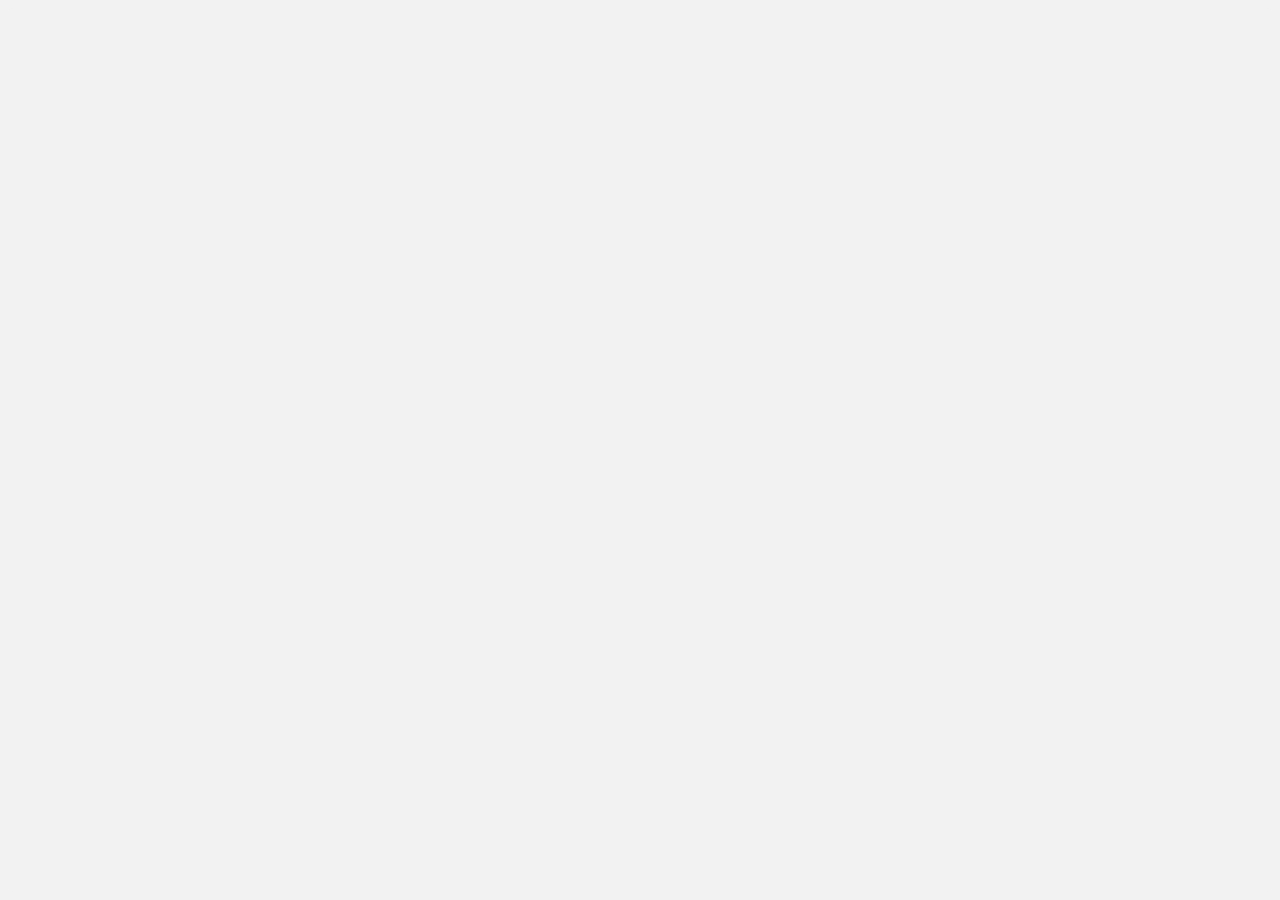
==== index.html @ 64117709 "first commit" ====
<html lang="en">
  <head>
    <meta charset="UTF-8" />
    <meta name="viewport" content="width=device-width, initial-scale=1.0" />
    <title>Zando</title>
    <link rel="stylesheet" href="/css/style.css" />
  </head>
  <body>
    <header>

    </header>
    <main>

    </main>
    <footer>

    </footer>
  </body>
</html>
---- css/style.css ----
*{
    box-sizing: border-box;
    border-radius: 5px;
    background-color: #f2f2f2;
}
h1{
    color: blue;
    font-size: 30px;
}
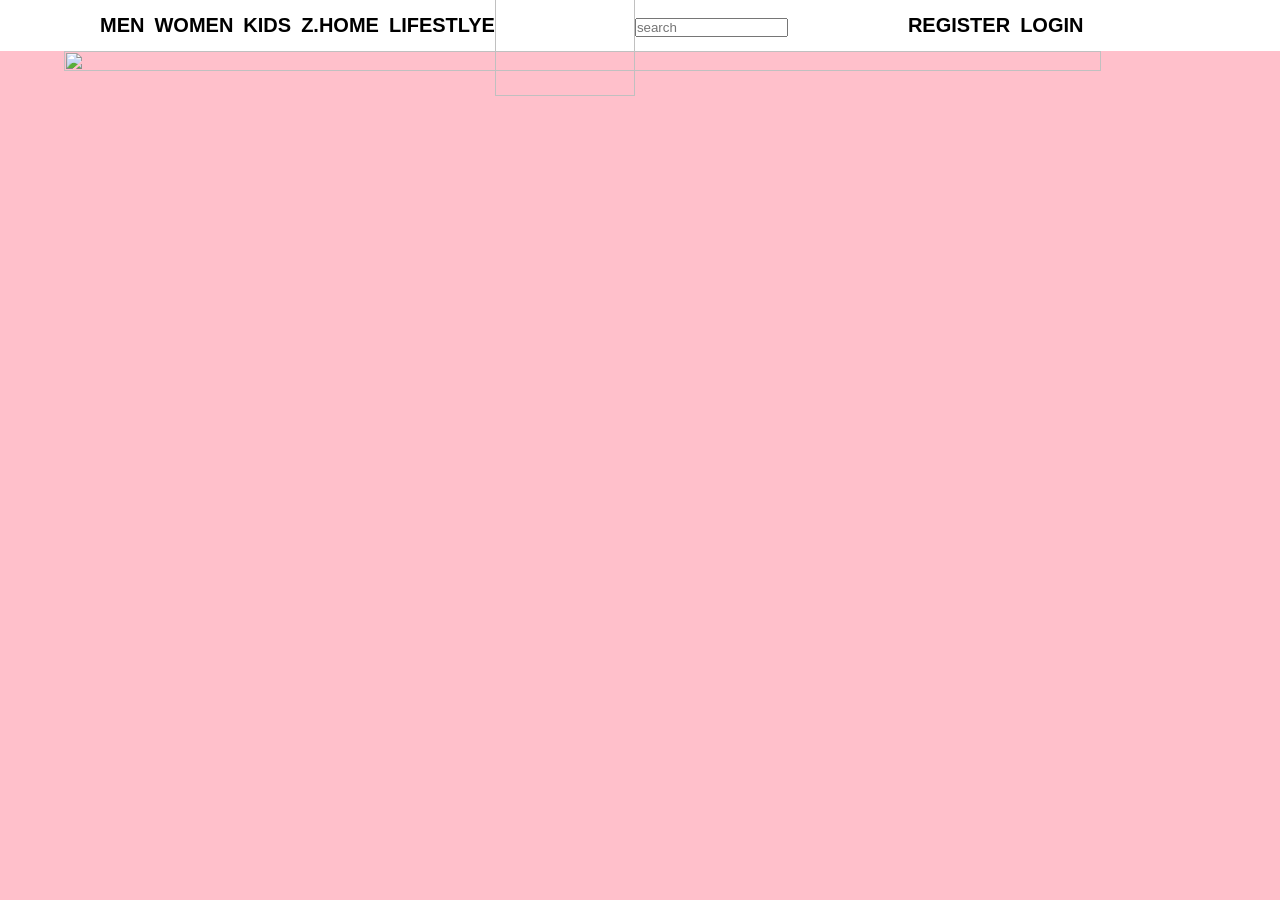
==== commit e5294206: "navbar and upload image" ====
--- a/index.html
+++ b/index.html
@@ -4,13 +4,46 @@
     <meta name="viewport" content="width=device-width, initial-scale=1.0" />
     <title>Zando</title>
     <link rel="stylesheet" href="/css/style.css" />
+    <link rel="stylesheet" href="https://cdnjs.cloudflare.com/ajax/libs/font-awesome/7.3.0/css/all.min.css" integrity="sha512-ApSLB1Pd3/bZN8fWB/RG9YhN/7bd9Hkf3AGaE2mPfebjrxagjuBtx2GcgdqIlJkUzwylBo61r9Xa9NmgBI0swA==" crossorigin="anonymous" referrerpolicy="no-referrer" />
   </head>
-  <body>
+  <body style="background-color: pink;">
+    <!-- Navigation --> 
     <header>
-
+         <nav class="header_navbar">
+          <ul >
+            <li><a href="">men</a></li>
+            <li><a href="">women</a></li>
+            <li><a href="">kids</a></li>
+            <li><a href="">z.home</a></li>
+            <li><a href="">lifestlye</a></li>
+          </ul>
+          <!--logo  -->
+          <div class="logo"> 
+             <img src="https://zandoshops.com/images/ZANDO-NEW-LOGO-2025.png" alt="">
+         </div>
+         
+         <!-- research and icon-->
+          <div class="research">
+          <input type="text" placeholder="search">
+          <i class="fa-regular fa-bell"></i>
+          <i class="fa-regular fa-heart"></i>
+          <i class="fa-solid fa-cart-shopping"></i>
+          </div>
+          <!-- register and login  -->
+          <nav class="register" >
+            <ul>
+              <li><a href="">register</a></li>
+              <li><a href="">login</a></li>
+            </ul>
+          </nav>
+         </nav> 
     </header>
     <main>
-
+      <div class="hero">
+          <div class="hero_image">
+            <img src="https://zandokh.com/image/catalog/banner/2026/ZANDO App/Big Sale /11Years_Main_ZANDO (2160x1066).jpg" alt="">
+          </div>
+      </div>
     </main>
     <footer>
 
--- a/css/style.css
+++ b/css/style.css
@@ -1,9 +1,58 @@
 *{
     box-sizing: border-box;
-    border-radius: 5px;
-    background-color: #f2f2f2;
+    margin: 0%;
+    padding: 0%;
+    font-family:  Helvetica, sans-serif;
 }
-h1{
-    color: blue;
-    font-size: 30px;
+
+/* Header */
+.header{
+    width: 100%;
+    height: 100%;
+    background-color: pink;
+}
+.header_navbar{
+    padding-left: 100px;
+    padding-left: 100px;
+    width: 100%;
+    height: 51px;
+    background-color: #fff;
+    display: flex;
+    align-items: center;
+    justify-content: space-between;
+}
+.header_navbar li a{
+    text-decoration: none;
+    text-transform: uppercase;
+    color: black;
+    font-size: 20px;
+    font-weight: 700;
+}
+.header_navbar ul li {
+     list-style: none;
+}
+.header_navbar ul{
+display: flex;
+gap: 10px;
+}
+.logo img{
+    width: 140px;
+}
+.register{
+   text-decoration: none;
+   text-transform: uppercase;
+   padding-right: 300px;
+}
+.research i{
+  font-size: 20px;
+  padding: 20px;
+}
+
+.hero_image{
+    display: flex;
+    justify-content: center;
+}
+.hero_image  img{
+  width: 90%;
+  background-size: contain;
 }
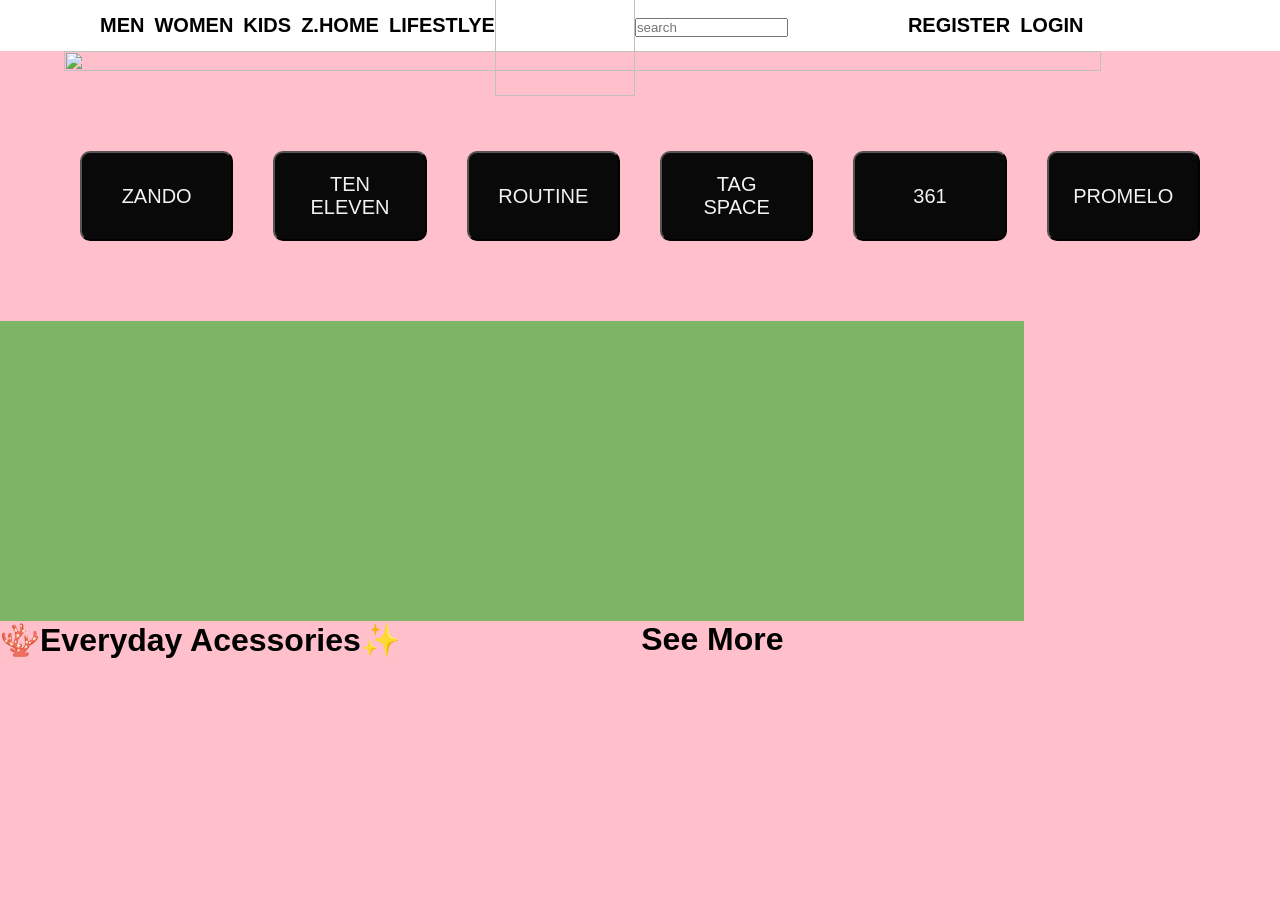
==== commit 94567a81: "btn and card" ====
--- a/index.html
+++ b/index.html
@@ -41,12 +41,31 @@
     <main>
       <div class="hero">
           <div class="hero_image">
-            <img src="https://zandokh.com/image/catalog/banner/2026/ZANDO App/Big Sale /11Years_Main_ZANDO (2160x1066).jpg" alt="">
+            <img  src="https://zandokh.com/image/catalog/banner/2026/ZANDO App/Big Sale /11Years_Main_ZANDO (2160x1066).jpg" alt="">
           </div>
+     
+      <div class="btn">
+         <button>zando</button>
+         <button>ten eleven</button>
+         <button>routine</button>
+         <button>tag space</button>
+         <button>361</button>
+         <button>Promelo</button>
       </div>
+        <div class="back">
+            
+        </div>
+        <div class="cards">
+           <h1> 🪸Everyday Acessories✨</h1>
+           <h1>See More</h1>
+           <div class="card_1">
+               
+           </div>
+        </div>
+       </div>
     </main>
     <footer>
-
+           
     </footer>
   </body>
 </html>
--- a/css/style.css
+++ b/css/style.css
@@ -4,11 +4,14 @@
     padding: 0%;
     font-family:  Helvetica, sans-serif;
 }
-
+.body{
+    width: 80%;
+    justify-content: center;
+    display: flex;
+}
 /* Header */
 .header{
     width: 100%;
-    height: 100%;
     background-color: pink;
 }
 .header_navbar{
@@ -55,4 +58,33 @@
 .hero_image  img{
   width: 90%;
   background-size: contain;
+}
+.btn button{
+   width: 80%;
+   color: rgb(244, 241, 241);
+   text-align: center;
+   font-size: 20px;
+   background-color: rgb(9, 9, 9);
+   border-radius: 10px;
+   text-transform: uppercase;
+   margin: 20px;
+   padding: 20px;
+}
+.btn{
+    display: flex;
+    padding: 60px;
+}
+.back{
+    display: flex;
+    width: 80%;
+    height: 300px;
+    justify-content: center;
+    justify-items: center;
+    background-color: rgb(126, 180, 102);
+}
+.cards{
+    display: flex;
+    width: 80%;
+    justify-content: space-between;
+   
 }
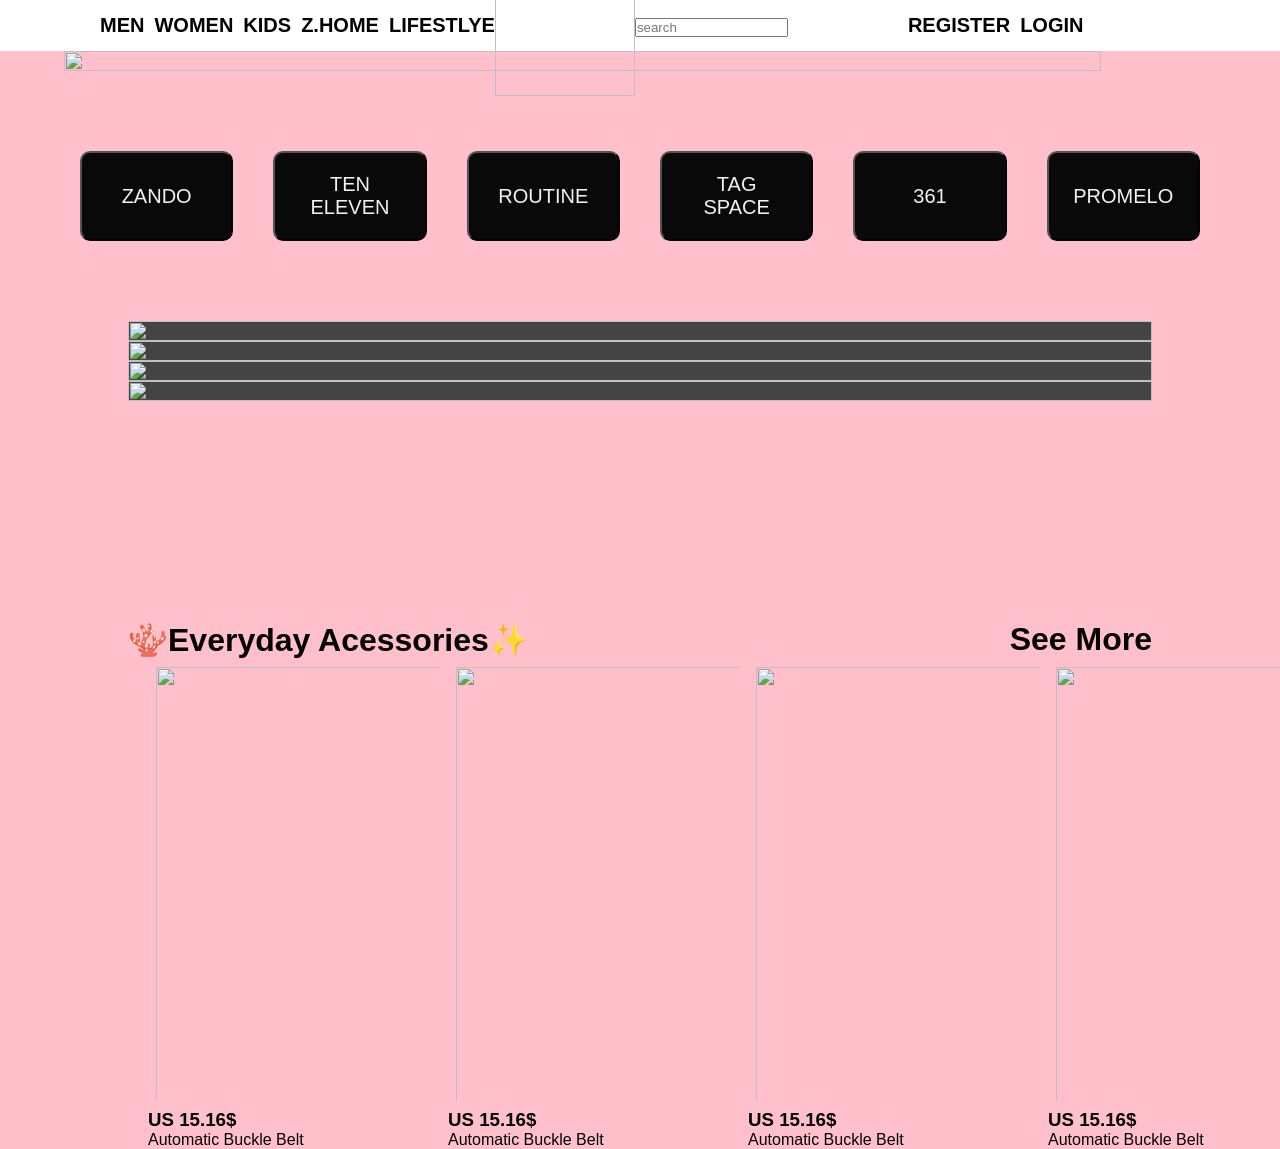
==== commit e2698ec4: "card and title" ====
--- a/index.html
+++ b/index.html
@@ -4,68 +4,210 @@
     <meta name="viewport" content="width=device-width, initial-scale=1.0" />
     <title>Zando</title>
     <link rel="stylesheet" href="/css/style.css" />
-    <link rel="stylesheet" href="https://cdnjs.cloudflare.com/ajax/libs/font-awesome/7.3.0/css/all.min.css" integrity="sha512-ApSLB1Pd3/bZN8fWB/RG9YhN/7bd9Hkf3AGaE2mPfebjrxagjuBtx2GcgdqIlJkUzwylBo61r9Xa9NmgBI0swA==" crossorigin="anonymous" referrerpolicy="no-referrer" />
+    <link
+      rel="stylesheet"
+      href="https://cdnjs.cloudflare.com/ajax/libs/font-awesome/7.3.0/css/all.min.css"
+      integrity="sha512-ApSLB1Pd3/bZN8fWB/RG9YhN/7bd9Hkf3AGaE2mPfebjrxagjuBtx2GcgdqIlJkUzwylBo61r9Xa9NmgBI0swA=="
+      crossorigin="anonymous"
+      referrerpolicy="no-referrer"
+    />
+    <style>
+      html,
+      body {
+        position: relative;
+        height: 100%;
+      }
+
+      swiper-container {
+        width: 100%;
+        height: 100%;
+      }
+
+      swiper-slide {
+        text-align: center;
+        font-size: 18px;
+        background: #444;
+        display: flex;
+        justify-content: center;
+        align-items: center;
+      }
+
+      swiper-slide img {
+        display: block;
+        width: 100%;
+        height: 100%;
+        object-fit: cover;
+      }
+
+      .autoplay-progress {
+        position: absolute;
+        right: 16px;
+        bottom: 16px;
+        z-index: 10;
+        width: 48px;
+        height: 48px;
+        display: flex;
+        align-items: center;
+        justify-content: center;
+        font-weight: bold;
+        color: var(--swiper-theme-color);
+      }
+
+      .autoplay-progress svg {
+        --progress: 0;
+        position: absolute;
+        left: 0;
+        top: 0px;
+        z-index: 10;
+        width: 100%;
+        height: 100%;
+        stroke-width: 4px;
+        stroke: var(--swiper-theme-color);
+        fill: none;
+        stroke-dashoffset: calc(125.6px * (1 - var(--progress)));
+        stroke-dasharray: 125.6;
+        transform: rotate(-90deg);
+      }
+    </style>
   </head>
-  <body style="background-color: pink;">
-    <!-- Navigation --> 
+  <body style="background-color: pink">
+    <!-- Navigation -->
     <header>
-         <nav class="header_navbar">
-          <ul >
-            <li><a href="">men</a></li>
-            <li><a href="">women</a></li>
-            <li><a href="">kids</a></li>
-            <li><a href="">z.home</a></li>
-            <li><a href="">lifestlye</a></li>
-          </ul>
-          <!--logo  -->
-          <div class="logo"> 
-             <img src="https://zandoshops.com/images/ZANDO-NEW-LOGO-2025.png" alt="">
-         </div>
-         
-         <!-- research and icon-->
-          <div class="research">
-          <input type="text" placeholder="search">
+      <nav class="header_navbar">
+        <ul>
+          <li><a href="">men</a></li>
+          <li><a href="">women</a></li>
+          <li><a href="">kids</a></li>
+          <li><a href="">z.home</a></li>
+          <li><a href="">lifestlye</a></li>
+        </ul>
+        <!--logo  -->
+        <div class="logo">
+          <img
+            src="https://zandoshops.com/images/ZANDO-NEW-LOGO-2025.png"
+            alt=""
+          />
+        </div>
+
+        <!-- research and icon-->
+        <div class="research">
+          <input type="text" placeholder="search" />
           <i class="fa-regular fa-bell"></i>
           <i class="fa-regular fa-heart"></i>
           <i class="fa-solid fa-cart-shopping"></i>
-          </div>
-          <!-- register and login  -->
-          <nav class="register" >
-            <ul>
-              <li><a href="">register</a></li>
-              <li><a href="">login</a></li>
-            </ul>
-          </nav>
-         </nav> 
+        </div>
+        <!-- register and login  -->
+        <nav class="register">
+          <ul>
+            <li><a href="">register</a></li>
+            <li><a href="">login</a></li>
+          </ul>
+        </nav>
+      </nav>
     </header>
     <main>
       <div class="hero">
-          <div class="hero_image">
-            <img  src="https://zandokh.com/image/catalog/banner/2026/ZANDO App/Big Sale /11Years_Main_ZANDO (2160x1066).jpg" alt="">
-          </div>
-     
-      <div class="btn">
-         <button>zando</button>
-         <button>ten eleven</button>
-         <button>routine</button>
-         <button>tag space</button>
-         <button>361</button>
-         <button>Promelo</button>
+        <div class="hero_image">
+          <img
+            src="https://zandokh.com/image/catalog/banner/2026/ZANDO App/Big Sale /11Years_Main_ZANDO (2160x1066).jpg"
+            alt=""
+          />
+        </div>
+
+        <div class="btn">
+          <button>zando</button>
+          <button>ten eleven</button>
+          <button>routine</button>
+          <button>tag space</button>
+          <button>361</button>
+          <button>Promelo</button>
+        </div>
+        <div class="back">
+          <!-- Swiper -->
+          <swiper-container
+            class="mySwiper"
+            pagination="true"
+            pagination-clickable="true"
+            space-between="30"
+            centered-slides="true"
+            autoplay-delay="2500"
+            autoplay-disable-on-interaction="true"
+          >
+            <swiper-slide
+              ><img
+                src="https://zandokh.com/image/catalog/banner/2026/ZANDO Web/Main_ZANDO (2160x543).jpg"
+                data-n="1"
+                draggable="true"
+            /></swiper-slide>
+            <swiper-slide
+              ><img
+                src="https://zandokh.com/image/catalog/banner/2026/ZANDO App/Collection/Web(2160x543).jpg"
+            /></swiper-slide>
+            <swiper-slide
+              ><img
+                src="https://zandokh.com/image/catalog/banner/2026/ZANDO App/Collection/updated size.jpg"
+                data-n="1"
+                draggable="true"
+            /></swiper-slide>
+            <swiper-slide
+              ><img
+                src="https://zandokh.com/image/catalog/banner/2026/ZANDO Web/All_under_$9.99_Cat (2160x543)-100.jpg"
+                data-n="1"
+                draggable="true"
+            /></swiper-slide>
+          </swiper-container>
+        </div>
+        <div class="cards">
+          <h1>🪸Everyday Acessories✨</h1>
+          <h1>See More</h1>
+        </div>
+        <section class="menu_card_grid">
+          <div class="menu_card">
+            <img
+              src="https://zand.sgp1.cdn.digitaloceanspaces.com/cache/catalog/products/2026-07/4122606613/10S26BEL001%20-%20BLACK%20(1)-cr-450x672.jpg"
+              alt=""
+            />
+            <div class="title">
+               <h3>US 15.16$</h3>
+            <p >Automatic Buckle Belt</p>  
+            </div>
+          </div>
+          <div class="menu_card">
+            <img
+              src="https://zand.sgp1.cdn.digitaloceanspaces.com/cache/catalog/products/2026-05/10512604005/GS1560001-1-cr-450x672.jpg"
+              alt=""
+            />
+             <div class="title">
+               <h3>US 15.16$</h3>
+               <i class="fa-light fa-heart"></i>
+            </div>
+            <p >Automatic Buckle Belt</p>  
+          </div>
+          <div class="menu_card">
+            <img
+              src="https://zand.sgp1.cdn.digitaloceanspaces.com/cache/catalog/products/2026-01/15225111257/TAKK3774-cr-450x672.jpg"
+              alt=""
+            />
+             <div class="title">
+               <h3>US 15.16$</h3>
+            <p >Automatic Buckle Belt</p>  
+            </div>
+          </div>
+          <div class="menu_card">
+            <img
+              src="https://zand.sgp1.cdn.digitaloceanspaces.com/cache/catalog/products/2026-07/15225051000/3%20(14)-cr-450x672.jpg"
+              alt=""
+            />
+             <div class="title">
+               <h3>US 15.16$</h3>
+            <p>Automatic Buckle Belt</p>  
+            </div>
+          </div>
+        </section>
       </div>
-        <div class="back">
-            
-        </div>
-        <div class="cards">
-           <h1> 🪸Everyday Acessories✨</h1>
-           <h1>See More</h1>
-           <div class="card_1">
-               
-           </div>
-        </div>
-       </div>
     </main>
     <footer>
-           
     </footer>
+    <script src="https://cdn.jsdelivr.net/npm/swiper@14.0.1/swiper-element-bundle.min.js"></script>
   </body>
 </html>
--- a/css/style.css
+++ b/css/style.css
@@ -78,13 +78,35 @@
     display: flex;
     width: 80%;
     height: 300px;
-    justify-content: center;
-    justify-items: center;
-    background-color: rgb(126, 180, 102);
+    margin: auto;
 }
 .cards{
     display: flex;
     width: 80%;
     justify-content: space-between;
+     margin: auto;
    
-}+}
+.menu_card_grid{
+  width: 80%;  
+  padding-left:20px ;
+  display: flex;
+  justify-content:center;
+  align-items: center;
+  margin: auto;
+}
+.menu_card_grid{
+    justify-content: space-between;
+    margin: auto;
+    display: grid;
+    grid-template-columns: repeat(4, 1fr);
+    
+}
+.menu_card img {
+    
+    width: 300px;
+    padding: 8px;
+    height: 450px;
+    background-size: cover;
+}
+
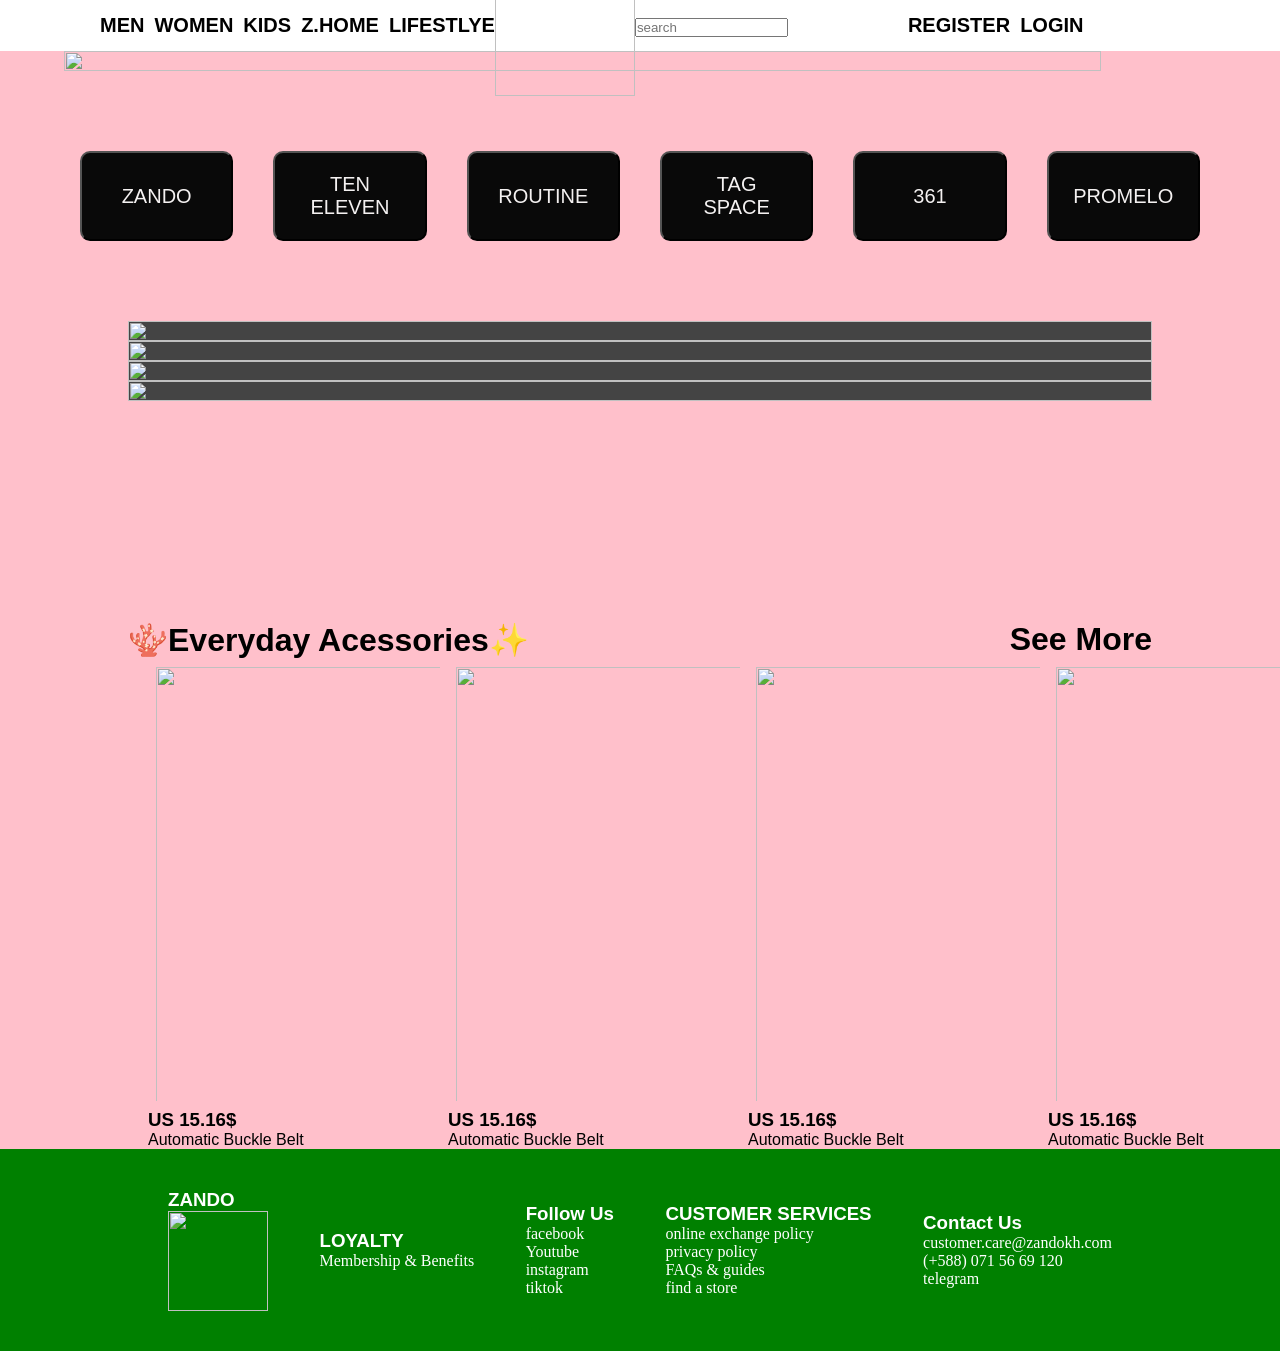
==== commit baeaf23b: "icon and footer" ====
--- a/index.html
+++ b/index.html
@@ -207,6 +207,54 @@
       </div>
     </main>
     <footer>
+          <div class="Footer_zando">
+           <div class="footer_title">
+                <div class="mini_footer">
+                <h3>ZANDO</h3>
+               <img src="https://zand.sgp1.cdn.digitaloceanspaces.com/catalog/logo/qr_code_app.png" alt="">
+           </div>
+                 <div class="mini_footer">
+                  <h3>LOYALTY</h3>
+                  <nav class="navbar_title">
+                    <ul>
+                      <li> <i class="fa-solid fa-user-group"></i><a href="">Membership & Benefits</a></li>
+                    </ul>
+                  </nav>
+                 </div> 
+                 <div class="mini_footer">
+                  <h3>Follow Us</h3>
+                  <nav class="navbar_title">
+                    <ul>
+                     <li> <i class="fa-brands fa-facebook"></i><a href="">facebook</a></li>
+                     <li><i class="fa-brands fa-youtube"></i><a href="">Youtube</a></li>
+                     <li><i class="fa-brands fa-instagram"></i><a href="">instagram</a></li>
+                     <li><i class="fa-brands fa-tiktok"></i><a href="">tiktok</a></li>
+                     </ul>
+                  </nav>
+                 </div>
+                 <div class="mini_footer">
+                  <h3>CUSTOMER SERVICES</h3>
+                  <nav class="navbar_title">
+                    <ul>
+                    <li><i class="fa-regular fa-circle-question"></i><a href="">online exchange policy</a></li>
+                     <li><i class="fa-solid fa-shield-halved"></i><a href="">privacy policy</a></li>
+                     <li><i class="fa-regular fa-comment-dots"></i><a href="">FAQs & guides</a></li>
+                     <li><i class="fa-solid fa-location-dot"></i><a href="">find a store</a></li>
+                    </ul>
+                  </nav>
+                </div>
+                 <div class="mini_footer">
+                  <h3>Contact Us</h3>
+                  <nav class="navbar_title">
+                    <ul>
+                    <li><i class="fa-regular fa-envelope"></i><a href="">customer.care@zandokh.com</a></li>
+                     <li><i class="fa-solid fa-phone"></i><a href="">(+588) 071 56 69 120</a></li>
+                     <li><i class="fa-brands fa-telegram"></i><a href="">telegram</a></li>
+                     </ul>
+                  </nav>
+                 </div>   
+           </div>
+          </div>
     </footer>
     <script src="https://cdn.jsdelivr.net/npm/swiper@14.0.1/swiper-element-bundle.min.js"></script>
   </body>
--- a/css/style.css
+++ b/css/style.css
@@ -102,11 +102,42 @@
     grid-template-columns: repeat(4, 1fr);
     
 }
-.menu_card img {
-    
+.menu_card img { 
     width: 300px;
     padding: 8px;
     height: 450px;
     background-size: cover;
 }
 
+/* Footer of zando */
+.Footer_zando{
+    width: 100%;
+    background-color: green;
+}
+.footer_title{ 
+    width: 80%;
+    padding-left: 20px;
+    display: flex;
+    padding: 40px;
+    align-items: center;
+    justify-content: space-between;
+    color: #fff;
+    margin: auto;
+
+}
+.Footer_zando .mini_footer img{
+    width: 100px;
+    background-size: contain;
+}
+.navbar_title li a{
+    text-decoration: none;
+    text-align: center;
+    font-family: 'Times New Roman', Times, serif;
+    color: #fff;
+    
+}
+.navbar_title ul li{
+    list-style: none;
+   
+}
+
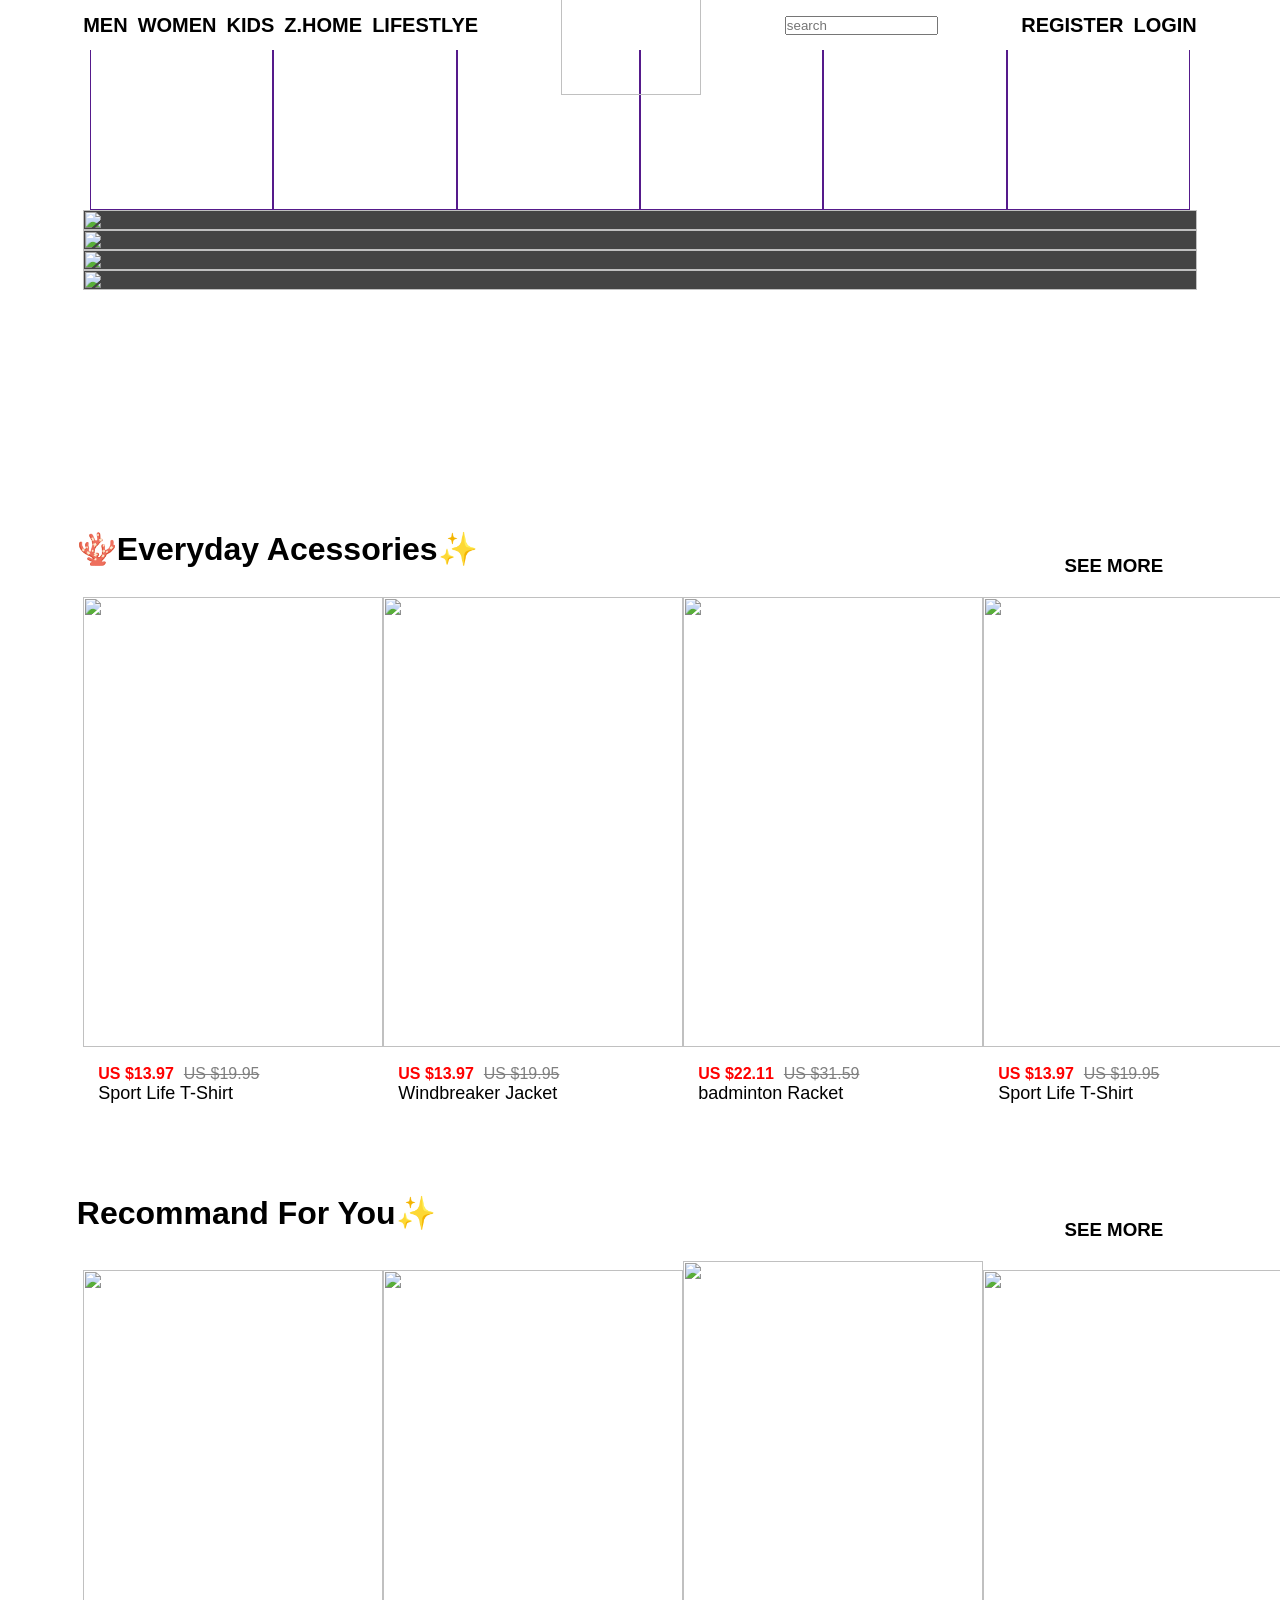
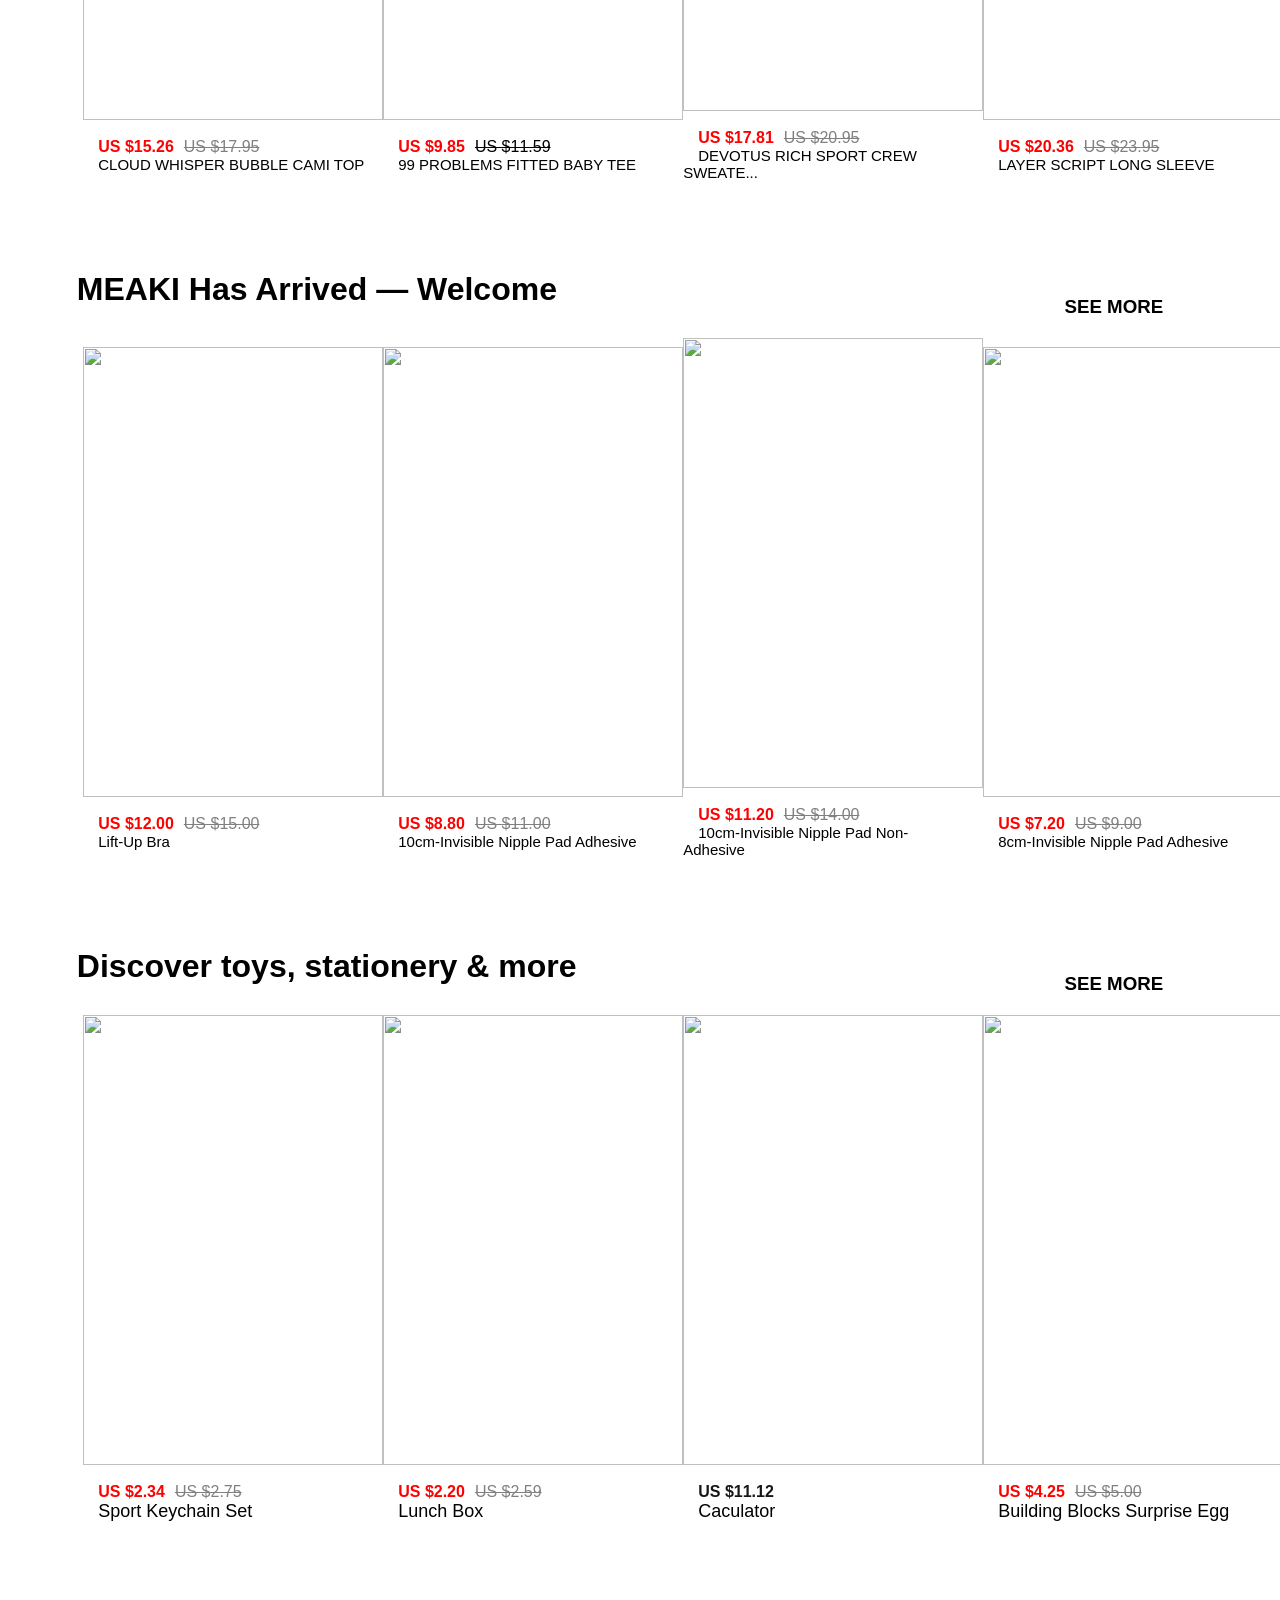
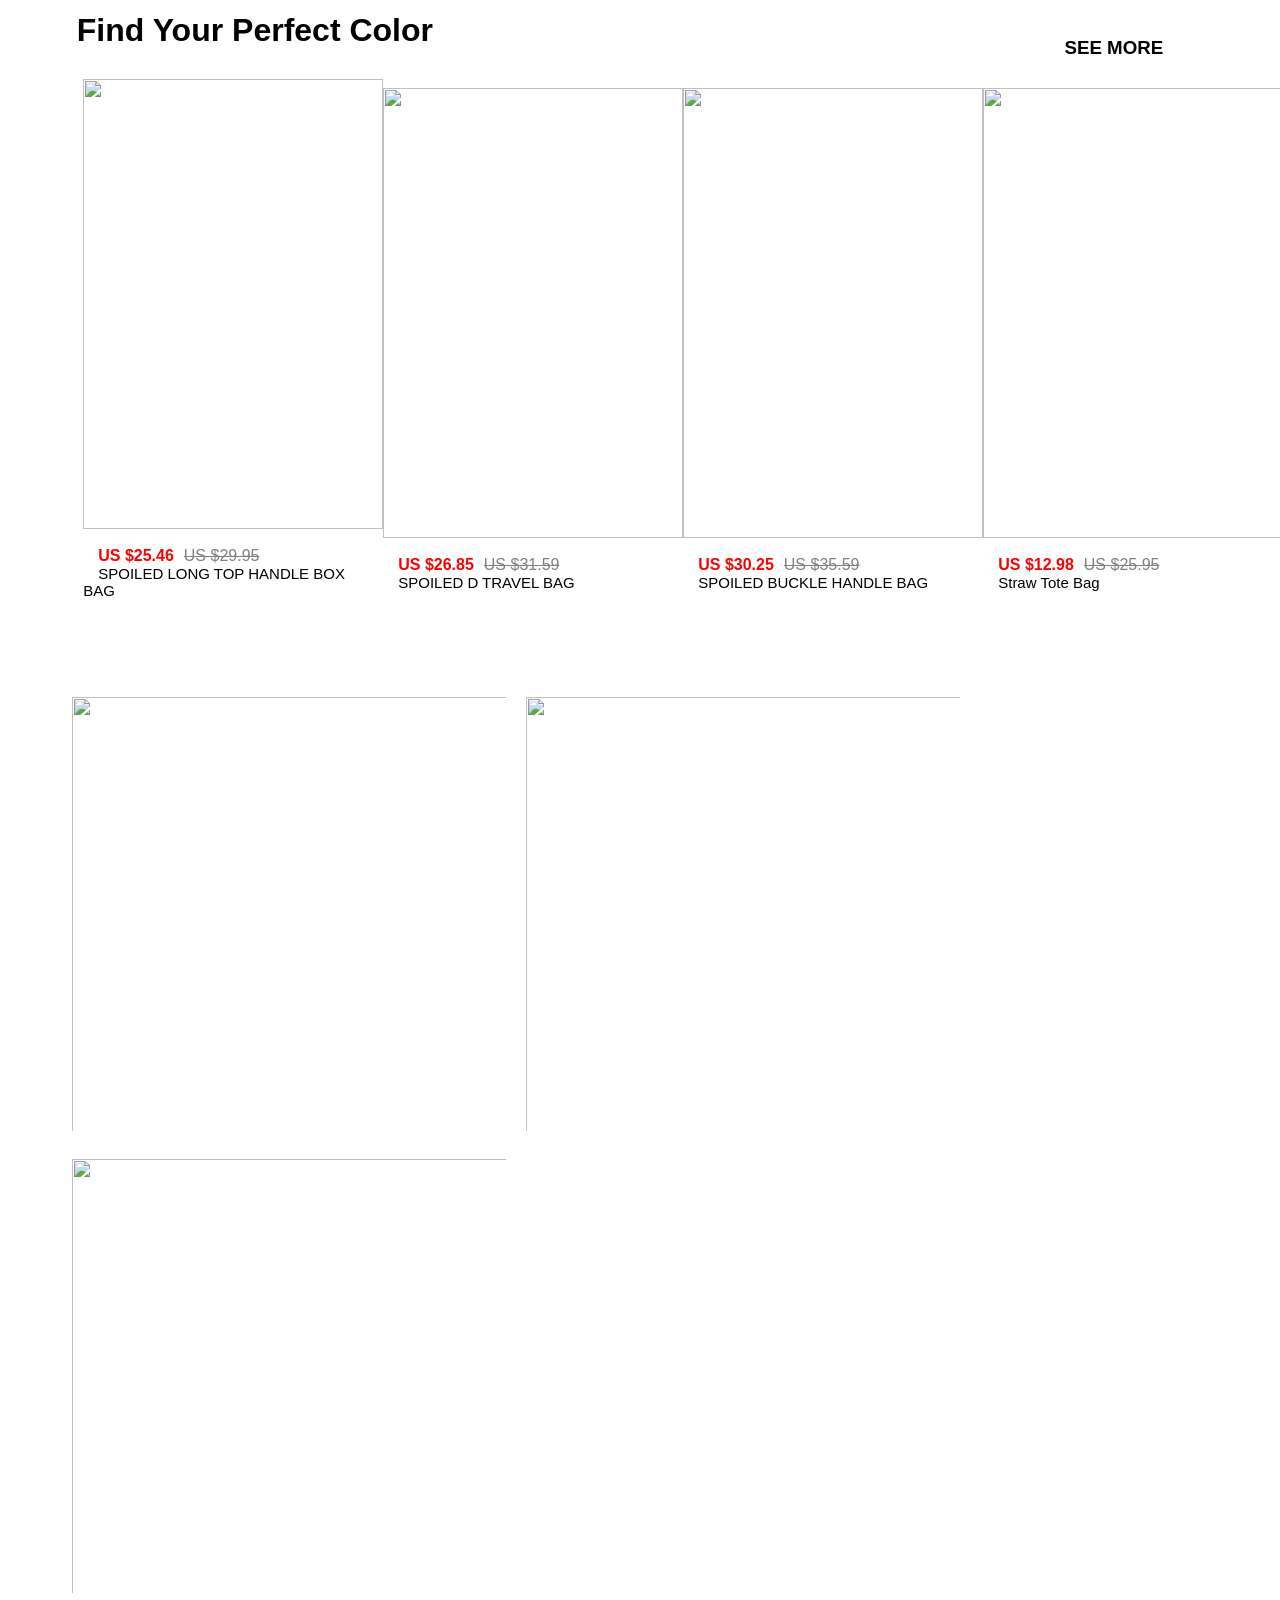
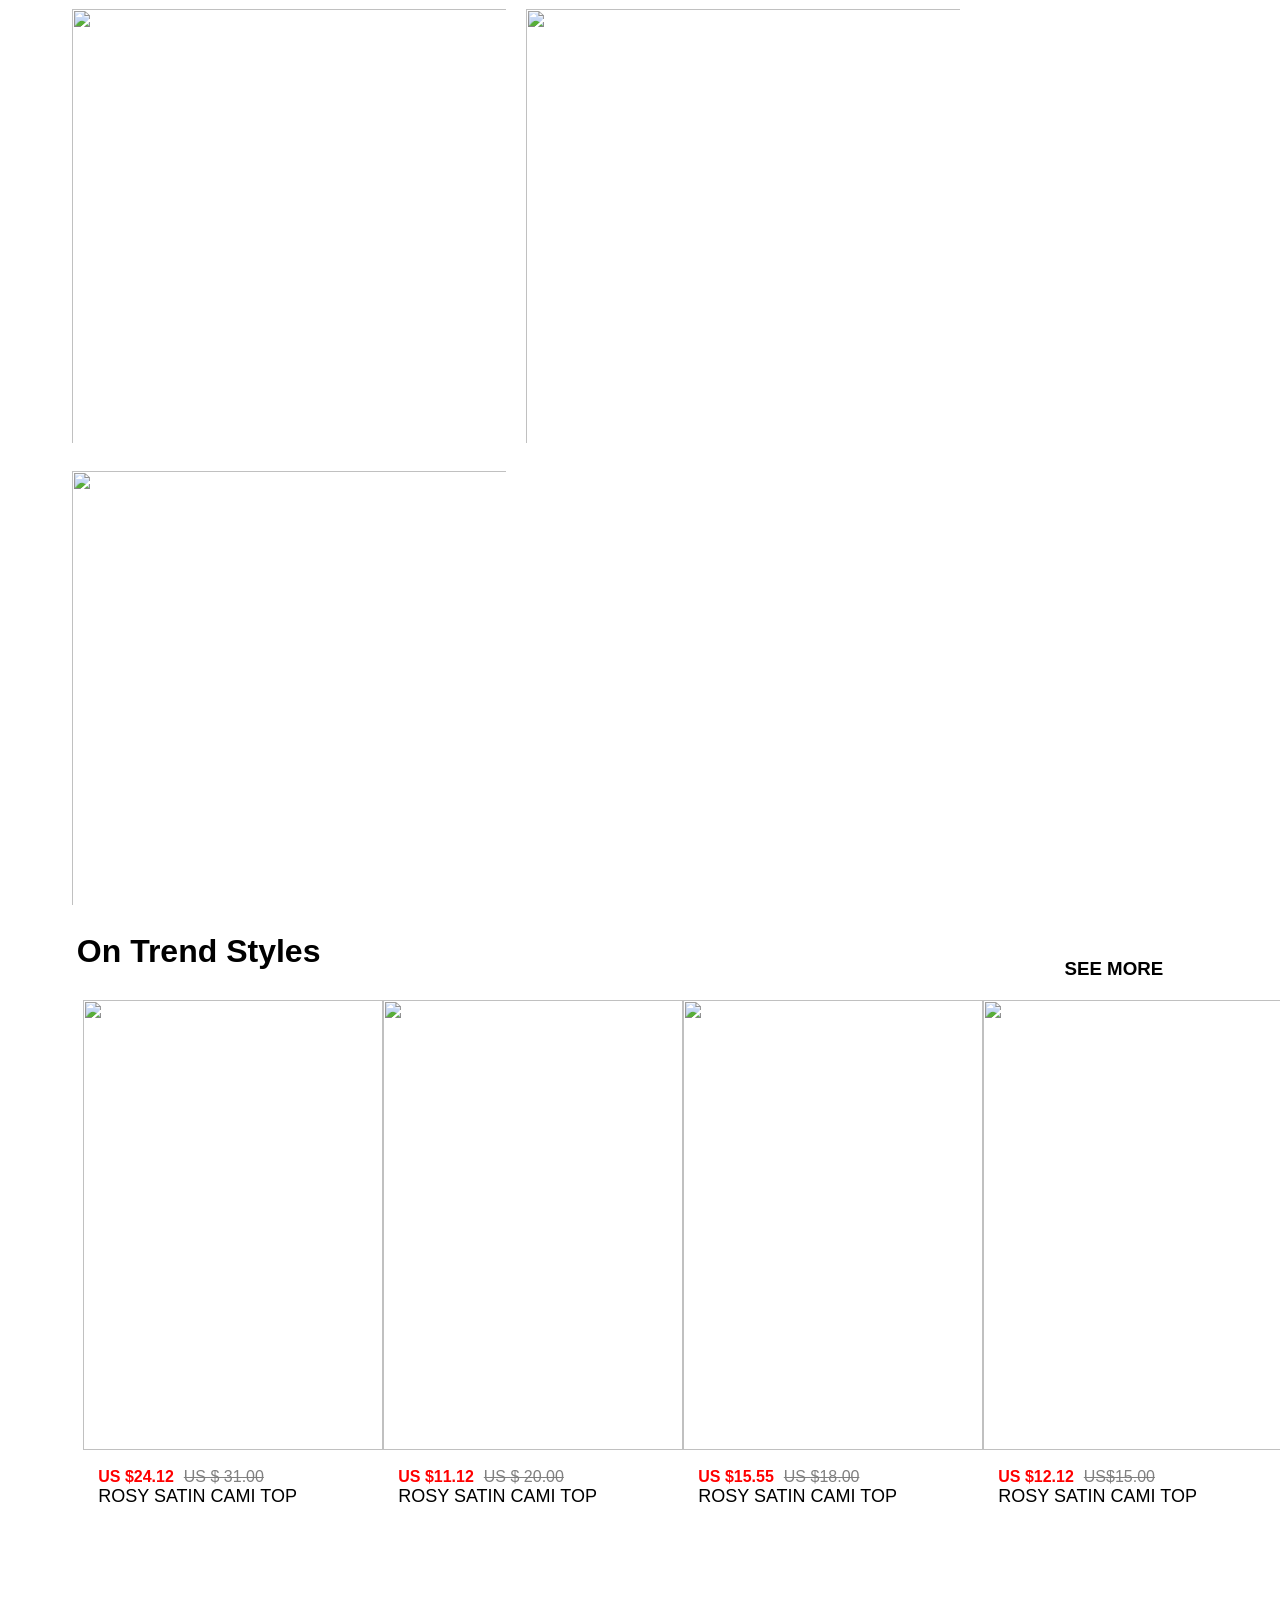
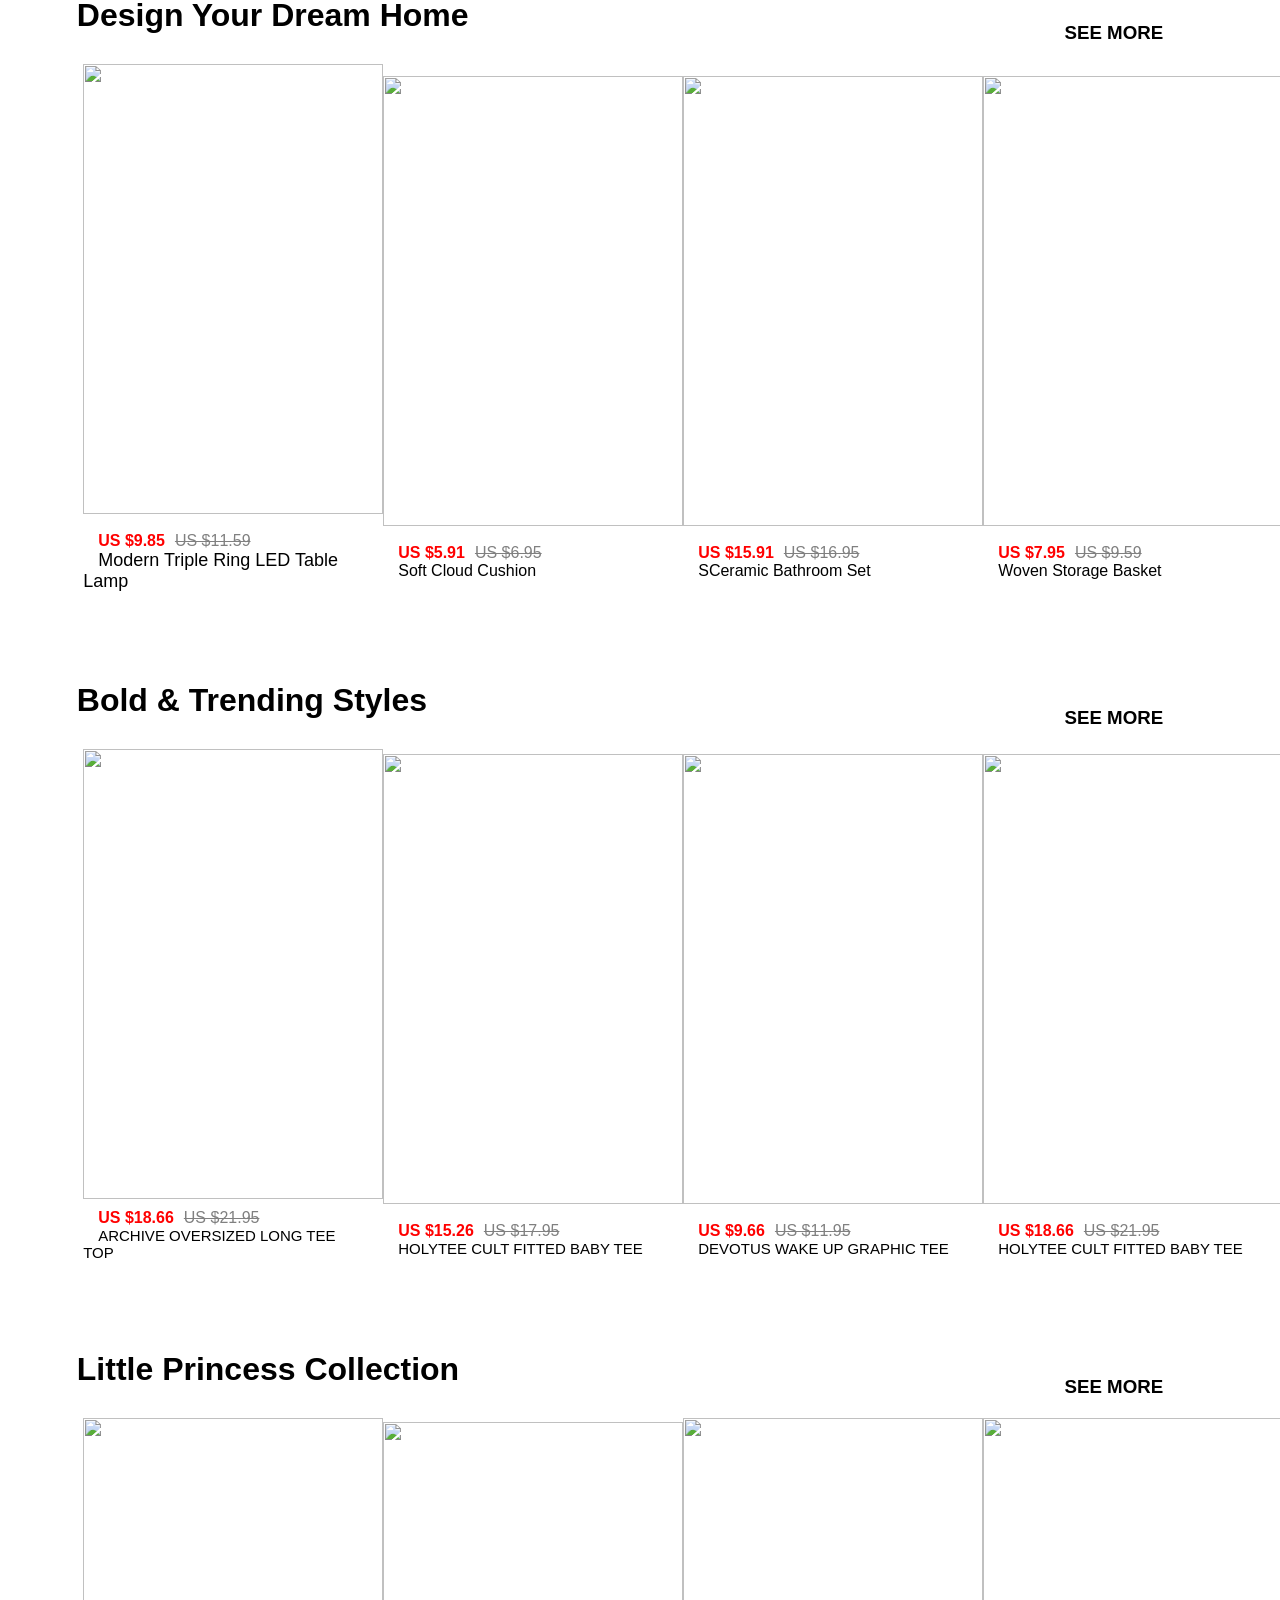
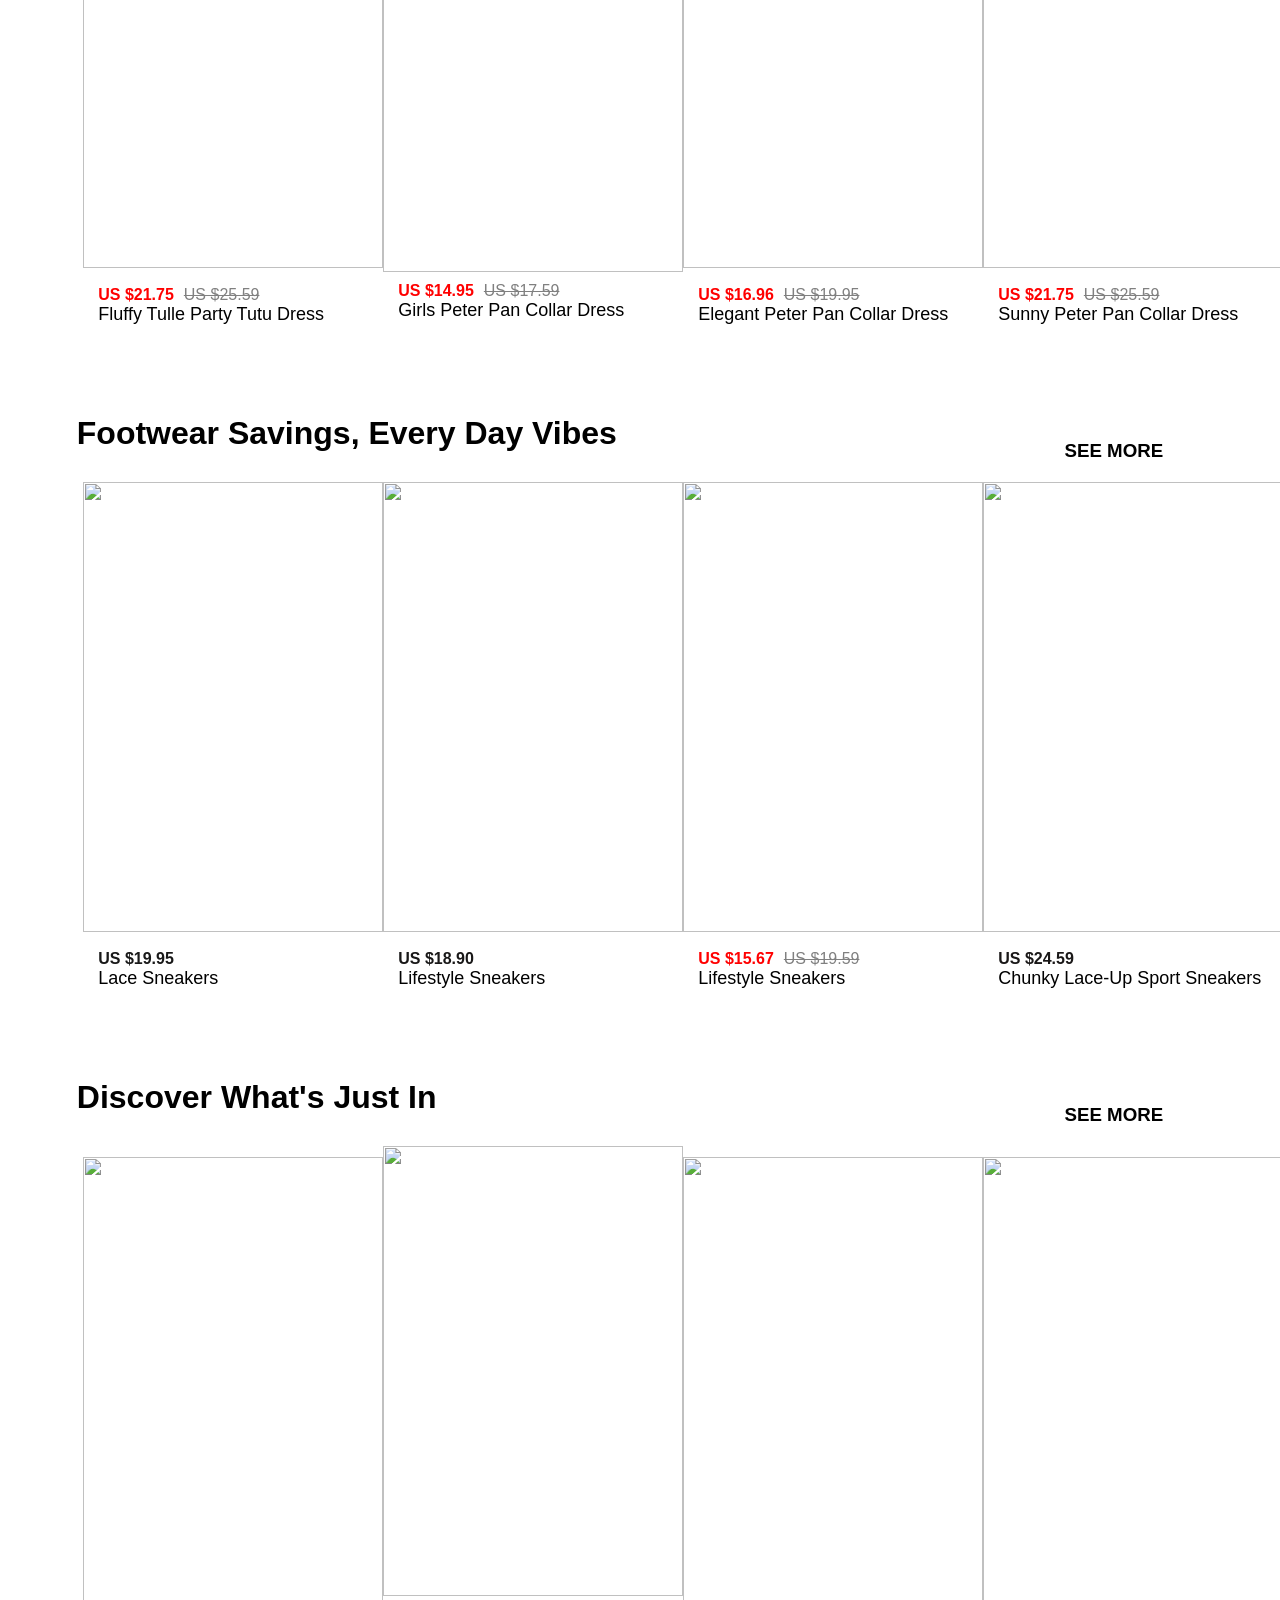
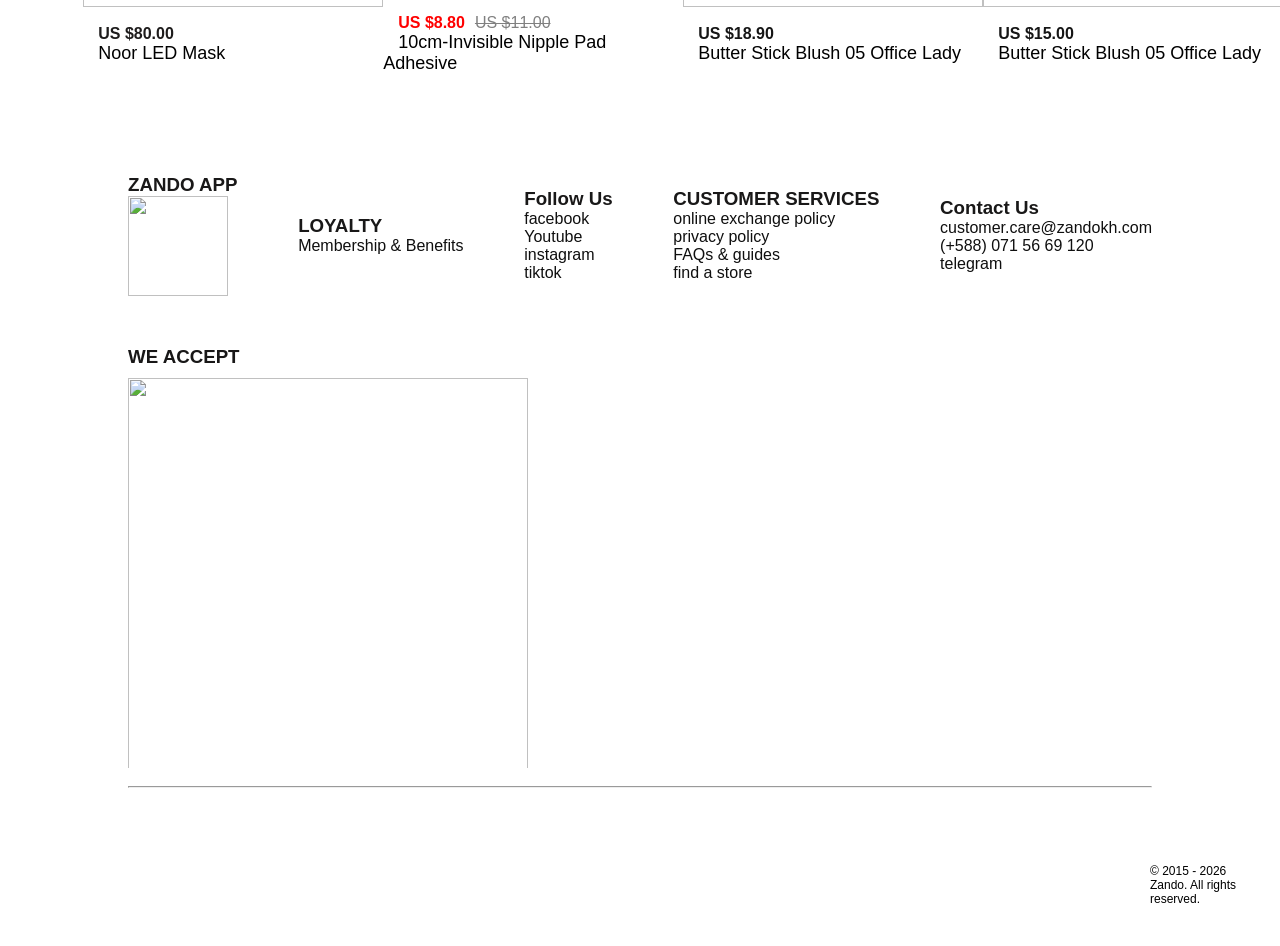
==== commit 3178dfb2: "finish grid of photos" ====
--- a/index.html
+++ b/index.html
@@ -16,6 +16,7 @@
       body {
         position: relative;
         height: 100%;
+        background-color: #fff;
       }
 
       swiper-container {
@@ -70,7 +71,7 @@
       }
     </style>
   </head>
-  <body style="background-color: pink">
+  <body>
     <!-- Navigation -->
     <header>
       <nav class="header_navbar">
@@ -91,6 +92,7 @@
 
         <!-- research and icon-->
         <div class="research">
+          <i class="fa-solid fa-magnifying-glass"></i>
           <input type="text" placeholder="search" />
           <i class="fa-regular fa-bell"></i>
           <i class="fa-regular fa-heart"></i>
@@ -113,14 +115,38 @@
             alt=""
           />
         </div>
-
         <div class="btn">
-          <button>zando</button>
-          <button>ten eleven</button>
-          <button>routine</button>
-          <button>tag space</button>
-          <button>361</button>
-          <button>Promelo</button>
+          <a href="" class="button"
+            ><img
+              src="https://zandokh.com/image/catalog/banner/2026/ZANDO%20App/Brand%20Icon/Zando_Web%20(9).png"
+              alt=""
+            />
+          </a>
+          <a href="" class="button"
+            ><img
+              src="https://zandokh.com/image/catalog/banner/2026/ZANDO%20App/Brand%20Icon/Ten11_Web%20(9).png"
+              alt=""
+          /></a>
+          <a href="" class="button"
+            ><img
+              src="https://zandokh.com/image/catalog/banner/2026/ZANDO%20App/Brand%20Icon/Routine_Web%20(9).png"
+              alt=""
+          /></a>
+          <a href="" class="button"
+            ><img
+              src="https://zandokh.com/image/catalog/banner/2026/ZANDO%20App/Brand%20Icon/TagSpace_Web%20(9).png"
+              alt=""
+          /></a>
+          <a href="" class="button"
+            ><img
+              src="https://zandokh.com/image/catalog/banner/2026/ZANDO%20App/Brand%20Icon/361_Web%20(9).png"
+              alt=""
+          /></a>
+          <a href="" class="button"
+            ><img
+              src="https://zandokh.com/image/catalog/banner/2026/ZANDO%20App/Brand%20Icon/Pomelo_Web%20(9).png"
+              alt=""
+          /></a>
         </div>
         <div class="back">
           <!-- Swiper -->
@@ -159,102 +185,1620 @@
         </div>
         <div class="cards">
           <h1>🪸Everyday Acessories✨</h1>
-          <h1>See More</h1>
+          <h3 style="padding-top: 25px;">See More</h3>
         </div>
         <section class="menu_card_grid">
           <div class="menu_card">
             <img
-              src="https://zand.sgp1.cdn.digitaloceanspaces.com/cache/catalog/products/2026-07/4122606613/10S26BEL001%20-%20BLACK%20(1)-cr-450x672.jpg"
-              alt=""
-            />
-            <div class="title">
-               <h3>US 15.16$</h3>
-            <p >Automatic Buckle Belt</p>  
-            </div>
-          </div>
-          <div class="menu_card">
-            <img
-              src="https://zand.sgp1.cdn.digitaloceanspaces.com/cache/catalog/products/2026-05/10512604005/GS1560001-1-cr-450x672.jpg"
-              alt=""
-            />
-             <div class="title">
-               <h3>US 15.16$</h3>
-               <i class="fa-light fa-heart"></i>
-            </div>
-            <p >Automatic Buckle Belt</p>  
-          </div>
-          <div class="menu_card">
-            <img
-              src="https://zand.sgp1.cdn.digitaloceanspaces.com/cache/catalog/products/2026-01/15225111257/TAKK3774-cr-450x672.jpg"
-              alt=""
-            />
-             <div class="title">
-               <h3>US 15.16$</h3>
-            <p >Automatic Buckle Belt</p>  
-            </div>
-          </div>
-          <div class="menu_card">
-            <img
-              src="https://zand.sgp1.cdn.digitaloceanspaces.com/cache/catalog/products/2026-07/15225051000/3%20(14)-cr-450x672.jpg"
-              alt=""
-            />
-             <div class="title">
-               <h3>US 15.16$</h3>
-            <p>Automatic Buckle Belt</p>  
-            </div>
+              src="https://zand.sgp1.cdn.digitaloceanspaces.com/cache/catalog/products/5132511026/STU_3465-cr-450x672.jpg"
+              alt=""
+            />
+            <div
+              style="
+                display: flex;
+                justify-content: space-between;
+                padding-right: 15px;
+                padding-left: 15px;
+                padding-top: 18px;
+              "
+            >
+              <div style="display: flex; gap: 10px">
+                <span style="color: red; font-weight: bold">US $13.97</span
+                ><del style="color: gray;">US $19.95</del>
+              </div>
+              <span style="color: rgb(18, 18, 18); margin-right: 12px; margin-left: 12px;"
+                ><i class="fa-regular fa-heart"></i
+              ></span>
+            </div>
+            <span
+              style="
+                padding-right: 15px;
+                padding-left: 15px;
+                font-size: 18px;
+                padding-top: 15px;
+              "
+              >Sport Life T-Shirt
+            </span>
+          </div>
+          <div class="menu_card">
+            <img
+              src="https://zand.sgp1.cdn.digitaloceanspaces.com/cache/catalog/products/2026-05/5262511009/STU_7286-cr-450x672.jpg"
+              alt=""
+            />
+            <div
+              style="
+                display: flex;
+                justify-content: space-between;
+                padding-right: 15px;
+                padding-left: 15px;
+                padding-top: 18px;
+              "
+            >
+           <div style="display: flex; gap: 10px">
+                <span style="color: red; font-weight: bold">US $13.97</span
+                ><del style="color: gray;">US $19.95</del>
+              </div>
+              <span style="color: rgb(18, 18, 18); margin-right: 12px; margin-left: 12px;"
+                ><i class="fa-regular fa-heart"></i
+              ></span>
+            </div>
+            <span
+              style="
+                padding-right: 15px;
+                padding-left: 15px;
+                font-size: 18px;
+                padding-top: 15px;
+              "
+              >Windbreaker Jacket
+            </span>
+          </div>
+          <div class="menu_card">
+            <img
+              src="https://zand.sgp1.cdn.digitaloceanspaces.com/cache/catalog/products/2026-06/5582510037/STU_1398-cr-450x672.jpg"
+              alt=""
+            />
+            <div
+              style="
+                display: flex;
+                justify-content: space-between;
+                padding-right: 15px;
+                padding-left: 15px;
+                padding-top: 18px;
+              "
+            >
+              <div style="display: flex; gap: 10px">
+                <span style="color: red; font-weight: bold">US $22.11</span
+                ><del style="color: gray;">US $31.59</del>
+              </div>
+              <span style="color: rgb(7, 7, 7); margin-right: 12px; margin-left: 12px;"
+                ><i class="fa-regular fa-heart"></i
+              ></span>
+            </div>
+            <span
+              style="
+                padding-right: 15px;
+                padding-left: 15px;
+                font-size: 18px;
+                padding-top: 15px;
+              "
+              >badminton Racket
+            </span>
+          </div>
+          <div class="menu_card">
+            <img
+              src="https://zand.sgp1.cdn.digitaloceanspaces.com/cache/catalog/products/2026-06/5232511010/STU_1306-cr-450x672.jpg"
+              alt=""
+            />
+            <div
+              style="
+                display: flex;
+                justify-content: space-between;
+                padding-right: 15px;
+                padding-left: 15px;
+                padding-top: 18px;   
+              "
+            >
+              <div style="display: flex; gap: 10px">
+                <span style="color: red; font-weight: bold">US $13.97</span
+                ><del style="color: gray;">US $19.95</del>
+              </div>
+              <span style="color: rgb(16, 16, 16); margin-right: 12px; margin-left: 12px;"
+                ><i class="fa-regular fa-heart"></i
+              ></span>
+            </div>
+            <span
+              style="
+                padding-right: 15px;
+                padding-left: 15px;
+                font-size: 18px;
+                padding-top: 15px;
+              "
+              >Sport Life T-Shirt
+            </span>
+          </div>
+        </section>
+        <!-- The photos  -->
+        <!-- Recommand for you -->
+        <div class="cards">
+          <h1>Recommand For You✨</h1>
+          <h3>See More</h3>
+        </div>
+        <section class="menu_card_grid">
+          <div class="menu_card">
+            <img
+              src="https://zand.sgp1.cdn.digitaloceanspaces.com/cache/catalog/products/2026-08/10212607056/HOLYTEE%20(10)-cr-450x672.jpg"
+              alt=""
+            />
+            <div
+              style="
+                display: flex;
+                justify-content: space-between;
+                padding-right: 15px;
+                padding-left: 15px;
+                padding-top: 18px;
+              "
+            >
+              <div style="display: flex; gap: 10px">
+                <span style="color: red; font-weight: bold">US $15.26</span
+                ><del style="color: gray;">US $17.95</del>
+              </div>
+              <span style="color: rgb(19, 19, 19); margin-right: 12px; margin-left: 12px;"
+                ><i class="fa-regular fa-heart"></i
+              ></span>
+            </div>
+            <span
+              style="
+                padding-right: 15px;
+                padding-left: 15px;
+                font-size: 15px;
+                padding-top: 15px;
+              "
+              >CLOUD WHISPER BUBBLE CAMI TOP
+            </span>
+          </div>
+          <div class="menu_card">
+            <img
+              src="https://zand.sgp1.cdn.digitaloceanspaces.com/cache/catalog/products/2026-08/10212607052/HOLYTEE%20(4)-cr-450x672.jpg"
+              alt=""
+            />
+            <div
+              style="
+                display: flex;
+                justify-content: space-between;
+                padding-right: 15px;
+                padding-left: 15px;
+                padding-top: 18px;
+              "
+            >
+              <div style="display: flex; gap: 10px">
+                <span style="color: red; font-weight: bold">US $9.85</span
+                ><del>US $11.59</del>
+              </div>
+              <span style="color: gray; margin-right: 12px; margin-left: 12px;"
+                ><i class="fa-regular fa-heart"></i
+              ></span>
+            </div>
+            <span
+              style="
+                padding-right: 15px;
+                padding-left: 15px;
+                font-size: 15px;
+                padding-top: 15px;
+              "
+              >99 PROBLEMS FITTED BABY TEE
+            </span>
+          </div>
+          <div class="menu_card">
+            <img
+              src="https://zand.sgp1.cdn.digitaloceanspaces.com/cache/catalog/products/2026-07/10112607274/DEVOTUS%20(2)-cr-450x672.jpg"
+              alt=""
+            />
+            <div
+              style="
+                display: flex;
+                justify-content: space-between;
+                padding-right: 15px;
+                padding-left: 15px;
+                padding-top: 18px;
+              "
+            >
+              <div style="display: flex; gap: 10px">
+                <span style="color: red; font-weight: bold">US $17.81</span
+                ><del style="color: gray;">US $20.95</del>
+              </div>
+              <span style="color: rgb(17, 16, 16); margin-right: 12px; margin-left: 12px;"
+                ><i class="fa-regular fa-heart"></i
+              ></span>
+            </div>
+            <span
+              style="
+                padding-right: 15px;
+                padding-left: 15px;
+                font-size: 15px;
+                padding-top: 15px;
+              "
+              >DEVOTUS RICH SPORT CREW SWEATE...
+            </span>
+          </div>
+          <div class="menu_card">
+            <img
+              src="https://zand.sgp1.cdn.digitaloceanspaces.com/cache/catalog/products/2026-07/15225051000/3%20(14)-cr-450x672.jpghttps://zand.sgp1.cdn.digitaloceanspaces.com/cache/catalog/products/2026-08/10112607277/DEVOTUS-R%20(4)-cr-450x672.jpg"
+              alt=""
+            />
+            <div
+              style="
+                display: flex;
+                justify-content: space-between;
+                padding-right: 15px;
+                padding-left: 15px;
+                padding-top: 18px;
+              "
+            >
+              <div style="display: flex; gap: 10px">
+                <span style="color: red; font-weight: bold">US $20.36</span
+                ><del style="color: gray;">US $23.95</del>
+              </div>
+              <span style="color: rgb(12, 12, 12); margin-right: 12px; margin-left: 12px;"
+                ><i class="fa-regular fa-heart"></i
+              ></span>
+            </div>
+            <span
+              style="
+                padding-right: 15px;
+                padding-left: 15px;
+                font-size: 15px;
+                padding-top: 15px;
+              "
+              >LAYER SCRIPT LONG SLEEVE
+            </span>
+          </div>
+        </section>
+
+        <!-- Comestic for you -->
+        <div class="cards">
+          <h1>MEAKI Has Arrived — Welcome</h1>
+          <h3>See More</h3>
+        </div>
+        <section class="menu_card_grid">
+          <div class="menu_card">
+            <img
+              src="https://zand.sgp1.cdn.digitaloceanspaces.com/cache/catalog/merchant/meaki/2026-07/MK2607300006/lift%20up%20bra%20-%20Copy-cr-450x672.jpg"
+              alt=""
+            />
+            <div
+              style="
+                display: flex;
+                justify-content: space-between;
+                padding-right: 15px;
+                padding-left: 15px;
+                padding-top: 18px;
+              "
+            >
+              <div style="display: flex; gap: 10px" >
+                <span style="color: red; font-weight: bold">US $12.00</span
+                ><del style="color: gray;">US $15.00</del>
+              </div>
+              <span style="color: rgb(14, 14, 14); margin-right: 12px; margin-left: 12px;"
+                ><i class="fa-regular fa-heart"></i
+              ></span>
+            </div>
+            <span
+              style="
+                padding-right: 15px;
+                padding-left: 15px;
+                font-size: 15px;
+                padding-top: 15px;
+              "
+              >Lift-Up Bra
+            </span>
+          </div>
+          <div class="menu_card">
+            <img
+              src="https://zand.sgp1.cdn.digitaloceanspaces.com/cache/catalog/merchant/meaki/2026-07/MK2607300004/Invisible%20Nipple%20Pad%20Adhesive%20-%2010cm%20%E1%9E%98%E1%9E%B6%E1%9E%93%E1%9E%80%E1%9E%B6%E1%9E%9C%20-%20Copy1-cr-450x672.jpg"
+              alt=""
+            />
+            <div
+              style="
+                display: flex;
+                justify-content: space-between;
+                padding-right: 15px;
+                padding-left: 15px;
+                padding-top: 18px;
+              "
+            >
+              <div style="display: flex; gap: 10px">
+                <span style="color: red; font-weight: bold">US $8.80</span
+                ><del style="color: gray;">US $11.00</del>
+              </div>
+              <span style="color: rgb(22, 22, 22); margin-right: 12px; margin-left: 12px;"
+                ><i class="fa-regular fa-heart"></i
+              ></span>
+            </div>
+            <span
+              style="
+                padding-right: 15px;
+                padding-left: 15px;
+                font-size: 15px;
+                padding-top: 15px;
+              "
+              >10cm-Invisible Nipple Pad Adhesive
+            </span>
+          </div>
+          <div class="menu_card">
+            <img
+              src="https://zand.sgp1.cdn.digitaloceanspaces.com/cache/catalog/merchant/meaki/2026-07/MK2607300003/Invisible%20Nipple%20Pad%20Non-Adhesive%20-10cm%20%E1%9E%A2%E1%9E%8F%E1%9F%8B%E1%9E%80%E1%9E%B6%E1%9E%9C%20-%20-%20Copy-cr-450x672.jpg"
+              alt=""
+            />
+            <div
+              style="
+                display: flex;
+                justify-content: space-between;
+                padding-right: 15px;
+                padding-left: 15px;
+                padding-top: 18px;
+              "
+            >
+              <div style="display: flex; gap: 10px">
+                <span style="color: red; font-weight: bold">US $11.20</span
+                ><del style="color: gray;">US $14.00</del>
+              </div>
+              <span style="color: rgb(15, 15, 15); margin-right: 12px; margin-left: 12px;"
+                ><i class="fa-regular fa-heart"></i
+              ></span>
+            </div>
+            <span
+              style="
+                padding-right: 15px;
+                padding-left: 15px;
+                font-size: 15px;
+                padding-top: 15px;
+              "
+              >10cm-Invisible Nipple Pad Non-Adhesive
+            </span>
+          </div>
+          <div class="menu_card">
+            <img
+              src="https://zand.sgp1.cdn.digitaloceanspaces.com/cache/catalog/merchant/meaki/2026-07/MK2607300002/Invisible%20Nipple%20Pad%20Adhesive%20-%208cm%20%E1%9E%98%E1%9E%B6%E1%9E%93%E1%9E%80%E1%9E%B6%E1%9E%9C%E1%9F%94%E1%9F%94%E1%9F%94%E1%9F%94-cr-450x672.jpg"
+              alt=""
+            />
+            <div
+              style="
+                display: flex;
+                justify-content: space-between;
+                padding-right: 15px;
+                padding-left: 15px;
+                padding-top: 18px;
+              "
+            >
+              <div style="display: flex; gap: 10px">
+                <span style="color: red; font-weight: bold">US $7.20</span
+                ><del style="color: gray;">US $9.00</del>
+              </div>
+              <span style="color: rgb(15, 15, 15); margin-right: 12px; margin-left: 12px;"
+                ><i class="fa-regular fa-heart"></i
+              ></span>
+            </div>
+            <span
+              style="
+                padding-right: 15px;
+                padding-left: 15px;
+                font-size: 15px;
+                padding-top: 15px;
+              "
+              >8cm-Invisible Nipple Pad Adhesive
+            </span>
+          </div>
+        </section>
+        <!-- Toys -->
+        <div class="cards">
+          <h1>Discover toys, stationery & more</h1>
+          <h3>See More</h3>
+        </div>
+        <section class="menu_card_grid">
+          <div class="menu_card">
+            <img
+              src="https://zand.sgp1.cdn.digitaloceanspaces.com/cache/catalog/products/75125081283/image_2026-05-10_16-08-02-cr-450x672.jpg"
+              alt=""
+            />
+             <div
+          style="
+            display: flex;
+            justify-content: space-between;
+            padding-right: 15px;
+            padding-left: 15px;
+            padding-top: 18px;
+          "
+        >
+          <div style="display: flex; gap: 10px">
+            <span style="color: red; font-weight: bold">US $2.34</span
+            ><del style="color: gray;">US $2.75</del>
+          </div>
+          <span style="color: rgb(7, 7, 7)"; margin-right: 12px; margin-left: 12px;><i class="fa-regular fa-heart"></i></span>
+        </div>
+        <span
+          style="
+            padding-right: 15px;
+            padding-left: 15px;
+            font-size: 18px;
+            padding-top: 15px;
+          "
+          >Sport Keychain Set
+        </span>
+          </div>
+          <div class="menu_card">
+            <img
+              src="https://zand.sgp1.cdn.digitaloceanspaces.com/cache/catalog/products/2026-05/7512507137/image_2026-05-10_14-46-06-cr-450x672.jpg"
+              alt=""
+            />
+              <div
+          style="
+            display: flex;
+            justify-content: space-between;
+            padding-right: 15px;
+            padding-left: 15px;
+            padding-top: 18px;
+          "
+        >
+          <div style="display: flex; gap: 10px">
+            <span style="color: red; font-weight: bold">US $2.20</span
+            ><del style="color: gray;">US $2.59</del>
+          </div>
+          <span style="color: rgb(18, 18, 18)" margin-right: 12px; margin-left: 12px;><i class="fa-regular fa-heart"></i></span>
+        </div>
+        <span
+          style="
+            padding-right: 15px;
+            padding-left: 15px;
+            font-size: 18px;
+            padding-top: 15px;
+          "
+          >Lunch Box
+        </span>
+          </div>
+          <div class="menu_card">
+            <img
+              src="https://zand.sgp1.cdn.digitaloceanspaces.com/cache/catalog/products/2026-05/75125101375/image_2026-05-10_16-59-51-cr-450x672.jpg"
+              alt=""
+            />
+              <div
+          style="
+            display: flex;
+            justify-content: space-between;
+            padding-right: 15px;
+            padding-left: 15px;
+            padding-top: 18px;
+          "
+        >
+          <div style="display: flex; gap: 10px">
+            <span style="color: rgb(23, 23, 23); font-weight: bold">US $11.12</span
+            >
+          </div>
+          <span style="color: rgb(17, 16, 16)";margin-right: 12px; margin-left: 12px; ><i class="fa-regular fa-heart"></i></span>
+        </div>
+        <span
+          style="
+            padding-right: 15px;
+            padding-left: 15px;
+            font-size: 18px;
+            padding-top: 15px;
+          "
+          >Caculator
+        </span>
+          </div>
+          <div class="menu_card">
+            <img
+              src="https://zand.sgp1.cdn.digitaloceanspaces.com/cache/catalog/products/2026-05/7512512031/image_2026-05-10_10-38-37-cr-450x672.jpg"
+              alt=""
+            />
+             <div
+          style="
+            display: flex;
+            justify-content: space-between;
+            padding-right: 15px;
+            padding-left: 15px;
+            padding-top: 18px;
+          "
+        >
+          <div style="display: flex; gap: 10px">
+            <span style="color: red; font-weight: bold">US $4.25</span
+            ><del style="color: gray;">US $5.00</del>
+          </div>
+          <span style="color: rgb(24, 23, 23)"; margin-right: 12px; margin-left: 12px;><i class="fa-regular fa-heart"></i></span>
+        </div>
+        <span
+          style="
+            padding-right: 15px;
+            padding-left: 15px;
+            font-size: 18px;
+            padding-top: 15px;
+          "
+          >Building Blocks Surprise Egg
+        </span>
+          </div>
+          </div>
+        </section>
+
+        <!-- Wallet girls -->
+        <div class="cards">
+          <h1>Find Your Perfect Color</h1>
+          <h3>See More</h3>
+        </div>
+        <section class="menu_card_grid">
+          <div class="menu_card">
+            <img
+              src="https://zand.sgp1.cdn.digitaloceanspaces.com/cache/catalog/products/2026-03/10512601030/image_2026-03-17_10-36-00-cr-450x672.png"
+              alt=""
+            />
+              <div
+          style="
+            display: flex;
+            justify-content: space-between;
+            padding-right: 15px;
+            padding-left: 15px;
+            padding-top: 18px;
+          "
+        >
+          <div style="display: flex; gap: 10px">
+            <span style="color: red; font-weight: bold">US $25.46</span
+            ><del style="color: gray;">US $29.95</del>
+          </div>
+          <span style="color: rgb(15, 14, 14)"; margin-right: 12px; margin-left: 12px;><i class="fa-regular fa-heart"></i></span>
+        </div>
+        <span
+          style="
+            padding-right: 15px;
+            padding-left: 15px;
+            font-size: 15px;
+            padding-top: 15px;
+          "
+          >SPOILED LONG TOP HANDLE BOX BAG 
+        </span>
+            </div>
+          </div>
+          <div class="menu_card">
+            <img
+              src="https://zand.sgp1.cdn.digitaloceanspaces.com/cache/catalog/products/2026-04/10512603015/image_2026-04-03_18-21-08-cr-450x672.jpg"
+              alt=""
+            />
+              <div
+          style="
+            display: flex;
+            justify-content: space-between;
+            padding-right: 15px;
+            padding-left: 15px;
+            padding-top: 18px;
+          "
+        >
+          <div style="display: flex; gap: 10px">
+            <span style="color: red; font-weight: bold">US $26.85</span
+            ><del style="color: gray;">US $31.59</del>
+          </div>
+          <span style="color: rgb(20, 20, 20)"; margin-right: 12px; margin-left: 12px;><i class="fa-regular fa-heart"></i></span>
+        </div>
+        <span
+          style="
+            padding-right: 15px;
+            padding-left: 15px;
+            font-size: 15px;
+            padding-top: 15px;
+          "
+          >SPOILED D TRAVEL BAG
+        </span>
+            </div>
+          </div>
+          <div class="menu_card">
+            <img
+              src="https://zand.sgp1.cdn.digitaloceanspaces.com/cache/catalog/products/2026-04/10512603014/image_2026-04-03_17-40-49-cr-450x672.jpg"
+              alt=""
+            />
+            <div
+              style="
+                display: flex;
+                justify-content: space-between;
+                padding-right: 15px;
+                padding-left: 15px;
+                padding-top: 18px;
+              "
+            >
+              <div style="display: flex; gap: 10px">
+                <span style="color: red; font-weight: bold">US $30.25</span
+                ><del style="color: gray;">US $35.59</del>
+              </div>
+              <span style="color: rgb(3, 3, 3); margin-right: 12px; margin-left: 12px;"
+                ><i class="fa-regular fa-heart"></i
+              ></span>
+            </div>
+            <span
+              style="
+                padding-right: 15px;
+                padding-left: 15px;
+                font-size: 15px;
+                padding-top: 15px;
+              "
+              >SPOILED BUCKLE HANDLE BAG
+            </span>
+          </div>
+          <div class="menu_card">
+            <img
+              src="https://zand.sgp1.cdn.digitaloceanspaces.com/cache/catalog/products/2025-11/15225091177/ZD__9400-cr-450x672.jpg"
+              alt=""
+            />
+            <div
+              style="
+                display: flex;
+                justify-content: space-between;
+                padding-right: 15px;
+                padding-left: 15px;
+                padding-top: 18px;
+              "
+            >
+              <div style="display: flex; gap: 10px">
+                <span style="color: red; font-weight: bold">US $12.98</span
+                ><del style="color: gray;">US $25.95</del>
+              </div>
+              <span style="color: rgb(8, 8, 8); margin-right: 12px; margin-left: 12px;"
+                ><i class="fa-regular fa-heart"></i
+              ></span>
+            </div>
+            <span
+              style="
+                padding-right: 15px;
+                padding-left: 15px;
+                font-size: 15px;
+                padding-top: 15px;
+              "
+              >Straw Tote Bag
+            </span>
+          </div>
+        </section>
+        <!-- The background black for photos -->
+        <div class="Grid-photos">
+          <div class="new_in">
+            <img
+              src="https://zandokh.com/image/catalog/banner/2026/ZANDO%20Web/Grids/new%20updated/1-1.jpg"
+              alt=""
+            />
+            <img
+              src="https://zandokh.com/image/catalog/banner/2026/ZANDO%20Web/Grids/new%20updated/3.jpg"
+              alt=""
+            />
+            <img
+              src="https://zandokh.com/image/catalog/banner/2026/ZANDO%20Web/Grids/new%20updated/2-1.jpg"
+              alt=""
+            />
+          </div>
+          <div class="new_in">
+            <img
+              src="https://zandokh.com/image/catalog/banner/2026/ZANDO%20Web/Grids/new%20updated/4-1.jpg"
+              alt=""
+            />
+            <img
+              src="https://zandokh.com/image/catalog/banner/2026/ZANDO%20Web/Grids/new%20updated/5-1.jpg"
+              alt=""
+            />
+            <img
+              src="https://zandokh.com/image/catalog/banner/2026/ZANDO%20Web/Grids/new%20updated/6-1.jpg"
+              alt=""
+            />
+          </div>
+        </div>
+        <!-- On trend -->
+        <div class="cards">
+          <h1>On Trend Styles</h1>
+          <h3>See More</h3>
+        </div>
+        <section class="menu_card_grid">
+          <div class="menu_card">
+            <img
+              src="https://zand.sgp1.cdn.digitaloceanspaces.com/cache/catalog/products/2026-07-II/12226052942/STU_6733-cr-450x672.jpg"
+              alt=""
+            />
+            <div
+              style="
+                display: flex;
+                justify-content: space-between;
+                padding-right: 15px;
+                padding-left: 15px;
+                padding-top: 18px;
+              "
+            >
+              <div style="display: flex; gap: 10px">
+                <span style="color: red; font-weight: bold">US $24.12</span
+                ><del style="color: gray;">US $ 31.00</del>
+              </div>
+              <span style="color: rgb(14, 13, 13); margin-left: 12px; margin-right: 12px;"
+                ><i class="fa-regular fa-heart"></i
+              ></span>
+            </div>
+            <span
+              style="
+                padding-right: 15px;
+                padding-left: 15px;
+                font-size: 18px;
+                padding-top: 15px;
+              "
+              >ROSY SATIN CAMI TOP
+            </span>
+          </div>
+          <div class="menu_card">
+            <img
+              src="https://zand.sgp1.cdn.digitaloceanspaces.com/cache/catalog/products/2026-07-II/22226022158/STU_6662-cr-450x672.jpg"
+              alt=""
+            />
+            <div
+              style="
+                display: flex;
+                justify-content: space-between;
+                padding-right: 15px;
+                padding-left: 15px;
+                padding-top: 18px;
+              "
+            >
+              <div style="display: flex; gap: 10px">
+                <span style="color: red; font-weight: bold">US $11.12</span
+                ><del style="color: gray;">US $ 20.00</del>
+              </div>
+              <span style="color: rgb(3, 3, 3); margin-left: 12px; margin-right: 12px;"
+                ><i class="fa-regular fa-heart"></i
+              ></span>
+            </div>
+            <span
+              style="
+                padding-right: 15px;
+                padding-left: 15px;
+                font-size: 18px;
+                padding-top: 15px;
+              "
+              >ROSY SATIN CAMI TOP
+            </span>
+          </div>
+          <div class="menu_card">
+            <img
+              src="https://zand.sgp1.cdn.digitaloceanspaces.com/cache/catalog/products/2026-08/11226041894/STU_9219-cr-450x672.jpg"
+              alt=""
+            />
+            <div
+              style="
+                display: flex;
+                justify-content: space-between;
+                padding-right: 15px;
+                padding-left: 15px;
+                padding-top: 18px;
+              "
+            >
+              <div style="display: flex; gap: 10px">
+                <span style="color: red; font-weight: bold">US $15.55</span
+                ><del style="color: gray;">US $18.00</del>
+              </div>
+              <span style="color: rgb(6, 6, 6); margin-left: 12px; margin-right: 12px;"
+                ><i class="fa-regular fa-heart"></i
+              ></span>
+            </div>
+            <span
+              style="
+                padding-right: 15px;
+                padding-left: 15px;
+                font-size: 18px;
+                padding-top: 15px;
+              "
+              >ROSY SATIN CAMI TOP
+            </span>
+          </div>
+          <div class="menu_card">
+            <img
+              src="https://zand.sgp1.cdn.digitaloceanspaces.com/cache/catalog/products/2026-07-II/21226021735/STU_7867-cr-450x672.jpg"
+              alt=""
+            />
+            <div
+              style="
+                display: flex;
+                justify-content: space-between;
+                padding-right: 15px;
+                padding-left: 15px;
+                padding-top: 18px;
+              "
+            >
+              <div style="display: flex; gap: 10px; ">
+                <span style="color: red; font-weight: bold">US $12.12</span
+                ><del style="color: gray;">US$15.00</del>
+              </div>
+              <span style="color: rgb(14, 14, 14); margin-left: 12px; margin-right: 12px;"
+                ><i class="fa-regular fa-heart"></i
+              ></span>
+            </div>
+            <span
+              style="
+                padding-right: 15px;
+                padding-left: 15px;
+                font-size: 18px;
+                padding-top: 15px;
+              "
+              >ROSY SATIN CAMI TOP
+            </span>
+          </div>
+        </section>
+        <!--Design Your Dream Home  -->
+        <div class="cards">
+          <h1>Design Your Dream Home</h1>
+          <h3>See More</h3>
+        </div>
+        <section class="menu_card_grid">
+          <div class="menu_card">
+            <img
+              src="https://zand.sgp1.cdn.digitaloceanspaces.com/cache/catalog/products/2026-07-II/11512603042/1_1%20(2)-cr-450x672.jpg"
+              alt=""
+            />
+            <div
+              style="
+                display: flex;
+                justify-content: space-between;
+                padding-right: 15px;
+                padding-left: 15px;
+                padding-top: 18px;
+              "
+            >
+              <div style="display: flex; gap: 10px">
+                <span style="color: red; font-weight: bold">US $9.85</span
+                ><del style="color: gray;">US $11.59</del>
+              </div>
+              <span style="color: gray"
+                ><i class="fa-regular fa-heart"></i
+              ></span>
+            </div>
+            <span
+              style="
+                padding-right: 15px;
+                padding-left: 15px;
+                font-size: 18px;
+                padding-top: 15px;
+              "
+              >Modern Triple Ring LED Table Lamp
+            </span>
+          </div>
+          <div class="menu_card">
+            <img
+              src="https://zand.sgp1.cdn.digitaloceanspaces.com/cache/catalog/products/2026-07-II/11512604318/1_1-cr-450x672.jpg"
+              alt=""
+            />
+            <div
+              style="
+                display: flex;
+                justify-content: space-between;
+                padding-right: 15px;
+                padding-left: 15px;
+                padding-top: 18px;
+              "
+            >
+              <div style="display: flex; gap: 10px">
+                <span style="color: red; font-weight: bold">US $5.91</span
+                ><del style="color: gray;">US $6.95</del>
+              </div>
+              <span style="color: rgb(11, 11, 11); margin-left: 12px;margin-right: 12px;"
+                ><i class="fa-regular fa-heart"></i
+              ></span>
+            </div>
+            <span
+              style="
+                padding-right: 15px;
+                padding-left: 15px;
+                font-size: 16px;
+                padding-top: 15px;
+              "
+              >Soft Cloud Cushion
+            </span>
+          </div>
+          <div class="menu_card">
+            <img
+              src="https://zand.sgp1.cdn.digitaloceanspaces.com/cache/catalog/products/2026-06/11512604236/2.%20(34)-cr-450x672.png"
+              alt=""
+            />
+            <div
+              style="
+                display: flex;
+                justify-content: space-between;
+                padding-right: 15px;
+                padding-left: 15px;
+                padding-top: 18px;
+              "
+            >
+              <div style="display: flex; gap: 10px">
+                <span style="color: red; font-weight: bold">US $15.91</span
+                ><del style="color: gray;">US $16.95</del>
+              </div>
+              <span style="color: rgb(11, 11, 11); margin-left: 12px; margin-right: 12px;"
+                ><i class="fa-regular fa-heart"></i
+              ></span>
+            </div>
+            <span
+              style="
+                padding-right: 15px;
+                padding-left: 15px;
+                font-size: 16px;
+                padding-top: 15px;
+              "
+              >SCeramic Bathroom Set
+            </span>
+          </div>
+          <div class="menu_card">
+            <img
+              src="https://zand.sgp1.cdn.digitaloceanspaces.com/cache/catalog/products/2026-06/11512603097%20Replace/Basket%20(2)-cr-450x672.jpg"
+              alt=""
+            />
+            <div
+              style="
+                display: flex;
+                justify-content: space-between;
+                padding-right: 15px;
+                padding-left: 15px;
+                padding-top: 18px;
+              "
+            >
+              <div style="display: flex; gap: 10px">
+                <span style="color: red; font-weight: bold">US $7.95</span
+                ><del style="color: gray;">US $9.59</del>
+              </div>
+              <span style="color: rgb(11, 11, 11); margin-left: 12px; margin-right: 12px;"
+                ><i class="fa-regular fa-heart"></i
+              ></span>
+            </div>
+            <span
+              style="
+                padding-right: 15px;
+                padding-left: 15px;
+                font-size: 16px;
+                padding-top: 15px;
+              "
+              >Woven Storage Basket
+            </span>
+          </div>
+        </section>
+        <!-- Bold & Trending Styles  -->
+        <div class="cards">
+          <h1>Bold & Trending Styles</h1>
+          <h3>See More</h3>
+        </div>
+        <section class="menu_card_grid">
+          <div class="menu_card">
+            <img
+              src="https://zand.sgp1.cdn.digitaloceanspaces.com/cache/catalog/products/2026-08/10212607058/HOLYTEE%20(3)-cr-450x672.jpg"
+              alt=""
+            />
+            <div
+              style="
+                display: flex;
+                justify-content: space-between;
+                padding-right: 15px;
+                padding-left: 15px;
+                padding-top: 10px;
+              "
+            >
+              <div style="display: flex; gap: 10px">
+                <span style="color: red; font-weight: bold">US $18.66</span
+                ><del style="color: gray;">US $21.95</del>
+              </div>
+              <span style="color: gray"
+                ><i class="fa-regular fa-heart"></i
+              ></span>
+            </div>
+            <span
+              style="
+                padding-right: 15px;
+                padding-left: 15px;
+                font-size: 15px;
+                padding-top: 15px;
+              "
+              >ARCHIVE OVERSIZED LONG TEE TOP
+
+            </span>
+          </div>
+          <div class="menu_card">
+            <img
+              src="https://zand.sgp1.cdn.digitaloceanspaces.com/cache/catalog/products/2026-08/10112607304/GWYN%20(1)%20-%20Copy-cr-450x672.jpg"
+              alt=""
+            />
+            <div
+              style="
+                display: flex;
+                justify-content: space-between;
+                padding-right: 15px;
+                padding-left: 15px;
+                padding-top: 18px;
+              "
+            >
+              <div style="display: flex; gap: 10px">
+                <span style="color: red; font-weight: bold">US $15.26</span
+                ><del style="color: gray;">US $17.95</del>
+              </div>
+              <span style="color: rgb(35, 35, 35); margin-left: 12px; margin-right: 12px;"
+                ><i class="fa-regular fa-heart"></i
+              ></span>
+            </div>
+            <span
+              style="
+                padding-right: 15px;
+                padding-left: 15px;
+                font-size: 15px;
+                padding-top: 15px;
+              "
+              >HOLYTEE CULT FITTED BABY TEE
+            </span>
+          </div>
+          <div class="menu_card">
+            <img
+              src="https://zand.sgp1.cdn.digitaloceanspaces.com/cache/catalog/products/2026-08/10212607045/HOLYTEE%20(7)-cr-450x672.png"
+              alt=""
+            />
+            <div
+              style="
+                display: flex;
+                justify-content: space-between;
+                padding-right: 15px;
+                padding-left: 15px;
+                padding-top: 18px;
+              "
+            >
+              <div style="display: flex; gap: 10px">
+                <span style="color: red; font-weight: bold">US $9.66</span
+                ><del style="color: gray;">US $11.95</del>
+              </div>
+              <span style="color: gray; margin-left: 12px; margin-right: 12px;"
+                ><i class="fa-regular fa-heart"></i
+              ></span>
+            </div>
+            <span
+              style="
+                padding-right: 15px;
+                padding-left: 15px;
+                font-size: 15px;
+                padding-top: 15px;
+              "
+              >DEVOTUS WAKE UP GRAPHIC TEE
+            </span>
+          </div>
+          <div class="menu_card">
+            <img
+              src="https://zand.sgp1.cdn.digitaloceanspaces.com/cache/catalog/products/2026-08/10112607282/DEVOTUS%20(3)-cr-450x672.jpg"
+              alt=""
+            />
+            <div
+              style="
+                display: flex;
+                justify-content: space-between;
+                padding-right: 15px;
+                padding-left: 15px;
+                padding-top: 18px;
+              "
+            >
+              <div style="display: flex; gap: 10px">
+                <span style="color: red; font-weight: bold">US $18.66</span
+                ><del style="color: gray;">US $21.95</del>
+              </div>
+              <span style="color: gray"
+                ><i class="fa-regular fa-heart"></i
+              ></span>
+            </div>
+            <span
+              style="
+                padding-right: 15px;
+                padding-left: 15px;
+                font-size: 15px;
+                padding-top: 15px;
+              "
+              >HOLYTEE CULT FITTED BABY TEE
+            </span>
+          </div>
+        </section>
+        <!--Little Princess Collection  -->
+        <div class="cards">
+          <h1>Little Princess Collection</h1>
+          <h3>See More</h3>
+        </div>
+        <section class="menu_card_grid">
+          <div class="menu_card">
+            <img
+              src="https://zand.sgp1.cdn.digitaloceanspaces.com/cache/catalog/products/2026-07/12412607054/HHH%20(4)-cr-450x672.jpg"
+              alt=""
+            />
+            <div
+              style="
+                display: flex;
+                justify-content: space-between;
+                padding-right: 15px;
+                padding-left: 15px;
+                padding-top: 18px;
+              "
+            >
+              <div style="display: flex; gap: 10px">
+                <span style="color: red; font-weight: bold">US $21.75</span
+                ><del style="color: gray;">US $25.59</del>
+              </div>
+              <span style="color: rgb(36, 36, 36);margin-left: 12px; margin-right: 12px;"
+                ><i class="fa-regular fa-heart"></i
+              ></span>
+            </div>
+            <span
+              style="
+                padding-right: 15px;
+                padding-left: 15px;
+                font-size: 18px;
+                padding-top: 15px;
+              "
+              >Fluffy Tulle Party Tutu Dress
+            </span>
+          </div>
+          <div class="menu_card">
+            <img
+              src="https://zand.sgp1.cdn.digitaloceanspaces.com/cache/catalog/products/2026-07/12412607053/HHH%20(1)-cr-450x672.jpg"
+              alt=""
+            />
+            <div
+              style="
+                display: flex;
+                justify-content: space-between;
+                padding-right: 15px;
+                padding-left: 15px;
+                padding-top: 10px;
+              "
+            >
+              <div style="display: flex; gap: 10px">
+                <span style="color: red; font-weight: bold">US $14.95</span
+                ><del style="color: gray;">US $17.59</del>
+              </div>
+              <span style="color: gray"
+                ><i class="fa-regular fa-heart"></i
+              ></span>
+            </div>
+            <span
+              style="
+                padding-right: 15px;
+                padding-left: 15px;
+                font-size: 18px;
+                padding-top: 15px;
+              "
+              >Girls Peter Pan Collar Dress
+            </span>
+          </div>
+          <div class="menu_card">
+            <img
+              src="https://zand.sgp1.cdn.digitaloceanspaces.com/cache/catalog/2026-07/12412607085/HBH%20(2)-cr-450x672.jpg"
+              alt=""
+            />
+            <div
+              style="
+                display: flex;
+                justify-content: space-between;
+                padding-right: 15px;
+                padding-left: 15px;
+                padding-top: 18px;
+              "
+            >
+              <div style="display: flex; gap: 10px">
+                <span style="color: red; font-weight: bold">US $16.96</span
+                ><del style="color: gray;">US $19.95</del>
+              </div>
+              <span style="color: rgb(14, 14, 14); margin-left: 12px; margin-right: 12px;"
+                ><i class="fa-regular fa-heart"></i
+              ></span>
+            </div>
+            <span
+              style="
+                padding-right: 15px;
+                padding-left: 15px;
+                font-size: 18px;
+                padding-top: 15px;
+              "
+              >Elegant Peter Pan Collar Dress
+            </span>
+          </div>
+          <div class="menu_card">
+            <img
+              src="https://zand.sgp1.cdn.digitaloceanspaces.com/cache/catalog/products/2026-07/12412607063/HHH%20(1)-cr-450x672.jpg"
+              alt=""
+            />
+            <div
+              style="
+                display: flex;
+                justify-content: space-between;
+                padding-right: 15px;
+                padding-left: 15px;
+                padding-top: 18px;
+              "
+            >
+              <div style="display: flex; gap: 10px">
+                <span style="color: red; font-weight: bold">US $21.75</span
+                ><del style="color: gray;">US $25.59</del>
+              </div>
+              <span style="color: rgb(21, 21, 21); margin-left: 12px; margin-right: 12px;"
+                ><i class="fa-regular fa-heart"></i
+              ></span>
+            </div>
+            <span
+              style="
+                padding-right: 15px;
+                padding-left: 15px;
+                font-size: 18px;
+                padding-top: 15px;
+              "
+              >Sunny Peter Pan Collar Dress
+            </span>
+          </div>
+        </section>
+        <!--Footwear Savings, Every Day Vibes  -->
+        <div class="cards">
+          <h1>Footwear Savings, Every Day Vibes</h1>
+          <h3>See More</h3>
+        </div>
+        <section class="menu_card_grid">
+          <div class="menu_card">
+            <img
+              src="https://zand.sgp1.cdn.digitaloceanspaces.com/cache/catalog/products/2026-06/12226022650/PTAK0051-cr-450x672.jpg"
+              alt=""
+            />
+            <div
+              style="
+                display: flex;
+                justify-content: space-between;
+                padding-right: 15px;
+                padding-left: 15px;
+                padding-top: 18px;
+              "
+            >
+              <div style="display: flex; gap: 10px">
+                <span style="color: rgb(25, 25, 25); font-weight: bold">US $19.95</span
+                >
+              </div>
+              <span style="color: rgb(17, 17, 17); margin-left: 12px; margin-right: 12px;"
+                ><i class="fa-regular fa-heart"></i
+              ></span>
+            </div>
+            <span
+              style="
+                padding-right: 15px;
+                padding-left: 15px;
+                font-size: 18px;
+                padding-top: 15px;
+              "
+              >Lace Sneakers
+            </span>
+          </div>
+          <div class="menu_card">
+            <img
+              src="https://zand.sgp1.cdn.digitaloceanspaces.com/cache/catalog/products/2026-06/12226022651/PTAK0027-cr-450x672.jpg"
+              alt=""
+            />
+            <div
+              style="
+                display: flex;
+                justify-content: space-between;
+                padding-right: 15px;
+                padding-left: 15px;
+                padding-top: 18px;
+              "
+            >
+              <div style="display: flex; gap: 10px">
+                <span style="color: rgb(25, 24, 24); font-weight: bold">US $18.90</span>
+                
+              </div>
+              <span style="color: rgb(21, 21, 21); margin-left: 12px; margin-right: 12px;"
+                ><i class="fa-regular fa-heart"></i
+              ></span>
+            </div>
+            <span
+              style="
+                padding-right: 15px;
+                padding-left: 15px;
+                font-size: 18px;
+                padding-top: 15px;
+              "
+              >Lifestyle Sneakers
+            </span>
+          </div>
+          <div class="menu_card">
+            <img
+              src="https://zand.sgp1.cdn.digitaloceanspaces.com/cache/catalog/products/2026-06/22226021998/PTAK0250-cr-450x672.jpg"
+              alt=""
+            />
+            <div
+              style="
+                display: flex;
+                justify-content: space-between;
+                padding-right: 15px;
+                padding-left: 15px;
+                padding-top: 18px;
+              "
+            >
+              <div style="display: flex; gap: 10px">
+                <span style="color: red; font-weight: bold">US $15.67</span
+                ><del style="color: gray;">US $19.59</del>
+              </div>
+              <span style="color: rgb(25, 25, 25)"
+                ><i class="fa-regular fa-heart"></i
+              ></span>
+            </div>
+            <span
+              style="
+                padding-right: 15px;
+                padding-left: 15px;
+                font-size: 18px;
+                padding-top: 15px;
+              "
+              >Lifestyle Sneakers
+            </span>
+          </div>
+          <div class="menu_card">
+            <img
+              src="https://zand.sgp1.cdn.digitaloceanspaces.com/cache/catalog/products/2026-06/11226021690/PTAK0197-cr-450x672.jpg"
+              alt=""
+            />
+            <div
+              style="
+                display: flex;
+                justify-content: space-between;
+                padding-right: 15px;
+                padding-left: 15px;
+                padding-top: 18px;
+              "
+            >
+              <div style="display: flex; gap: 10px">
+                <span style="color: rgb(26, 24, 24); font-weight: bold">US $24.59</span
+                >
+              </div>
+              <span style="color: rgb(27, 26, 26); margin-left: 12px; margin-right: 12px;"
+                ><i class="fa-regular fa-heart"></i
+              ></span>
+            </div>
+            <span
+              style="
+                padding-right: 15px;
+                padding-left: 15px;
+                font-size: 18px;
+                padding-top: 15px;
+              "
+              >Chunky Lace-Up Sport Sneakers
+            </span>
+          </div>
+        </section>
+
+        <!-- Discover What's Just In -->
+        <div class="cards">
+          <h1>Discover What's Just In</h1>
+          <h3>See More</h3>
+        </div>
+        <section class="menu_card_grid">
+          <div class="menu_card">
+            <img
+              src="https://zand.sgp1.cdn.digitaloceanspaces.com/cache/catalog/products/2026-08/MBD2608400005/zando_0004_Group%201-cr-450x672.jpg"
+              alt=""
+            />
+            <div
+              style="
+                display: flex;
+                justify-content: space-between;
+                padding-right: 15px;
+                padding-left: 15px;
+                padding-top: 18px;
+              "
+            >
+              <div style="display: flex; gap: 10px">
+                <span style="color: rgb(30, 28, 28); font-weight: bold">US $80.00</span
+                >
+              </div>
+              <span style="color: rgb(15, 15, 15); margin-left: 12px;margin-right: 12px;"
+                ><i class="fa-regular fa-heart"></i
+              ></span>
+            </div>
+            <span
+              style="
+                padding-right: 15px;
+                padding-left: 15px;
+                font-size: 18px;
+                padding-top: 15px;
+              "
+              >Noor LED Mask
+            </span>
+          </div>
+          <div class="menu_card">
+            <img
+              src="https://zand.sgp1.cdn.digitaloceanspaces.com/cache/catalog/merchant/meaki/2026-07/MK2607300004/Invisible%20Nipple%20Pad%20Adhesive%20-%2010cm%20%E1%9E%98%E1%9E%B6%E1%9E%93%E1%9E%80%E1%9E%B6%E1%9E%9C%20-%20Copy1-cr-450x672.jpg"
+              alt=""
+            />
+            <div
+              style="
+                display: flex;
+                justify-content: space-between;
+                padding-right: 15px;
+                padding-left: 15px;
+                padding-top: 18px;
+              "
+            >
+              <div style="display: flex; gap: 10px">
+                <span style="color: red; font-weight: bold">US $8.80</span
+                ><del style="color: gray;">US $11.00</del>
+              </div>
+              <span style="color: rgb(31, 30, 30); margin-left: 12px; margin-right: 12px;"
+                ><i class="fa-regular fa-heart"></i
+              ></span>
+            </div>
+            <span
+              style="
+                padding-right: 15px;
+                padding-left: 15px;
+                font-size: 18px;
+                padding-top: 15px;
+              "
+              >10cm-Invisible Nipple Pad Adhesive
+            </span>
+          </div>
+          <div class="menu_card">
+            <img
+              src="https://zand.sgp1.cdn.digitaloceanspaces.com/cache/catalog/products/2026-07/BS2607300005/image_2026-07-29_18-33-51-cr-450x672.png"
+              alt=""
+            />
+           <div
+              style="
+                display: flex;
+                justify-content: space-between;
+                padding-right: 15px;
+                padding-left: 15px;
+                padding-top: 18px;
+              "
+            >
+              <div style="display: flex; gap: 10px">
+                <span style="color: rgb(21, 21, 21); font-weight: bold">US $18.90</span
+                >
+              </div>
+              <span style="color: rgb(16, 15, 15); margin-left: 12px; margin-right: 12px;"
+                ><i class="fa-regular fa-heart"></i
+              ></span>
+            </div>
+            <span
+              style="
+                padding-right: 15px;
+                padding-left: 15px;
+                font-size: 18px;
+                padding-top: 15px;
+              "
+              >Butter Stick Blush 05 Office Lady
+            </span>
+          </div>
+          <div class="menu_card">
+            <img
+              src="https://zand.sgp1.cdn.digitaloceanspaces.com/catalog/products/2026-08/6906525815721/05%20OFFICE%20LADY.JPG"
+              alt=""
+            />
+            <div
+              style="
+                display: flex;
+                justify-content: space-between;
+                padding-right: 15px;
+                padding-left: 15px;
+                padding-top: 18px;
+              "
+            >
+              <div style="display: flex; gap: 10px">
+                <span style="color: rgb(21, 21, 21); font-weight: bold">US $15.00</span
+                >
+              </div>
+              <span style="color: rgb(16, 15, 15); margin-left: 12px; margin-right: 12px;"
+                ><i class="fa-regular fa-heart"></i
+              ></span>
+            </div>
+            <span
+              style="
+                padding-right: 15px;
+                padding-left: 15px;
+                font-size: 18px;
+                padding-top: 15px;
+              "
+              >Butter Stick Blush 05 Office Lady
+            </span>
           </div>
         </section>
       </div>
     </main>
+    <!--Footer   -->
     <footer>
-          <div class="Footer_zando">
-           <div class="footer_title">
-                <div class="mini_footer">
-                <h3>ZANDO</h3>
-               <img src="https://zand.sgp1.cdn.digitaloceanspaces.com/catalog/logo/qr_code_app.png" alt="">
-           </div>
-                 <div class="mini_footer">
-                  <h3>LOYALTY</h3>
-                  <nav class="navbar_title">
-                    <ul>
-                      <li> <i class="fa-solid fa-user-group"></i><a href="">Membership & Benefits</a></li>
-                    </ul>
-                  </nav>
-                 </div> 
-                 <div class="mini_footer">
-                  <h3>Follow Us</h3>
-                  <nav class="navbar_title">
-                    <ul>
-                     <li> <i class="fa-brands fa-facebook"></i><a href="">facebook</a></li>
-                     <li><i class="fa-brands fa-youtube"></i><a href="">Youtube</a></li>
-                     <li><i class="fa-brands fa-instagram"></i><a href="">instagram</a></li>
-                     <li><i class="fa-brands fa-tiktok"></i><a href="">tiktok</a></li>
-                     </ul>
-                  </nav>
-                 </div>
-                 <div class="mini_footer">
-                  <h3>CUSTOMER SERVICES</h3>
-                  <nav class="navbar_title">
-                    <ul>
-                    <li><i class="fa-regular fa-circle-question"></i><a href="">online exchange policy</a></li>
-                     <li><i class="fa-solid fa-shield-halved"></i><a href="">privacy policy</a></li>
-                     <li><i class="fa-regular fa-comment-dots"></i><a href="">FAQs & guides</a></li>
-                     <li><i class="fa-solid fa-location-dot"></i><a href="">find a store</a></li>
-                    </ul>
-                  </nav>
-                </div>
-                 <div class="mini_footer">
-                  <h3>Contact Us</h3>
-                  <nav class="navbar_title">
-                    <ul>
-                    <li><i class="fa-regular fa-envelope"></i><a href="">customer.care@zandokh.com</a></li>
-                     <li><i class="fa-solid fa-phone"></i><a href="">(+588) 071 56 69 120</a></li>
-                     <li><i class="fa-brands fa-telegram"></i><a href="">telegram</a></li>
-                     </ul>
-                  </nav>
-                 </div>   
-           </div>
-          </div>
+      <div class="Footer_zando">
+        <div class="footer_title">
+          <div class="mini_footer">
+            <h3>ZANDO APP</h3>
+            <img
+              src="https://zand.sgp1.cdn.digitaloceanspaces.com/catalog/logo/qr_code_app.png"
+              alt=""
+            />
+          </div>
+          <!--  -->
+          <div class="mini_footer">
+            <h3>LOYALTY</h3>
+            <nav class="navbar_title">
+              <ul>
+                <li>
+                  <i class="fa-solid fa-user-group"></i
+                  ><a href="">Membership & Benefits</a>
+                </li>
+              </ul>
+            </nav>
+          </div>
+          <!--  -->
+          <div class="mini_footer">
+            <h3>Follow Us</h3>
+            <nav class="navbar_title">
+              <ul>
+                <li>
+                  <i class="fa-brands fa-facebook"></i><a href="">facebook</a>
+                </li>
+                <li>
+                  <i class="fa-brands fa-youtube"></i><a href="">Youtube</a>
+                </li>
+                <li>
+                  <i class="fa-brands fa-instagram"></i><a href="">instagram</a>
+                </li>
+                <li>
+                  <i class="fa-brands fa-tiktok"></i><a href="">tiktok</a>
+                </li>
+              </ul>
+            </nav>
+          </div>
+          <!--  -->
+          <div class="mini_footer">
+            <h3>CUSTOMER SERVICES</h3>
+            <nav class="navbar_title">
+              <ul>
+                <li>
+                  <i class="fa-regular fa-circle-question"></i
+                  ><a href="">online exchange policy</a>
+                </li>
+                <li>
+                  <i class="fa-solid fa-shield-halved"></i
+                  ><a href="">privacy policy</a>
+                </li>
+                <li>
+                  <i class="fa-regular fa-comment-dots"></i
+                  ><a href="">FAQs & guides</a>
+                </li>
+                <li>
+                  <i class="fa-solid fa-location-dot"></i
+                  ><a href="">find a store</a>
+                </li>
+              </ul>
+            </nav>
+          </div>
+          <!--  -->
+          <div class="mini_footer">
+            <h3>Contact Us</h3>
+            <nav class="navbar_title">
+              <ul>
+                <li>
+                  <i class="fa-regular fa-envelope"></i
+                  ><a href="">customer.care@zandokh.com</a>
+                </li>
+                <li>
+                  <i class="fa-solid fa-phone"></i
+                  ><a href="">(+588) 071 56 69 120</a>
+                </li>
+                <li>
+                  <i class="fa-brands fa-telegram"></i><a href="">telegram</a>
+                </li>
+              </ul>
+            </nav>
+          </div>
+        </div>
+        <div class="payment">
+          <h3>WE ACCEPT</h3>
+          <img
+            src="https://zandokh.com/image/catalog/logo/web-footer/We-accept-payment%E2%80%93for-web-footer-2.png"
+            alt=""
+          />
+          <br /><br />
+          <hr />
+        </div>
+      </div>
+      <br /><br />
+      <section>
+        <div class="zando">
+          <p>© 2015 - 2026 Zando. All rights reserved.</p>
+        </div>
+      </section>
     </footer>
     <script src="https://cdn.jsdelivr.net/npm/swiper@14.0.1/swiper-element-bundle.min.js"></script>
   </body>
--- a/css/style.css
+++ b/css/style.css
@@ -1,143 +1,191 @@
-*{
-    box-sizing: border-box;
-    margin: 0%;
-    padding: 0%;
-    font-family:  Helvetica, sans-serif;
+* {
+  box-sizing: border-box;
+  margin: 0%;
+  padding: 0%;
+  font-family: Helvetica, sans-serif;
 }
-.body{
-    width: 80%;
-    justify-content: center;
-    display: flex;
+
+/* Header */
+header {
+  width: 100%;
+  height: 50px;
+  background-color:white;
+  position: fixed;
 }
-/* Header */
-.header{
-    width: 100%;
-    background-color: pink;
+.header_navbar {
+  margin: auto;
+  width: 87%;
+  height: 50px;
+  background-color: #fff;
+  display: flex;
+  align-items: center;
+  justify-content: space-between;
 }
-.header_navbar{
-    padding-left: 100px;
-    padding-left: 100px;
-    width: 100%;
-    height: 51px;
-    background-color: #fff;
-    display: flex;
-    align-items: center;
-    justify-content: space-between;
-}
-.header_navbar li a{
-    text-decoration: none;
-    text-transform: uppercase;
-    color: black;
-    font-size: 20px;
-    font-weight: 700;
+
+.header_navbar li a {
+  text-decoration: none;
+  text-transform: uppercase;
+  color: black;
+  font-size: 20px;
+  font-weight: 700;
 }
 .header_navbar ul li {
-     list-style: none;
+  list-style: none;
 }
-.header_navbar ul{
-display: flex;
-gap: 10px;
+.header_navbar ul {
+  display: flex;
+  gap: 10px;
 }
-.logo img{
-    width: 140px;
+.logo img {
+  width: 140px;
 }
-.register{
-   text-decoration: none;
-   text-transform: uppercase;
-   padding-right: 300px;
+.register {
+  text-decoration: none;
+  text-transform: uppercase;
 }
-.research i{
+.research i {
   font-size: 20px;
-  padding: 20px;
+  /* padding: 20px; */
 }
 
-.hero_image{
-    display: flex;
-    justify-content: center;
+.hero_image {
+  display: flex;
+  justify-content: center;
 }
-.hero_image  img{
-  width: 90%;
+.hero_image img {
+  width: 87%;
   background-size: contain;
 }
-.btn button{
-   width: 80%;
-   color: rgb(244, 241, 241);
-   text-align: center;
-   font-size: 20px;
-   background-color: rgb(9, 9, 9);
-   border-radius: 10px;
-   text-transform: uppercase;
-   margin: 20px;
-   padding: 20px;
+.btn {
+  width: 86%;
+  height: auto;
+  margin: auto;
+  justify-content: space-between;
+  display: flex;
+  /* padding-bottom: 20px;
+  padding-top: 20px; */
 }
-.btn{
-    display: flex;
-    padding: 60px;
+.btn .button {
+  border-radius: 10px;
+  width: 200px;
+  height: 190px;
 }
-.back{
-    display: flex;
-    width: 80%;
-    height: 300px;
-    margin: auto;
+.btn .button img{
+  width: 100%;
+  height: 100%;
+  background-size: cover;
 }
-.cards{
-    display: flex;
-    width: 80%;
-    justify-content: space-between;
-     margin: auto;
-   
+
+.back {
+  display: flex;
+  width: 87%;
+  height: 300px;
+  margin: auto;
 }
-.menu_card_grid{
-  width: 80%;  
-  padding-left:20px ;
+.cards {
   display: flex;
-  justify-content:center;
+  width: 88%;
+  justify-content: space-between;
+  margin: auto;
+  margin-top: 20px;
+  margin-bottom: 20px;
+}
+.menu_card_grid {
+  width: 87%;
+  /* padding-left:20px ; */
+  display: flex;
+  justify-content: center;
   align-items: center;
   margin: auto;
 }
-.menu_card_grid{
-    justify-content: space-between;
+.menu_card_grid {
+    width: 87%;
     margin: auto;
-    display: grid;
-    grid-template-columns: repeat(4, 1fr);
-    
+  justify-content: space-between;
+  margin: auto;
+  display: grid;
+  grid-template-columns: repeat(4, 1fr);
 }
-.menu_card img { 
-    width: 300px;
-    padding: 8px;
-    height: 450px;
-    background-size: cover;
+.menu_card img {
+  width: 300px;
+  /* padding: 8px; */
+  height: 450px;
+  background-size: cover;
 }
-
+.menu_card {
+  width: 100%;
+  height: auto;
+}
 /* Footer of zando */
-.Footer_zando{
-    width: 100%;
-    background-color: green;
+.Footer_zando {
+  width: 100%;
+  margin-top: 100px;
 }
-.footer_title{ 
-    width: 80%;
-    padding-left: 20px;
-    display: flex;
-    padding: 40px;
-    align-items: center;
-    justify-content: space-between;
-    color: #fff;
-    margin: auto;
-
+.footer_title {
+  width: 80%;
+  display: flex;
+  align-items: center;
+  justify-content: space-between;
+  color: #191818;
+  margin: auto;
 }
-.Footer_zando .mini_footer img{
-    width: 100px;
-    background-size: contain;
+.Footer_zando .mini_footer img {
+  width: 100px;
+  background-size: cover;
+  
 }
-.navbar_title li a{
-    text-decoration: none;
-    text-align: center;
-    font-family: 'Times New Roman', Times, serif;
-    color: #fff;
-    
+.navbar_title li a {
+  text-decoration: none;
+  text-align: center;
+  color: #0f0f0f;
 }
-.navbar_title ul li{
-    list-style: none;
-   
+.navbar_title ul li {
+  list-style: none;
 }
-
+.payment{
+  color: #181717;
+  width: 80%;
+  justify-content: center;
+  margin: auto;
+  margin-top: 50px;
+}
+.payment img{
+ background-size: contain;
+ width: 400px;
+ padding-top: 10px;
+}
+.zando{
+  margin-left: 1110px;
+}
+.zando p{
+  font-size: 12px;
+  padding: 40px;
+}
+.Grid-photos{
+  width: 90%;
+  justify-content: center;
+  justify-items: center;
+  display:grid;
+  margin: auto;
+}
+.Grid-photos img{
+  width: 450px;
+  grid-template-columns: repeat(3,1fr);
+  padding: 8px;
+} 
+.cards  h3{
+ padding-right: 40px;
+ text-transform: uppercase;
+}
+.title h3{
+   color: red;
+   margin-top: 25px;
+}
+.menu_card_grid {
+  margin-top: 5px;
+  margin-bottom: 90px;
+}
+.cards h3{
+  padding-top: 25px;
+  text-transform: uppercase;
+}
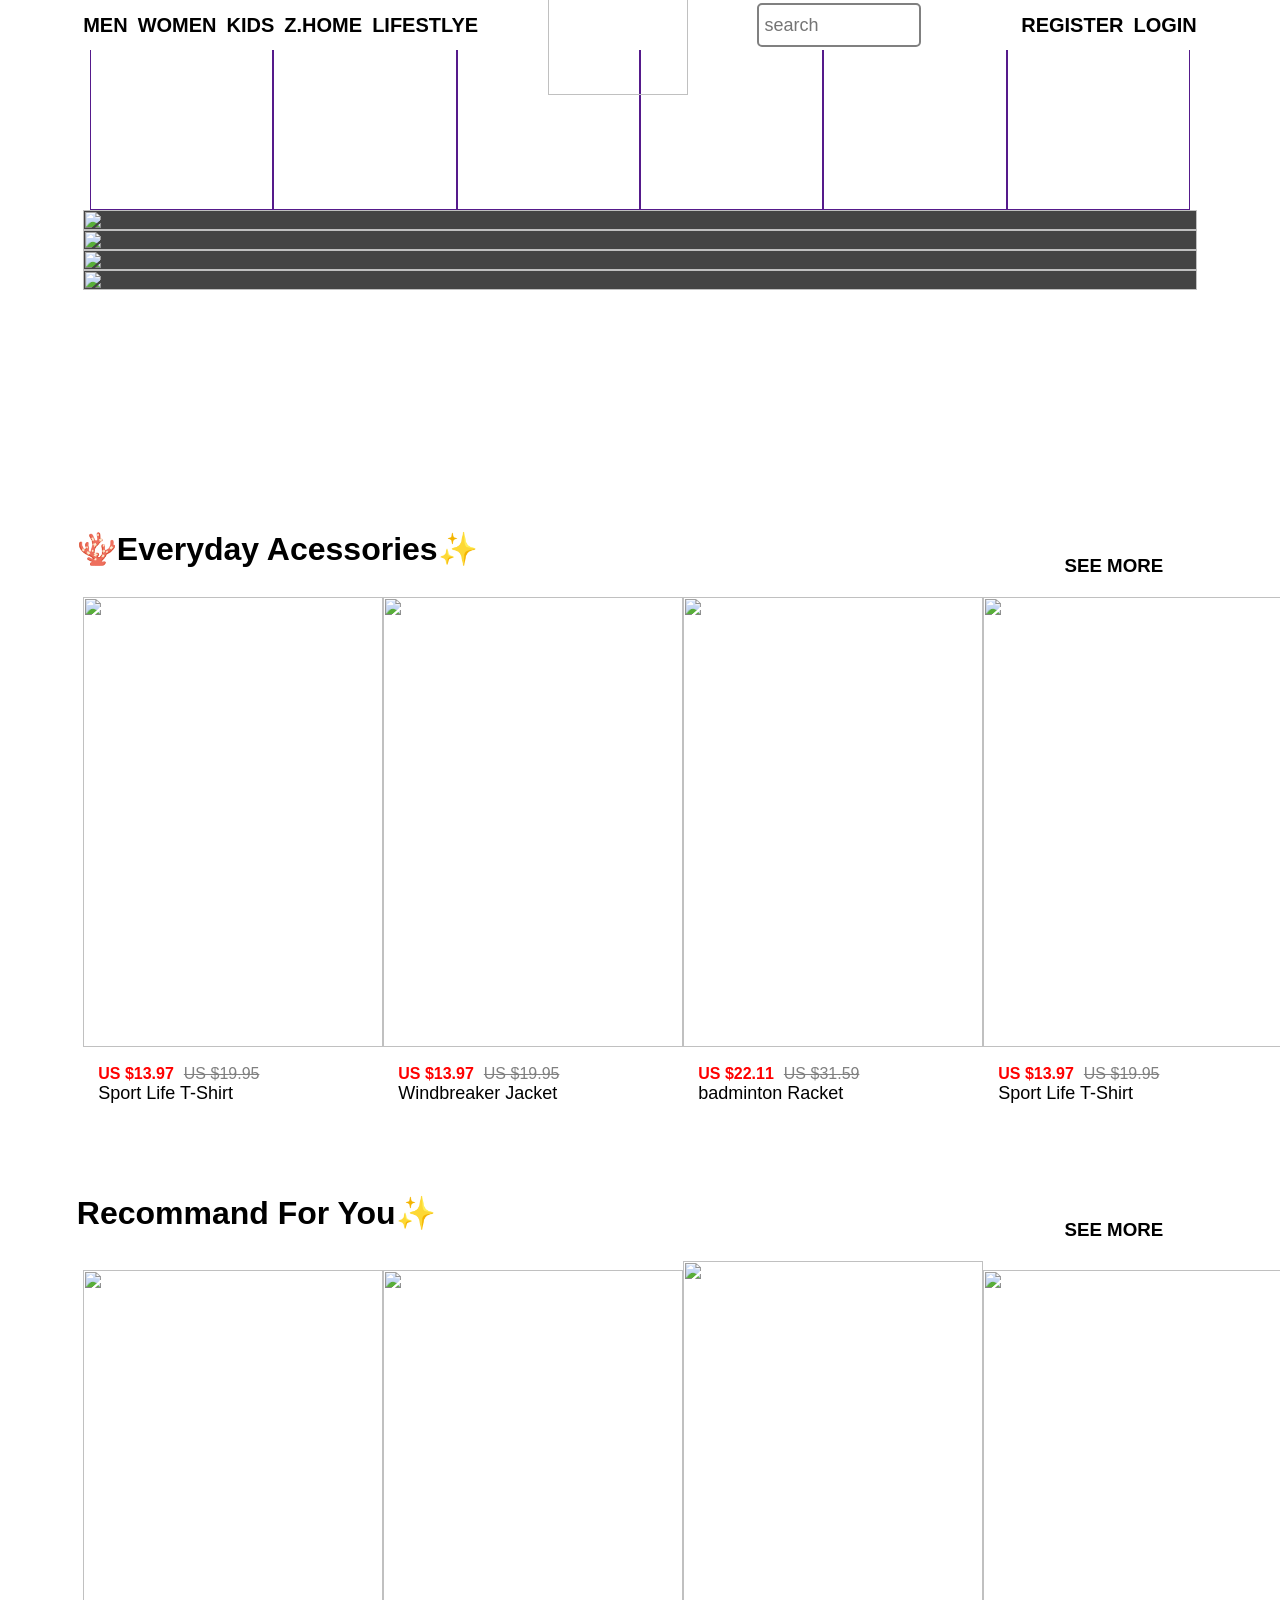
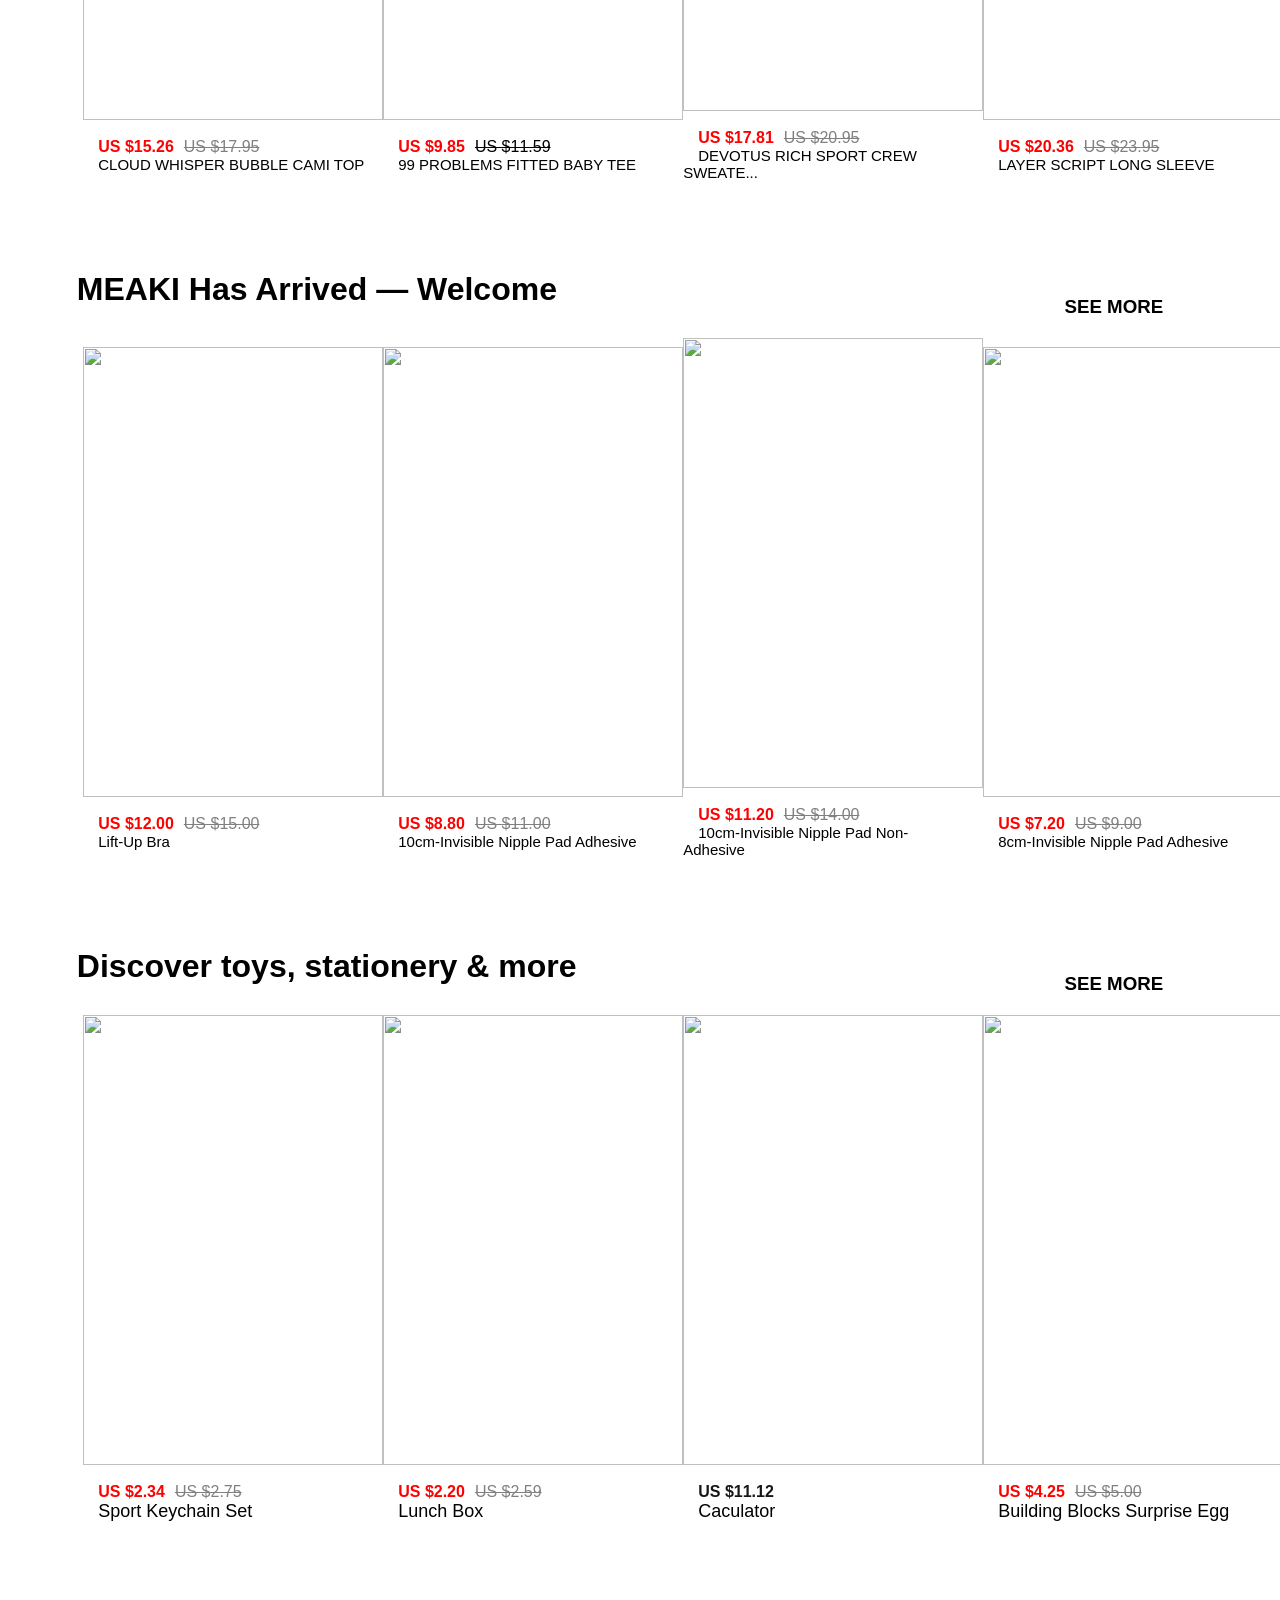
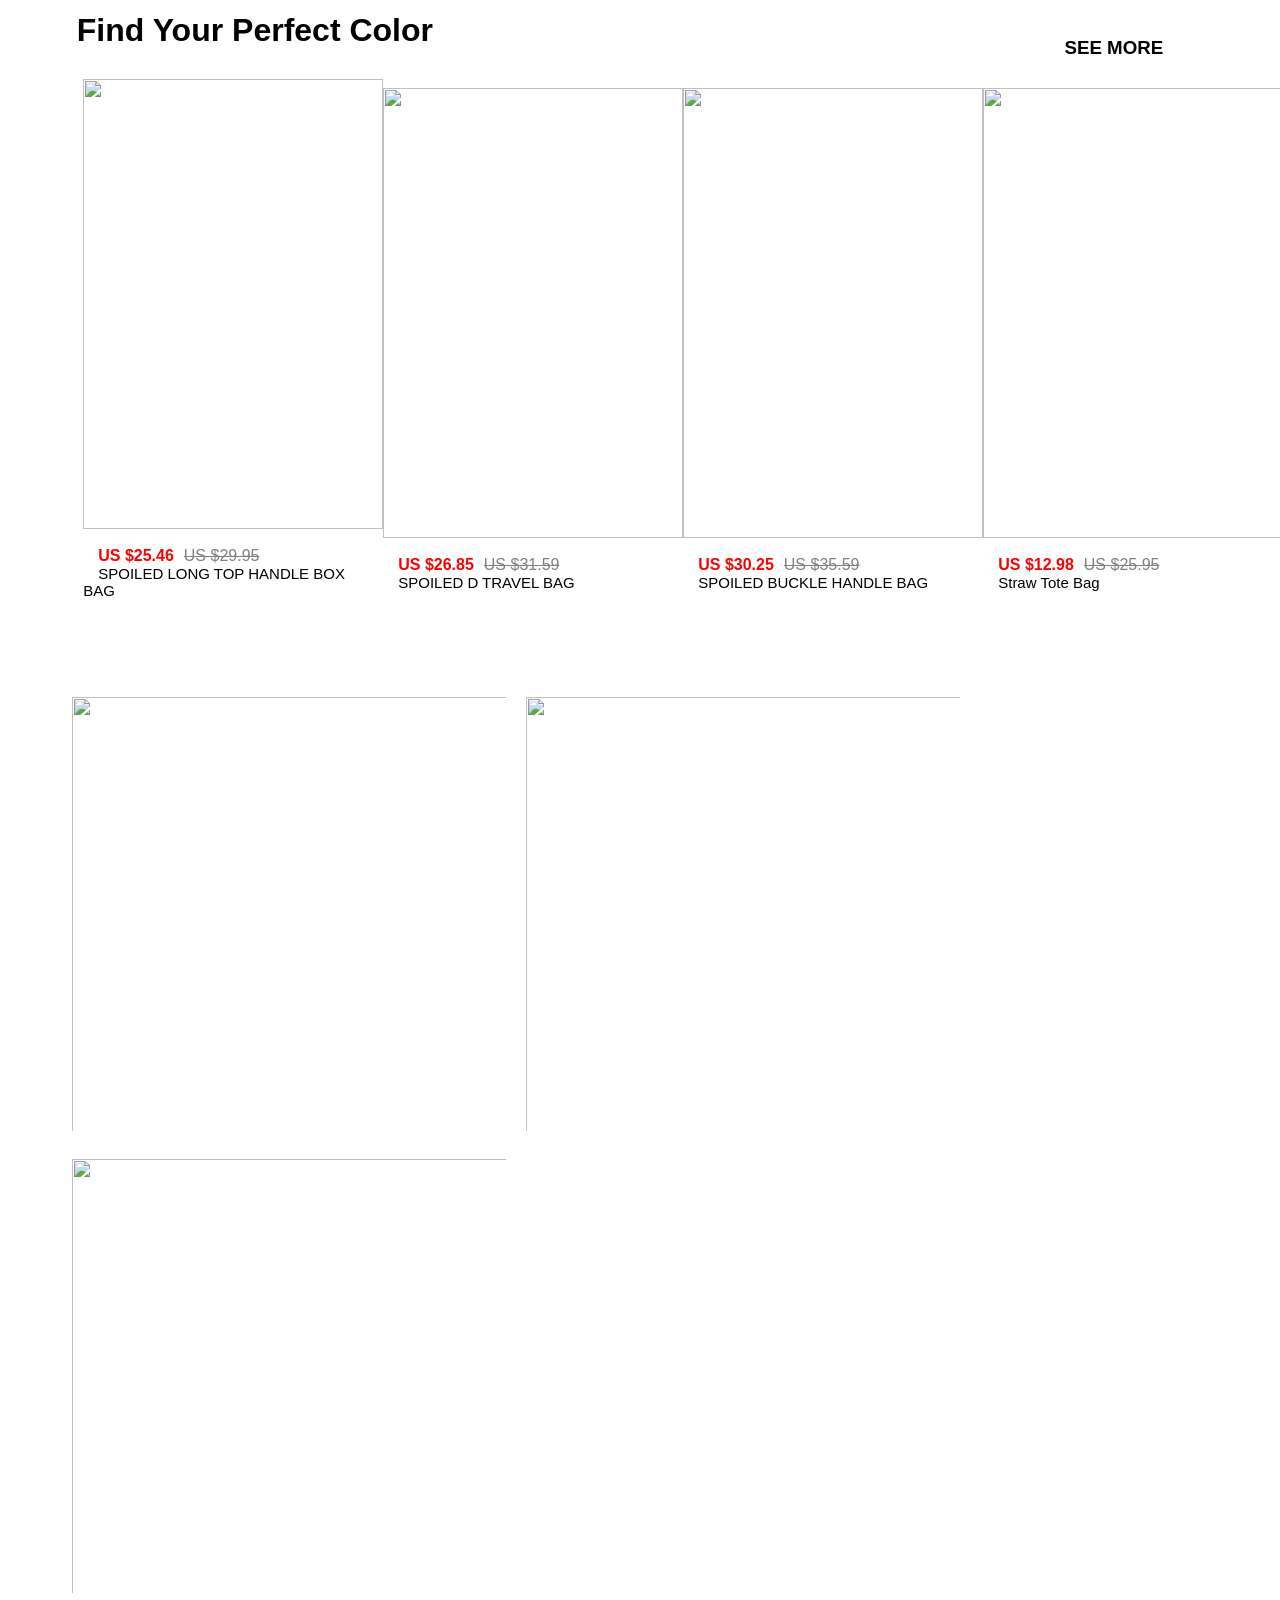
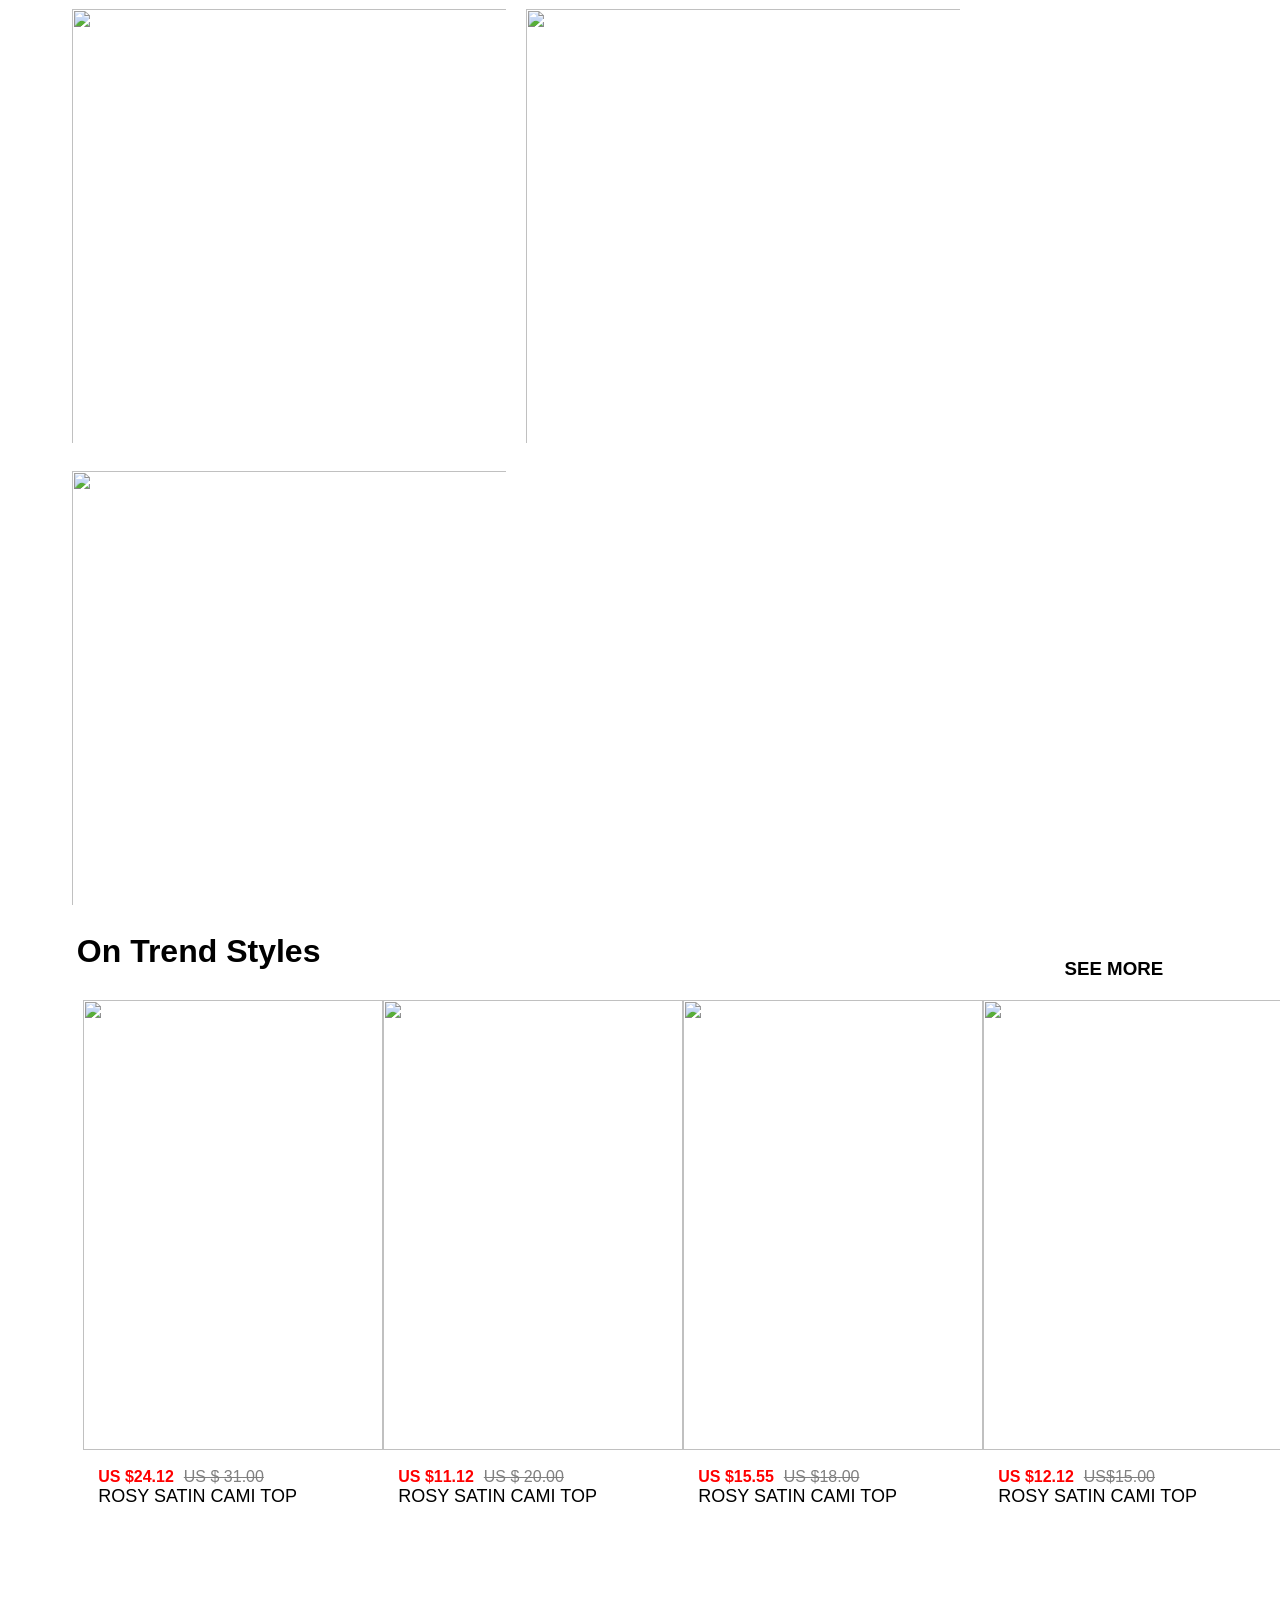
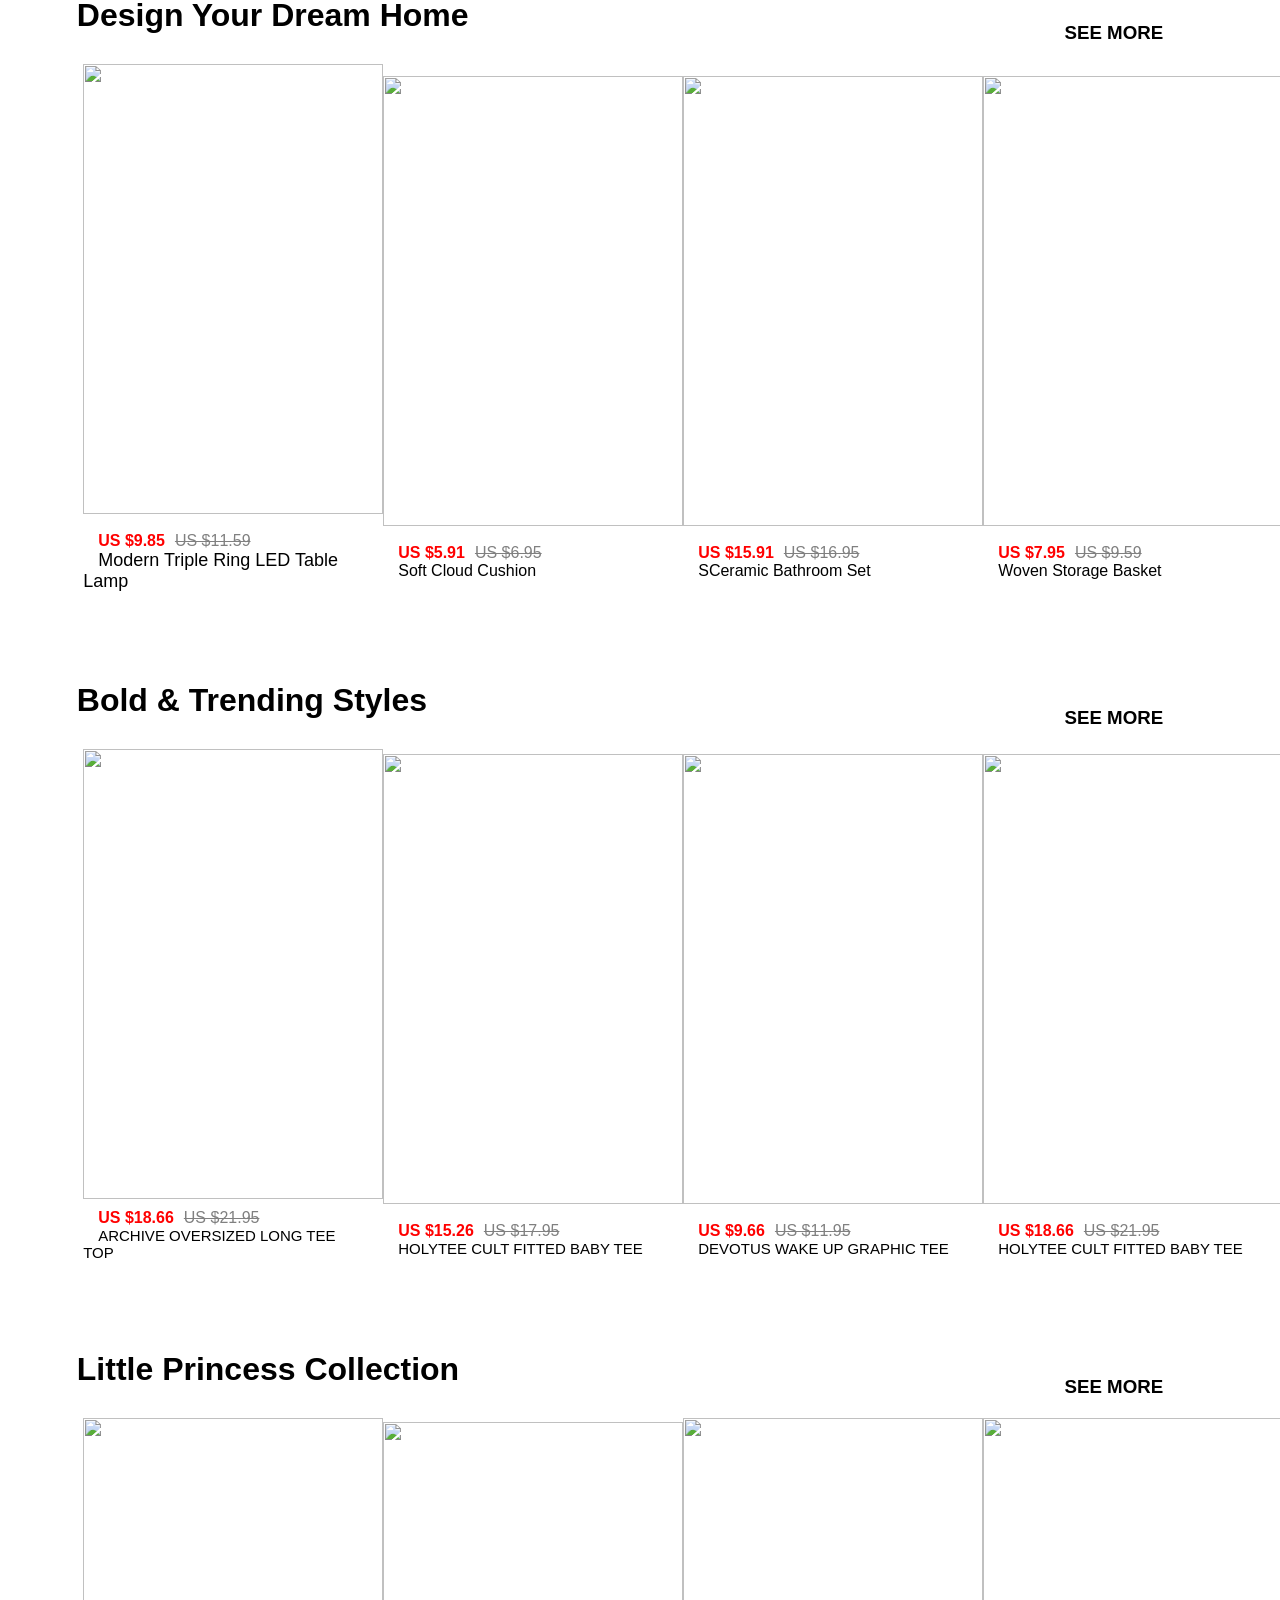
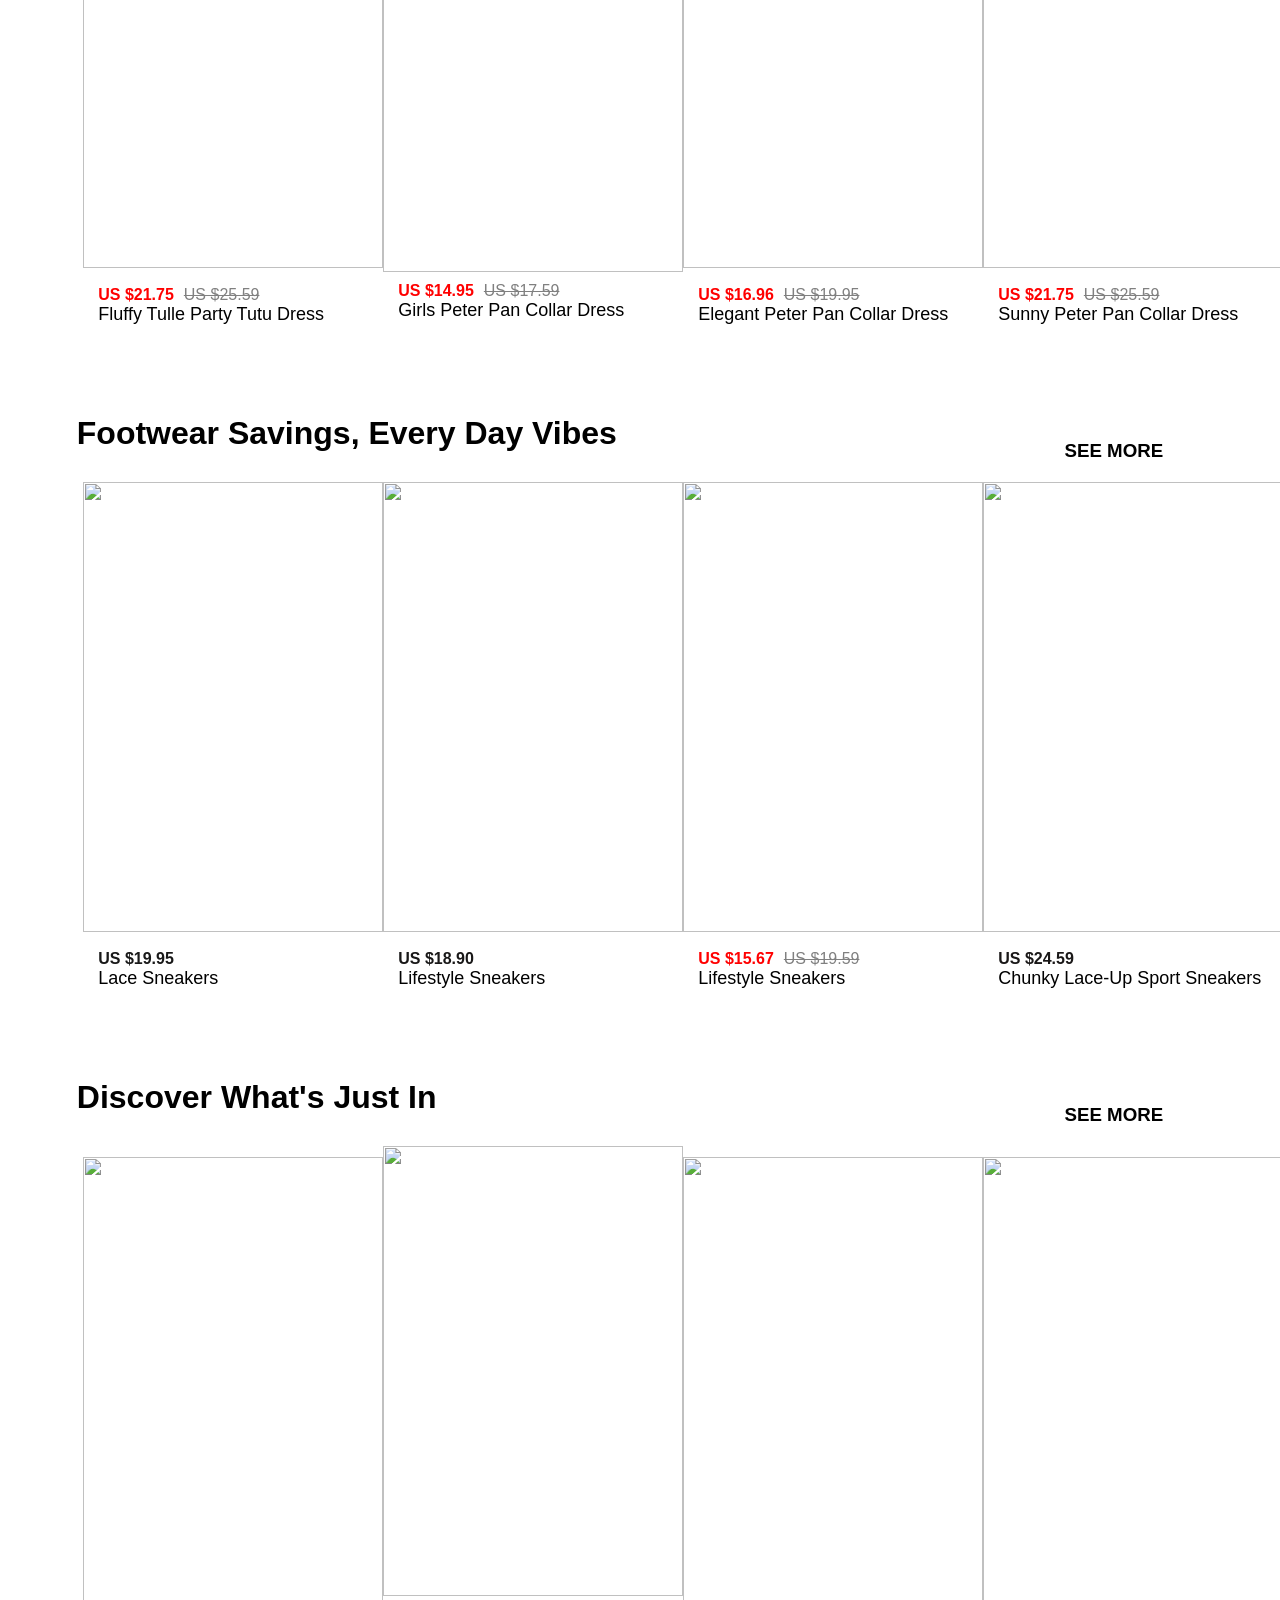
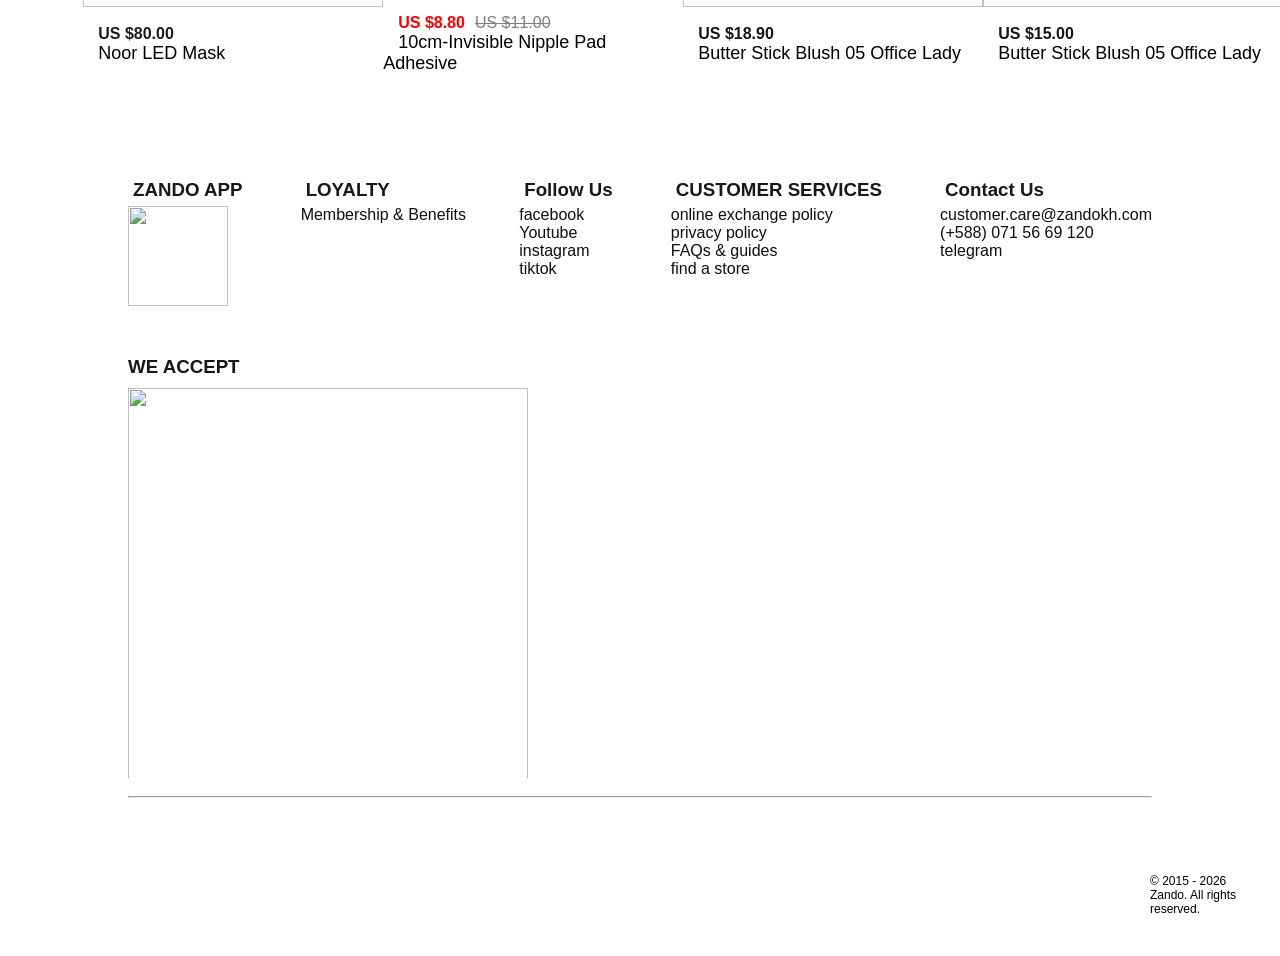
==== commit 96e3d7b5: "the end of project" ====
--- a/index.html
+++ b/index.html
@@ -3,7 +3,7 @@
     <meta charset="UTF-8" />
     <meta name="viewport" content="width=device-width, initial-scale=1.0" />
     <title>Zando</title>
-    <link rel="stylesheet" href="/css/style.css" />
+    <link rel="stylesheet" href="css/style.css" />
     <link
       rel="stylesheet"
       href="https://cdnjs.cloudflare.com/ajax/libs/font-awesome/7.3.0/css/all.min.css"
@@ -92,8 +92,10 @@
 
         <!-- research and icon-->
         <div class="research">
-          <i class="fa-solid fa-magnifying-glass"></i>
-          <input type="text" placeholder="search" />
+          <div class="btn_search">
+            <i style="color: gray;" class="fa-solid fa-magnifying-glass"></i>
+            <input type="text" placeholder="search" />
+          </div>
           <i class="fa-regular fa-bell"></i>
           <i class="fa-regular fa-heart"></i>
           <i class="fa-solid fa-cart-shopping"></i>
@@ -185,7 +187,7 @@
         </div>
         <div class="cards">
           <h1>🪸Everyday Acessories✨</h1>
-          <h3 style="padding-top: 25px;">See More</h3>
+          <h3 style="padding-top: 25px">See More</h3>
         </div>
         <section class="menu_card_grid">
           <div class="menu_card">
@@ -204,9 +206,14 @@
             >
               <div style="display: flex; gap: 10px">
                 <span style="color: red; font-weight: bold">US $13.97</span
-                ><del style="color: gray;">US $19.95</del>
-              </div>
-              <span style="color: rgb(18, 18, 18); margin-right: 12px; margin-left: 12px;"
+                ><del style="color: gray">US $19.95</del>
+              </div>
+              <span
+                style="
+                  color: rgb(18, 18, 18);
+                  margin-right: 12px;
+                  margin-left: 12px;
+                "
                 ><i class="fa-regular fa-heart"></i
               ></span>
             </div>
@@ -234,11 +241,16 @@
                 padding-top: 18px;
               "
             >
-           <div style="display: flex; gap: 10px">
+              <div style="display: flex; gap: 10px">
                 <span style="color: red; font-weight: bold">US $13.97</span
-                ><del style="color: gray;">US $19.95</del>
-              </div>
-              <span style="color: rgb(18, 18, 18); margin-right: 12px; margin-left: 12px;"
+                ><del style="color: gray">US $19.95</del>
+              </div>
+              <span
+                style="
+                  color: rgb(18, 18, 18);
+                  margin-right: 12px;
+                  margin-left: 12px;
+                "
                 ><i class="fa-regular fa-heart"></i
               ></span>
             </div>
@@ -268,9 +280,14 @@
             >
               <div style="display: flex; gap: 10px">
                 <span style="color: red; font-weight: bold">US $22.11</span
-                ><del style="color: gray;">US $31.59</del>
-              </div>
-              <span style="color: rgb(7, 7, 7); margin-right: 12px; margin-left: 12px;"
+                ><del style="color: gray">US $31.59</del>
+              </div>
+              <span
+                style="
+                  color: rgb(7, 7, 7);
+                  margin-right: 12px;
+                  margin-left: 12px;
+                "
                 ><i class="fa-regular fa-heart"></i
               ></span>
             </div>
@@ -295,14 +312,19 @@
                 justify-content: space-between;
                 padding-right: 15px;
                 padding-left: 15px;
-                padding-top: 18px;   
+                padding-top: 18px;
               "
             >
               <div style="display: flex; gap: 10px">
                 <span style="color: red; font-weight: bold">US $13.97</span
-                ><del style="color: gray;">US $19.95</del>
-              </div>
-              <span style="color: rgb(16, 16, 16); margin-right: 12px; margin-left: 12px;"
+                ><del style="color: gray">US $19.95</del>
+              </div>
+              <span
+                style="
+                  color: rgb(16, 16, 16);
+                  margin-right: 12px;
+                  margin-left: 12px;
+                "
                 ><i class="fa-regular fa-heart"></i
               ></span>
             </div>
@@ -340,9 +362,14 @@
             >
               <div style="display: flex; gap: 10px">
                 <span style="color: red; font-weight: bold">US $15.26</span
-                ><del style="color: gray;">US $17.95</del>
-              </div>
-              <span style="color: rgb(19, 19, 19); margin-right: 12px; margin-left: 12px;"
+                ><del style="color: gray">US $17.95</del>
+              </div>
+              <span
+                style="
+                  color: rgb(19, 19, 19);
+                  margin-right: 12px;
+                  margin-left: 12px;
+                "
                 ><i class="fa-regular fa-heart"></i
               ></span>
             </div>
@@ -374,7 +401,7 @@
                 <span style="color: red; font-weight: bold">US $9.85</span
                 ><del>US $11.59</del>
               </div>
-              <span style="color: gray; margin-right: 12px; margin-left: 12px;"
+              <span style="color: gray; margin-right: 12px; margin-left: 12px"
                 ><i class="fa-regular fa-heart"></i
               ></span>
             </div>
@@ -404,9 +431,14 @@
             >
               <div style="display: flex; gap: 10px">
                 <span style="color: red; font-weight: bold">US $17.81</span
-                ><del style="color: gray;">US $20.95</del>
-              </div>
-              <span style="color: rgb(17, 16, 16); margin-right: 12px; margin-left: 12px;"
+                ><del style="color: gray">US $20.95</del>
+              </div>
+              <span
+                style="
+                  color: rgb(17, 16, 16);
+                  margin-right: 12px;
+                  margin-left: 12px;
+                "
                 ><i class="fa-regular fa-heart"></i
               ></span>
             </div>
@@ -422,7 +454,7 @@
           </div>
           <div class="menu_card">
             <img
-              src="https://zand.sgp1.cdn.digitaloceanspaces.com/cache/catalog/products/2026-07/15225051000/3%20(14)-cr-450x672.jpghttps://zand.sgp1.cdn.digitaloceanspaces.com/cache/catalog/products/2026-08/10112607277/DEVOTUS-R%20(4)-cr-450x672.jpg"
+              src="https://zand.sgp1.cdn.digitaloceanspaces.com/cache/catalog/products/2026-08/10112607277/DEVOTUS-R%20(4)-cr-450x672.jpg"
               alt=""
             />
             <div
@@ -436,9 +468,14 @@
             >
               <div style="display: flex; gap: 10px">
                 <span style="color: red; font-weight: bold">US $20.36</span
-                ><del style="color: gray;">US $23.95</del>
-              </div>
-              <span style="color: rgb(12, 12, 12); margin-right: 12px; margin-left: 12px;"
+                ><del style="color: gray">US $23.95</del>
+              </div>
+              <span
+                style="
+                  color: rgb(12, 12, 12);
+                  margin-right: 12px;
+                  margin-left: 12px;
+                "
                 ><i class="fa-regular fa-heart"></i
               ></span>
             </div>
@@ -474,11 +511,16 @@
                 padding-top: 18px;
               "
             >
-              <div style="display: flex; gap: 10px" >
+              <div style="display: flex; gap: 10px">
                 <span style="color: red; font-weight: bold">US $12.00</span
-                ><del style="color: gray;">US $15.00</del>
-              </div>
-              <span style="color: rgb(14, 14, 14); margin-right: 12px; margin-left: 12px;"
+                ><del style="color: gray">US $15.00</del>
+              </div>
+              <span
+                style="
+                  color: rgb(14, 14, 14);
+                  margin-right: 12px;
+                  margin-left: 12px;
+                "
                 ><i class="fa-regular fa-heart"></i
               ></span>
             </div>
@@ -508,9 +550,14 @@
             >
               <div style="display: flex; gap: 10px">
                 <span style="color: red; font-weight: bold">US $8.80</span
-                ><del style="color: gray;">US $11.00</del>
-              </div>
-              <span style="color: rgb(22, 22, 22); margin-right: 12px; margin-left: 12px;"
+                ><del style="color: gray">US $11.00</del>
+              </div>
+              <span
+                style="
+                  color: rgb(22, 22, 22);
+                  margin-right: 12px;
+                  margin-left: 12px;
+                "
                 ><i class="fa-regular fa-heart"></i
               ></span>
             </div>
@@ -540,9 +587,14 @@
             >
               <div style="display: flex; gap: 10px">
                 <span style="color: red; font-weight: bold">US $11.20</span
-                ><del style="color: gray;">US $14.00</del>
-              </div>
-              <span style="color: rgb(15, 15, 15); margin-right: 12px; margin-left: 12px;"
+                ><del style="color: gray">US $14.00</del>
+              </div>
+              <span
+                style="
+                  color: rgb(15, 15, 15);
+                  margin-right: 12px;
+                  margin-left: 12px;
+                "
                 ><i class="fa-regular fa-heart"></i
               ></span>
             </div>
@@ -572,9 +624,14 @@
             >
               <div style="display: flex; gap: 10px">
                 <span style="color: red; font-weight: bold">US $7.20</span
-                ><del style="color: gray;">US $9.00</del>
-              </div>
-              <span style="color: rgb(15, 15, 15); margin-right: 12px; margin-left: 12px;"
+                ><del style="color: gray">US $9.00</del>
+              </div>
+              <span
+                style="
+                  color: rgb(15, 15, 15);
+                  margin-right: 12px;
+                  margin-left: 12px;
+                "
                 ><i class="fa-regular fa-heart"></i
               ></span>
             </div>
@@ -600,121 +657,149 @@
               src="https://zand.sgp1.cdn.digitaloceanspaces.com/cache/catalog/products/75125081283/image_2026-05-10_16-08-02-cr-450x672.jpg"
               alt=""
             />
-             <div
-          style="
-            display: flex;
-            justify-content: space-between;
-            padding-right: 15px;
-            padding-left: 15px;
-            padding-top: 18px;
-          "
-        >
-          <div style="display: flex; gap: 10px">
-            <span style="color: red; font-weight: bold">US $2.34</span
-            ><del style="color: gray;">US $2.75</del>
-          </div>
-          <span style="color: rgb(7, 7, 7)"; margin-right: 12px; margin-left: 12px;><i class="fa-regular fa-heart"></i></span>
-        </div>
-        <span
-          style="
-            padding-right: 15px;
-            padding-left: 15px;
-            font-size: 18px;
-            padding-top: 15px;
-          "
-          >Sport Keychain Set
-        </span>
+            <div
+              style="
+                display: flex;
+                justify-content: space-between;
+                padding-right: 15px;
+                padding-left: 15px;
+                padding-top: 18px;
+              "
+            >
+              <div style="display: flex; gap: 10px">
+                <span style="color: red; font-weight: bold">US $2.34</span
+                ><del style="color: gray">US $2.75</del>
+              </div>
+              <span
+                style="
+                  color: rgb(7, 7, 7);
+                  margin-right: 12px;
+                  margin-left: 12px;
+                "
+                ><i class="fa-regular fa-heart"></i
+              ></span>
+            </div>
+            <span
+              style="
+                padding-right: 15px;
+                padding-left: 15px;
+                font-size: 18px;
+                padding-top: 15px;
+              "
+              >Sport Keychain Set
+            </span>
           </div>
           <div class="menu_card">
             <img
               src="https://zand.sgp1.cdn.digitaloceanspaces.com/cache/catalog/products/2026-05/7512507137/image_2026-05-10_14-46-06-cr-450x672.jpg"
               alt=""
             />
-              <div
-          style="
-            display: flex;
-            justify-content: space-between;
-            padding-right: 15px;
-            padding-left: 15px;
-            padding-top: 18px;
-          "
-        >
-          <div style="display: flex; gap: 10px">
-            <span style="color: red; font-weight: bold">US $2.20</span
-            ><del style="color: gray;">US $2.59</del>
-          </div>
-          <span style="color: rgb(18, 18, 18)" margin-right: 12px; margin-left: 12px;><i class="fa-regular fa-heart"></i></span>
-        </div>
-        <span
-          style="
-            padding-right: 15px;
-            padding-left: 15px;
-            font-size: 18px;
-            padding-top: 15px;
-          "
-          >Lunch Box
-        </span>
+            <div
+              style="
+                display: flex;
+                justify-content: space-between;
+                padding-right: 15px;
+                padding-left: 15px;
+                padding-top: 18px;
+              "
+            >
+              <div style="display: flex; gap: 10px">
+                <span style="color: red; font-weight: bold">US $2.20</span
+                ><del style="color: gray">US $2.59</del>
+              </div>
+              <span
+                style="color: rgb(18, 18, 18)"
+                margin-right:
+                12px;
+                margin-left:
+                12px;
+                ><i class="fa-regular fa-heart"></i
+              ></span>
+            </div>
+            <span
+              style="
+                padding-right: 15px;
+                padding-left: 15px;
+                font-size: 18px;
+                padding-top: 15px;
+              "
+              >Lunch Box
+            </span>
           </div>
           <div class="menu_card">
             <img
               src="https://zand.sgp1.cdn.digitaloceanspaces.com/cache/catalog/products/2026-05/75125101375/image_2026-05-10_16-59-51-cr-450x672.jpg"
               alt=""
             />
-              <div
-          style="
-            display: flex;
-            justify-content: space-between;
-            padding-right: 15px;
-            padding-left: 15px;
-            padding-top: 18px;
-          "
-        >
-          <div style="display: flex; gap: 10px">
-            <span style="color: rgb(23, 23, 23); font-weight: bold">US $11.12</span
-            >
-          </div>
-          <span style="color: rgb(17, 16, 16)";margin-right: 12px; margin-left: 12px; ><i class="fa-regular fa-heart"></i></span>
-        </div>
-        <span
-          style="
-            padding-right: 15px;
-            padding-left: 15px;
-            font-size: 18px;
-            padding-top: 15px;
-          "
-          >Caculator
-        </span>
+            <div
+              style="
+                display: flex;
+                justify-content: space-between;
+                padding-right: 15px;
+                padding-left: 15px;
+                padding-top: 18px;
+              "
+            >
+              <div style="display: flex; gap: 10px">
+                <span style="color: rgb(23, 23, 23); font-weight: bold"
+                  >US $11.12</span
+                >
+              </div>
+              <span
+                style="
+                  color: rgb(17, 16, 16);
+                  margin-right: 12px;
+                  margin-left: 12px;
+                "
+                ><i class="fa-regular fa-heart"></i
+              ></span>
+            </div>
+            <span
+              style="
+                padding-right: 15px;
+                padding-left: 15px;
+                font-size: 18px;
+                padding-top: 15px;
+              "
+              >Caculator
+            </span>
           </div>
           <div class="menu_card">
             <img
               src="https://zand.sgp1.cdn.digitaloceanspaces.com/cache/catalog/products/2026-05/7512512031/image_2026-05-10_10-38-37-cr-450x672.jpg"
               alt=""
             />
-             <div
-          style="
-            display: flex;
-            justify-content: space-between;
-            padding-right: 15px;
-            padding-left: 15px;
-            padding-top: 18px;
-          "
-        >
-          <div style="display: flex; gap: 10px">
-            <span style="color: red; font-weight: bold">US $4.25</span
-            ><del style="color: gray;">US $5.00</del>
-          </div>
-          <span style="color: rgb(24, 23, 23)"; margin-right: 12px; margin-left: 12px;><i class="fa-regular fa-heart"></i></span>
-        </div>
-        <span
-          style="
-            padding-right: 15px;
-            padding-left: 15px;
-            font-size: 18px;
-            padding-top: 15px;
-          "
-          >Building Blocks Surprise Egg
-        </span>
-          </div>
+            <div
+              style="
+                display: flex;
+                justify-content: space-between;
+                padding-right: 15px;
+                padding-left: 15px;
+                padding-top: 18px;
+              "
+            >
+              <div style="display: flex; gap: 10px">
+                <span style="color: red; font-weight: bold">US $4.25</span
+                ><del style="color: gray">US $5.00</del>
+              </div>
+              <span
+                style="
+                  color: rgb(24, 23, 23);
+                  margin-right: 12px;
+                  margin-left: 12px;
+                "
+                ><i class="fa-regular fa-heart"></i
+              ></span>
+            </div>
+            <span
+              style="
+                padding-right: 15px;
+                padding-left: 15px;
+                font-size: 18px;
+                padding-top: 15px;
+              "
+              >Building Blocks Surprise Egg
+            </span>
           </div>
         </section>
 
@@ -729,62 +814,74 @@
               src="https://zand.sgp1.cdn.digitaloceanspaces.com/cache/catalog/products/2026-03/10512601030/image_2026-03-17_10-36-00-cr-450x672.png"
               alt=""
             />
-              <div
-          style="
-            display: flex;
-            justify-content: space-between;
-            padding-right: 15px;
-            padding-left: 15px;
-            padding-top: 18px;
-          "
-        >
-          <div style="display: flex; gap: 10px">
-            <span style="color: red; font-weight: bold">US $25.46</span
-            ><del style="color: gray;">US $29.95</del>
-          </div>
-          <span style="color: rgb(15, 14, 14)"; margin-right: 12px; margin-left: 12px;><i class="fa-regular fa-heart"></i></span>
-        </div>
-        <span
-          style="
-            padding-right: 15px;
-            padding-left: 15px;
-            font-size: 15px;
-            padding-top: 15px;
-          "
-          >SPOILED LONG TOP HANDLE BOX BAG 
-        </span>
-            </div>
+            <div
+              style="
+                display: flex;
+                justify-content: space-between;
+                padding-right: 15px;
+                padding-left: 15px;
+                padding-top: 18px;
+              "
+            >
+              <div style="display: flex; gap: 10px">
+                <span style="color: red; font-weight: bold">US $25.46</span
+                ><del style="color: gray">US $29.95</del>
+              </div>
+              <span
+                style="
+                  color: rgb(15, 14, 14);
+                  margin-right: 12px;
+                  margin-left: 12px;
+                "
+                ><i class="fa-regular fa-heart"></i
+              ></span>
+            </div>
+            <span
+              style="
+                padding-right: 15px;
+                padding-left: 15px;
+                font-size: 15px;
+                padding-top: 15px;
+              "
+              >SPOILED LONG TOP HANDLE BOX BAG
+            </span>
           </div>
           <div class="menu_card">
             <img
               src="https://zand.sgp1.cdn.digitaloceanspaces.com/cache/catalog/products/2026-04/10512603015/image_2026-04-03_18-21-08-cr-450x672.jpg"
               alt=""
             />
-              <div
-          style="
-            display: flex;
-            justify-content: space-between;
-            padding-right: 15px;
-            padding-left: 15px;
-            padding-top: 18px;
-          "
-        >
-          <div style="display: flex; gap: 10px">
-            <span style="color: red; font-weight: bold">US $26.85</span
-            ><del style="color: gray;">US $31.59</del>
-          </div>
-          <span style="color: rgb(20, 20, 20)"; margin-right: 12px; margin-left: 12px;><i class="fa-regular fa-heart"></i></span>
-        </div>
-        <span
-          style="
-            padding-right: 15px;
-            padding-left: 15px;
-            font-size: 15px;
-            padding-top: 15px;
-          "
-          >SPOILED D TRAVEL BAG
-        </span>
-            </div>
+            <div
+              style="
+                display: flex;
+                justify-content: space-between;
+                padding-right: 15px;
+                padding-left: 15px;
+                padding-top: 18px;
+              "
+            >
+              <div style="display: flex; gap: 10px">
+                <span style="color: red; font-weight: bold">US $26.85</span
+                ><del style="color: gray">US $31.59</del>
+              </div>
+              <span
+                style="
+                  color: rgb(20, 20, 20);
+                  margin-right: 12px;
+                  margin-left: 12px;
+                "
+                ><i class="fa-regular fa-heart"></i
+              ></span>
+            </div>
+            <span
+              style="
+                padding-right: 15px;
+                padding-left: 15px;
+                font-size: 15px;
+                padding-top: 15px;
+              "
+              >SPOILED D TRAVEL BAG
+            </span>
           </div>
           <div class="menu_card">
             <img
@@ -802,9 +899,14 @@
             >
               <div style="display: flex; gap: 10px">
                 <span style="color: red; font-weight: bold">US $30.25</span
-                ><del style="color: gray;">US $35.59</del>
-              </div>
-              <span style="color: rgb(3, 3, 3); margin-right: 12px; margin-left: 12px;"
+                ><del style="color: gray">US $35.59</del>
+              </div>
+              <span
+                style="
+                  color: rgb(3, 3, 3);
+                  margin-right: 12px;
+                  margin-left: 12px;
+                "
                 ><i class="fa-regular fa-heart"></i
               ></span>
             </div>
@@ -834,9 +936,14 @@
             >
               <div style="display: flex; gap: 10px">
                 <span style="color: red; font-weight: bold">US $12.98</span
-                ><del style="color: gray;">US $25.95</del>
-              </div>
-              <span style="color: rgb(8, 8, 8); margin-right: 12px; margin-left: 12px;"
+                ><del style="color: gray">US $25.95</del>
+              </div>
+              <span
+                style="
+                  color: rgb(8, 8, 8);
+                  margin-right: 12px;
+                  margin-left: 12px;
+                "
                 ><i class="fa-regular fa-heart"></i
               ></span>
             </div>
@@ -904,9 +1011,14 @@
             >
               <div style="display: flex; gap: 10px">
                 <span style="color: red; font-weight: bold">US $24.12</span
-                ><del style="color: gray;">US $ 31.00</del>
-              </div>
-              <span style="color: rgb(14, 13, 13); margin-left: 12px; margin-right: 12px;"
+                ><del style="color: gray">US $ 31.00</del>
+              </div>
+              <span
+                style="
+                  color: rgb(14, 13, 13);
+                  margin-left: 12px;
+                  margin-right: 12px;
+                "
                 ><i class="fa-regular fa-heart"></i
               ></span>
             </div>
@@ -936,9 +1048,14 @@
             >
               <div style="display: flex; gap: 10px">
                 <span style="color: red; font-weight: bold">US $11.12</span
-                ><del style="color: gray;">US $ 20.00</del>
-              </div>
-              <span style="color: rgb(3, 3, 3); margin-left: 12px; margin-right: 12px;"
+                ><del style="color: gray">US $ 20.00</del>
+              </div>
+              <span
+                style="
+                  color: rgb(3, 3, 3);
+                  margin-left: 12px;
+                  margin-right: 12px;
+                "
                 ><i class="fa-regular fa-heart"></i
               ></span>
             </div>
@@ -968,9 +1085,14 @@
             >
               <div style="display: flex; gap: 10px">
                 <span style="color: red; font-weight: bold">US $15.55</span
-                ><del style="color: gray;">US $18.00</del>
-              </div>
-              <span style="color: rgb(6, 6, 6); margin-left: 12px; margin-right: 12px;"
+                ><del style="color: gray">US $18.00</del>
+              </div>
+              <span
+                style="
+                  color: rgb(6, 6, 6);
+                  margin-left: 12px;
+                  margin-right: 12px;
+                "
                 ><i class="fa-regular fa-heart"></i
               ></span>
             </div>
@@ -998,11 +1120,16 @@
                 padding-top: 18px;
               "
             >
-              <div style="display: flex; gap: 10px; ">
+              <div style="display: flex; gap: 10px">
                 <span style="color: red; font-weight: bold">US $12.12</span
-                ><del style="color: gray;">US$15.00</del>
-              </div>
-              <span style="color: rgb(14, 14, 14); margin-left: 12px; margin-right: 12px;"
+                ><del style="color: gray">US$15.00</del>
+              </div>
+              <span
+                style="
+                  color: rgb(14, 14, 14);
+                  margin-left: 12px;
+                  margin-right: 12px;
+                "
                 ><i class="fa-regular fa-heart"></i
               ></span>
             </div>
@@ -1039,7 +1166,7 @@
             >
               <div style="display: flex; gap: 10px">
                 <span style="color: red; font-weight: bold">US $9.85</span
-                ><del style="color: gray;">US $11.59</del>
+                ><del style="color: gray">US $11.59</del>
               </div>
               <span style="color: gray"
                 ><i class="fa-regular fa-heart"></i
@@ -1071,9 +1198,14 @@
             >
               <div style="display: flex; gap: 10px">
                 <span style="color: red; font-weight: bold">US $5.91</span
-                ><del style="color: gray;">US $6.95</del>
-              </div>
-              <span style="color: rgb(11, 11, 11); margin-left: 12px;margin-right: 12px;"
+                ><del style="color: gray">US $6.95</del>
+              </div>
+              <span
+                style="
+                  color: rgb(11, 11, 11);
+                  margin-left: 12px;
+                  margin-right: 12px;
+                "
                 ><i class="fa-regular fa-heart"></i
               ></span>
             </div>
@@ -1103,9 +1235,14 @@
             >
               <div style="display: flex; gap: 10px">
                 <span style="color: red; font-weight: bold">US $15.91</span
-                ><del style="color: gray;">US $16.95</del>
-              </div>
-              <span style="color: rgb(11, 11, 11); margin-left: 12px; margin-right: 12px;"
+                ><del style="color: gray">US $16.95</del>
+              </div>
+              <span
+                style="
+                  color: rgb(11, 11, 11);
+                  margin-left: 12px;
+                  margin-right: 12px;
+                "
                 ><i class="fa-regular fa-heart"></i
               ></span>
             </div>
@@ -1135,9 +1272,14 @@
             >
               <div style="display: flex; gap: 10px">
                 <span style="color: red; font-weight: bold">US $7.95</span
-                ><del style="color: gray;">US $9.59</del>
-              </div>
-              <span style="color: rgb(11, 11, 11); margin-left: 12px; margin-right: 12px;"
+                ><del style="color: gray">US $9.59</del>
+              </div>
+              <span
+                style="
+                  color: rgb(11, 11, 11);
+                  margin-left: 12px;
+                  margin-right: 12px;
+                "
                 ><i class="fa-regular fa-heart"></i
               ></span>
             </div>
@@ -1174,7 +1316,7 @@
             >
               <div style="display: flex; gap: 10px">
                 <span style="color: red; font-weight: bold">US $18.66</span
-                ><del style="color: gray;">US $21.95</del>
+                ><del style="color: gray">US $21.95</del>
               </div>
               <span style="color: gray"
                 ><i class="fa-regular fa-heart"></i
@@ -1188,7 +1330,6 @@
                 padding-top: 15px;
               "
               >ARCHIVE OVERSIZED LONG TEE TOP
-
             </span>
           </div>
           <div class="menu_card">
@@ -1207,9 +1348,14 @@
             >
               <div style="display: flex; gap: 10px">
                 <span style="color: red; font-weight: bold">US $15.26</span
-                ><del style="color: gray;">US $17.95</del>
-              </div>
-              <span style="color: rgb(35, 35, 35); margin-left: 12px; margin-right: 12px;"
+                ><del style="color: gray">US $17.95</del>
+              </div>
+              <span
+                style="
+                  color: rgb(35, 35, 35);
+                  margin-left: 12px;
+                  margin-right: 12px;
+                "
                 ><i class="fa-regular fa-heart"></i
               ></span>
             </div>
@@ -1239,9 +1385,9 @@
             >
               <div style="display: flex; gap: 10px">
                 <span style="color: red; font-weight: bold">US $9.66</span
-                ><del style="color: gray;">US $11.95</del>
-              </div>
-              <span style="color: gray; margin-left: 12px; margin-right: 12px;"
+                ><del style="color: gray">US $11.95</del>
+              </div>
+              <span style="color: gray; margin-left: 12px; margin-right: 12px"
                 ><i class="fa-regular fa-heart"></i
               ></span>
             </div>
@@ -1271,7 +1417,7 @@
             >
               <div style="display: flex; gap: 10px">
                 <span style="color: red; font-weight: bold">US $18.66</span
-                ><del style="color: gray;">US $21.95</del>
+                ><del style="color: gray">US $21.95</del>
               </div>
               <span style="color: gray"
                 ><i class="fa-regular fa-heart"></i
@@ -1310,9 +1456,14 @@
             >
               <div style="display: flex; gap: 10px">
                 <span style="color: red; font-weight: bold">US $21.75</span
-                ><del style="color: gray;">US $25.59</del>
-              </div>
-              <span style="color: rgb(36, 36, 36);margin-left: 12px; margin-right: 12px;"
+                ><del style="color: gray">US $25.59</del>
+              </div>
+              <span
+                style="
+                  color: rgb(36, 36, 36);
+                  margin-left: 12px;
+                  margin-right: 12px;
+                "
                 ><i class="fa-regular fa-heart"></i
               ></span>
             </div>
@@ -1342,7 +1493,7 @@
             >
               <div style="display: flex; gap: 10px">
                 <span style="color: red; font-weight: bold">US $14.95</span
-                ><del style="color: gray;">US $17.59</del>
+                ><del style="color: gray">US $17.59</del>
               </div>
               <span style="color: gray"
                 ><i class="fa-regular fa-heart"></i
@@ -1374,9 +1525,14 @@
             >
               <div style="display: flex; gap: 10px">
                 <span style="color: red; font-weight: bold">US $16.96</span
-                ><del style="color: gray;">US $19.95</del>
-              </div>
-              <span style="color: rgb(14, 14, 14); margin-left: 12px; margin-right: 12px;"
+                ><del style="color: gray">US $19.95</del>
+              </div>
+              <span
+                style="
+                  color: rgb(14, 14, 14);
+                  margin-left: 12px;
+                  margin-right: 12px;
+                "
                 ><i class="fa-regular fa-heart"></i
               ></span>
             </div>
@@ -1406,9 +1562,14 @@
             >
               <div style="display: flex; gap: 10px">
                 <span style="color: red; font-weight: bold">US $21.75</span
-                ><del style="color: gray;">US $25.59</del>
-              </div>
-              <span style="color: rgb(21, 21, 21); margin-left: 12px; margin-right: 12px;"
+                ><del style="color: gray">US $25.59</del>
+              </div>
+              <span
+                style="
+                  color: rgb(21, 21, 21);
+                  margin-left: 12px;
+                  margin-right: 12px;
+                "
                 ><i class="fa-regular fa-heart"></i
               ></span>
             </div>
@@ -1444,10 +1605,16 @@
               "
             >
               <div style="display: flex; gap: 10px">
-                <span style="color: rgb(25, 25, 25); font-weight: bold">US $19.95</span
+                <span style="color: rgb(25, 25, 25); font-weight: bold"
+                  >US $19.95</span
                 >
               </div>
-              <span style="color: rgb(17, 17, 17); margin-left: 12px; margin-right: 12px;"
+              <span
+                style="
+                  color: rgb(17, 17, 17);
+                  margin-left: 12px;
+                  margin-right: 12px;
+                "
                 ><i class="fa-regular fa-heart"></i
               ></span>
             </div>
@@ -1476,10 +1643,16 @@
               "
             >
               <div style="display: flex; gap: 10px">
-                <span style="color: rgb(25, 24, 24); font-weight: bold">US $18.90</span>
-                
-              </div>
-              <span style="color: rgb(21, 21, 21); margin-left: 12px; margin-right: 12px;"
+                <span style="color: rgb(25, 24, 24); font-weight: bold"
+                  >US $18.90</span
+                >
+              </div>
+              <span
+                style="
+                  color: rgb(21, 21, 21);
+                  margin-left: 12px;
+                  margin-right: 12px;
+                "
                 ><i class="fa-regular fa-heart"></i
               ></span>
             </div>
@@ -1509,7 +1682,7 @@
             >
               <div style="display: flex; gap: 10px">
                 <span style="color: red; font-weight: bold">US $15.67</span
-                ><del style="color: gray;">US $19.59</del>
+                ><del style="color: gray">US $19.59</del>
               </div>
               <span style="color: rgb(25, 25, 25)"
                 ><i class="fa-regular fa-heart"></i
@@ -1540,10 +1713,16 @@
               "
             >
               <div style="display: flex; gap: 10px">
-                <span style="color: rgb(26, 24, 24); font-weight: bold">US $24.59</span
+                <span style="color: rgb(26, 24, 24); font-weight: bold"
+                  >US $24.59</span
                 >
               </div>
-              <span style="color: rgb(27, 26, 26); margin-left: 12px; margin-right: 12px;"
+              <span
+                style="
+                  color: rgb(27, 26, 26);
+                  margin-left: 12px;
+                  margin-right: 12px;
+                "
                 ><i class="fa-regular fa-heart"></i
               ></span>
             </div>
@@ -1580,10 +1759,16 @@
               "
             >
               <div style="display: flex; gap: 10px">
-                <span style="color: rgb(30, 28, 28); font-weight: bold">US $80.00</span
+                <span style="color: rgb(30, 28, 28); font-weight: bold"
+                  >US $80.00</span
                 >
               </div>
-              <span style="color: rgb(15, 15, 15); margin-left: 12px;margin-right: 12px;"
+              <span
+                style="
+                  color: rgb(15, 15, 15);
+                  margin-left: 12px;
+                  margin-right: 12px;
+                "
                 ><i class="fa-regular fa-heart"></i
               ></span>
             </div>
@@ -1613,9 +1798,14 @@
             >
               <div style="display: flex; gap: 10px">
                 <span style="color: red; font-weight: bold">US $8.80</span
-                ><del style="color: gray;">US $11.00</del>
-              </div>
-              <span style="color: rgb(31, 30, 30); margin-left: 12px; margin-right: 12px;"
+                ><del style="color: gray">US $11.00</del>
+              </div>
+              <span
+                style="
+                  color: rgb(31, 30, 30);
+                  margin-left: 12px;
+                  margin-right: 12px;
+                "
                 ><i class="fa-regular fa-heart"></i
               ></span>
             </div>
@@ -1634,20 +1824,26 @@
               src="https://zand.sgp1.cdn.digitaloceanspaces.com/cache/catalog/products/2026-07/BS2607300005/image_2026-07-29_18-33-51-cr-450x672.png"
               alt=""
             />
-           <div
-              style="
-                display: flex;
-                justify-content: space-between;
-                padding-right: 15px;
-                padding-left: 15px;
-                padding-top: 18px;
-              "
-            >
-              <div style="display: flex; gap: 10px">
-                <span style="color: rgb(21, 21, 21); font-weight: bold">US $18.90</span
+            <div
+              style="
+                display: flex;
+                justify-content: space-between;
+                padding-right: 15px;
+                padding-left: 15px;
+                padding-top: 18px;
+              "
+            >
+              <div style="display: flex; gap: 10px">
+                <span style="color: rgb(21, 21, 21); font-weight: bold"
+                  >US $18.90</span
                 >
               </div>
-              <span style="color: rgb(16, 15, 15); margin-left: 12px; margin-right: 12px;"
+              <span
+                style="
+                  color: rgb(16, 15, 15);
+                  margin-left: 12px;
+                  margin-right: 12px;
+                "
                 ><i class="fa-regular fa-heart"></i
               ></span>
             </div>
@@ -1676,10 +1872,16 @@
               "
             >
               <div style="display: flex; gap: 10px">
-                <span style="color: rgb(21, 21, 21); font-weight: bold">US $15.00</span
+                <span style="color: rgb(21, 21, 21); font-weight: bold"
+                  >US $15.00</span
                 >
               </div>
-              <span style="color: rgb(16, 15, 15); margin-left: 12px; margin-right: 12px;"
+              <span
+                style="
+                  color: rgb(16, 15, 15);
+                  margin-left: 12px;
+                  margin-right: 12px;
+                "
                 ><i class="fa-regular fa-heart"></i
               ></span>
             </div>
--- a/css/style.css
+++ b/css/style.css
@@ -9,7 +9,7 @@
 header {
   width: 100%;
   height: 50px;
-  background-color:white;
+  background-color: white;
   position: fixed;
 }
 .header_navbar {
@@ -43,8 +43,32 @@
   text-decoration: none;
   text-transform: uppercase;
 }
+.research {
+  display: flex;
+  gap: 10px;
+  align-items: center;
+  color: #333333;
+}
+.btn_search {
+  border:solid 2px gray;
+  padding: 5px 5px;
+
+
+  border-radius: 5px;
+}
+.research .btn_search input {
+  border: none;
+  outline: none;
+  background-position:none ;
+  font-size: large;
+
+    width: 150px;
+  height: 30px;
+
+}
 .research i {
   font-size: 20px;
+
   /* padding: 20px; */
 }
 
@@ -70,7 +94,7 @@
   width: 200px;
   height: 190px;
 }
-.btn .button img{
+.btn .button img {
   width: 100%;
   height: 100%;
   background-size: cover;
@@ -99,8 +123,8 @@
   margin: auto;
 }
 .menu_card_grid {
-    width: 87%;
-    margin: auto;
+  width: 87%;
+  margin: auto;
   justify-content: space-between;
   margin: auto;
   display: grid;
@@ -124,15 +148,13 @@
 .footer_title {
   width: 80%;
   display: flex;
-  align-items: center;
   justify-content: space-between;
   color: #191818;
   margin: auto;
 }
-.Footer_zando .mini_footer img {
+.Footer_zando img {
   width: 100px;
   background-size: cover;
-  
 }
 .navbar_title li a {
   text-decoration: none;
@@ -142,50 +164,53 @@
 .navbar_title ul li {
   list-style: none;
 }
-.payment{
+.payment {
   color: #181717;
   width: 80%;
   justify-content: center;
   margin: auto;
   margin-top: 50px;
 }
-.payment img{
- background-size: contain;
- width: 400px;
- padding-top: 10px;
-}
-.zando{
+.payment img {
+  background-size: contain;
+  width: 400px;
+  padding-top: 10px;
+}
+.zando {
   margin-left: 1110px;
 }
-.zando p{
+.zando p {
   font-size: 12px;
   padding: 40px;
 }
-.Grid-photos{
+.Grid-photos {
   width: 90%;
   justify-content: center;
   justify-items: center;
-  display:grid;
-  margin: auto;
-}
-.Grid-photos img{
+  display: grid;
+  margin: auto;
+}
+.Grid-photos img {
   width: 450px;
-  grid-template-columns: repeat(3,1fr);
+  grid-template-columns: repeat(3, 1fr);
   padding: 8px;
-} 
-.cards  h3{
- padding-right: 40px;
- text-transform: uppercase;
-}
-.title h3{
-   color: red;
-   margin-top: 25px;
+}
+.cards h3 {
+  padding-right: 40px;
+  text-transform: uppercase;
+}
+.title h3 {
+  color: red;
+  margin-top: 25px;
 }
 .menu_card_grid {
   margin-top: 5px;
   margin-bottom: 90px;
 }
-.cards h3{
+.cards h3 {
   padding-top: 25px;
   text-transform: uppercase;
-}+}
+.footer_title .mini_footer h3 {
+  padding: 5px;
+}
